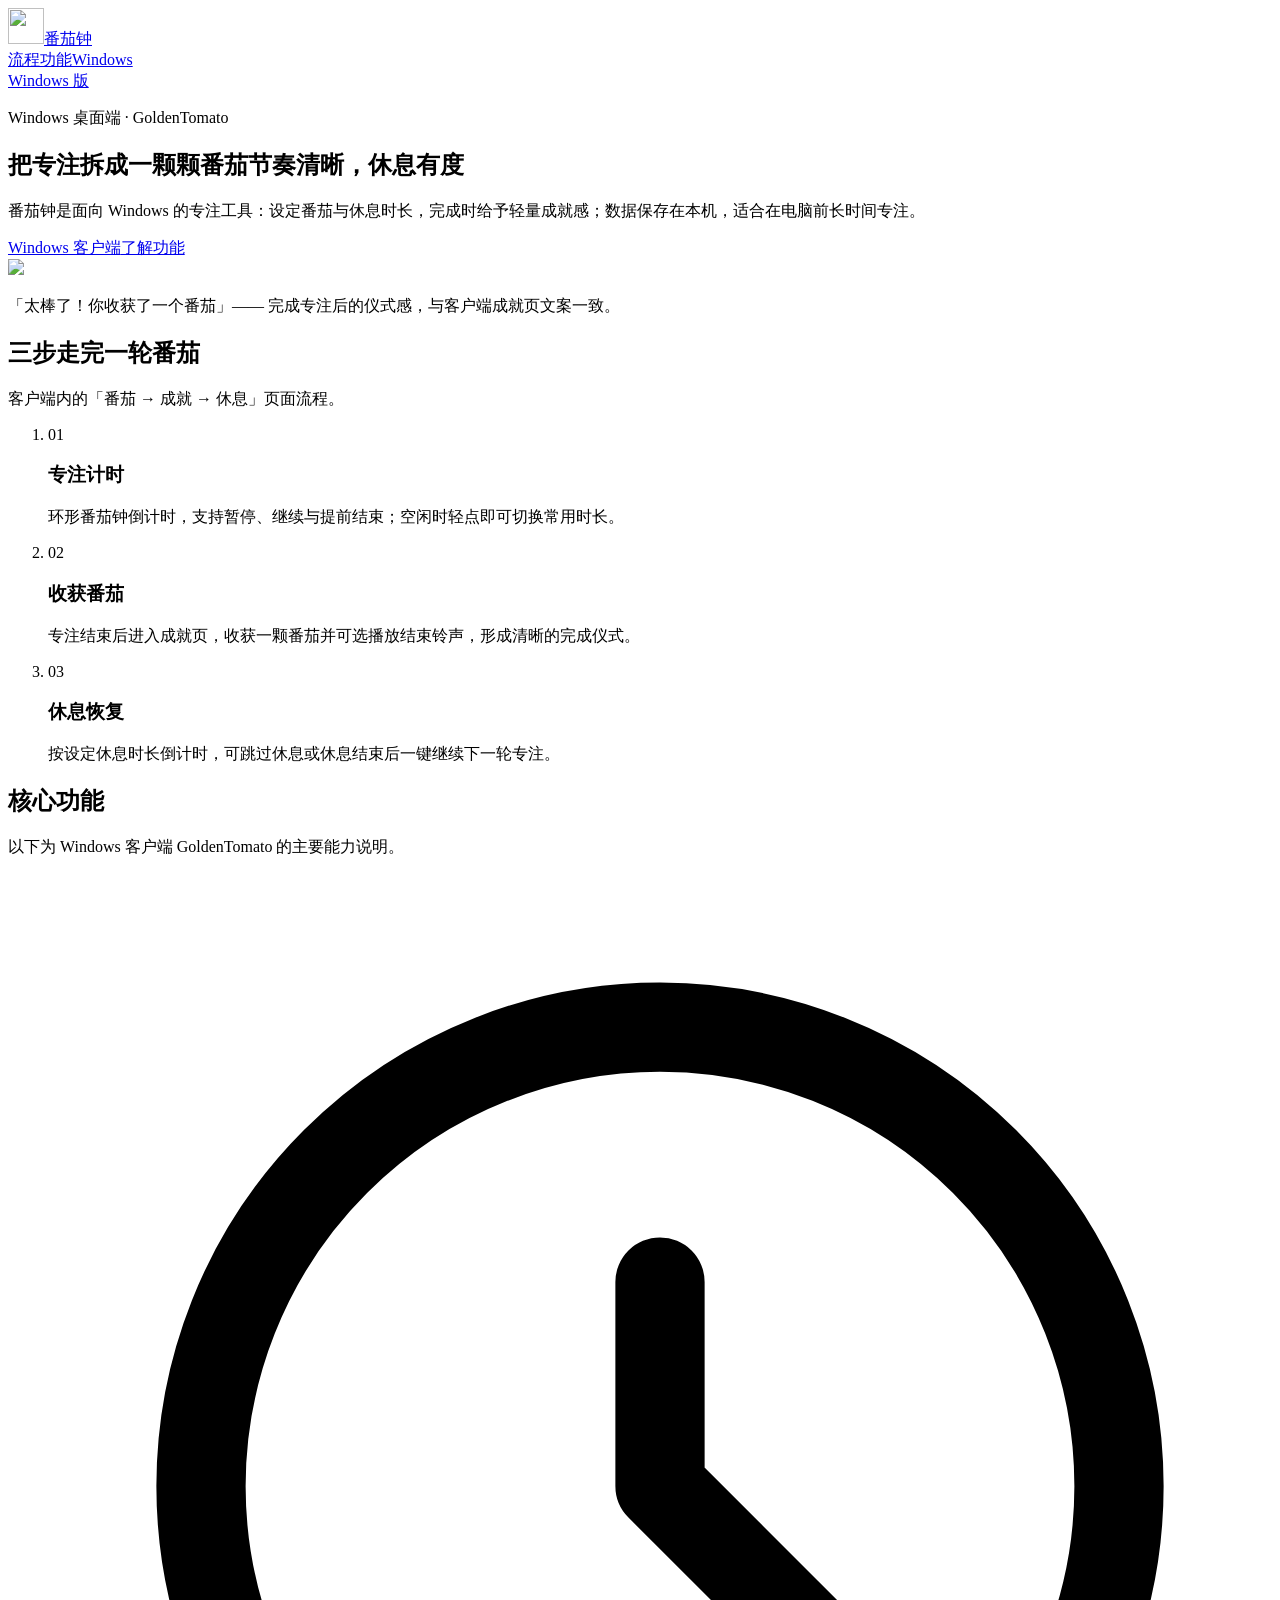
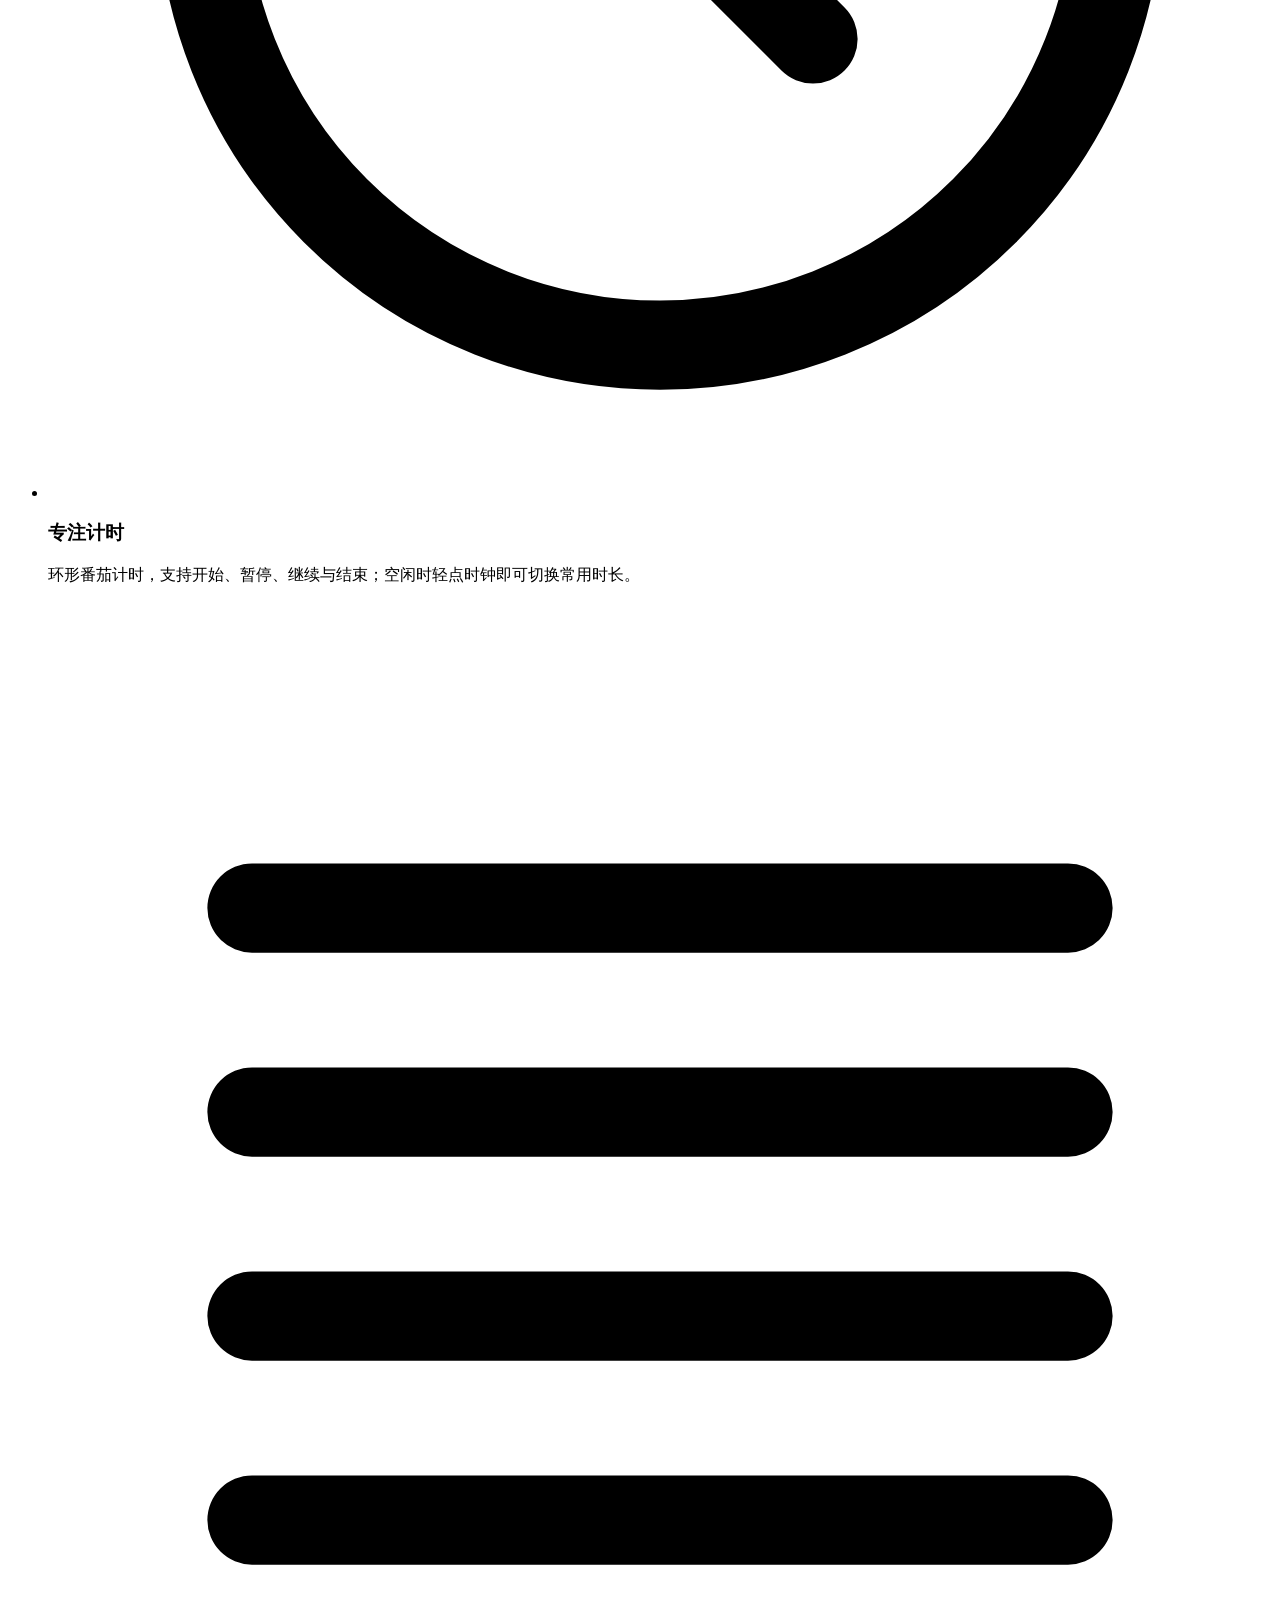
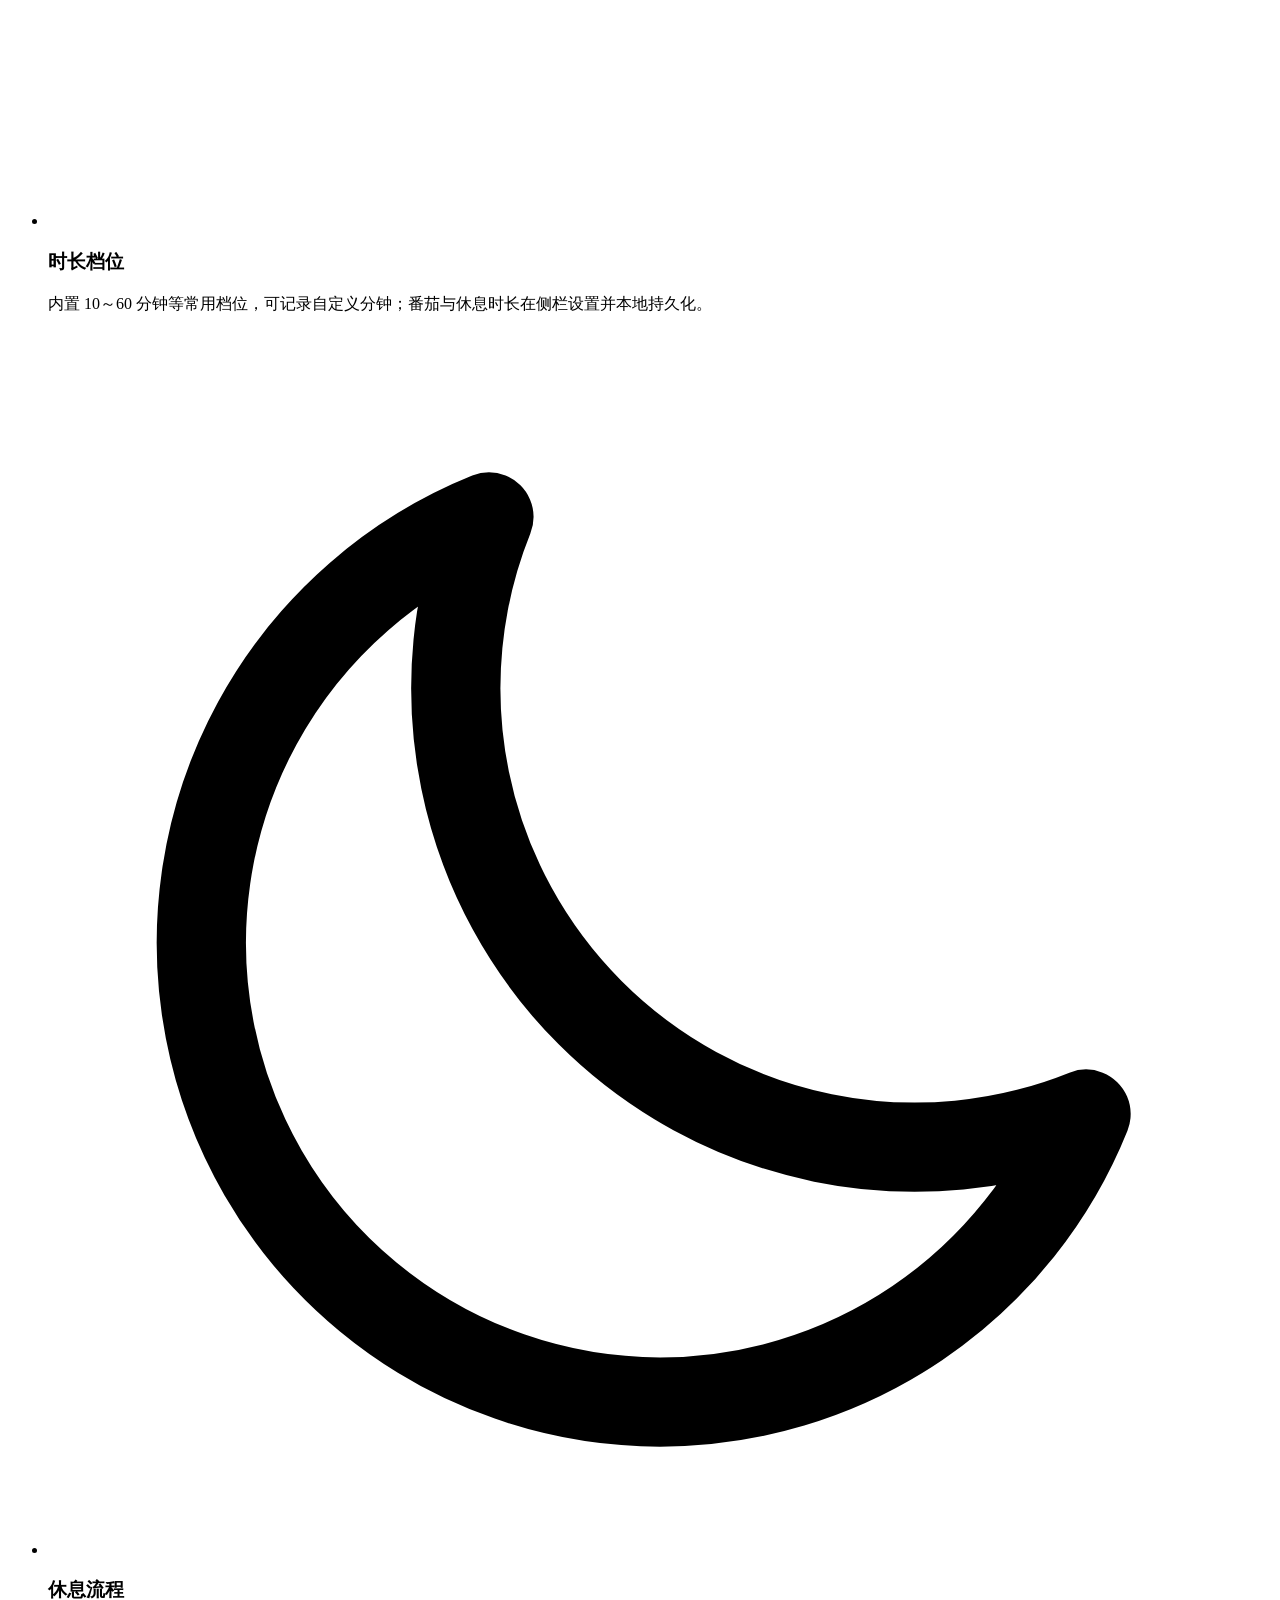
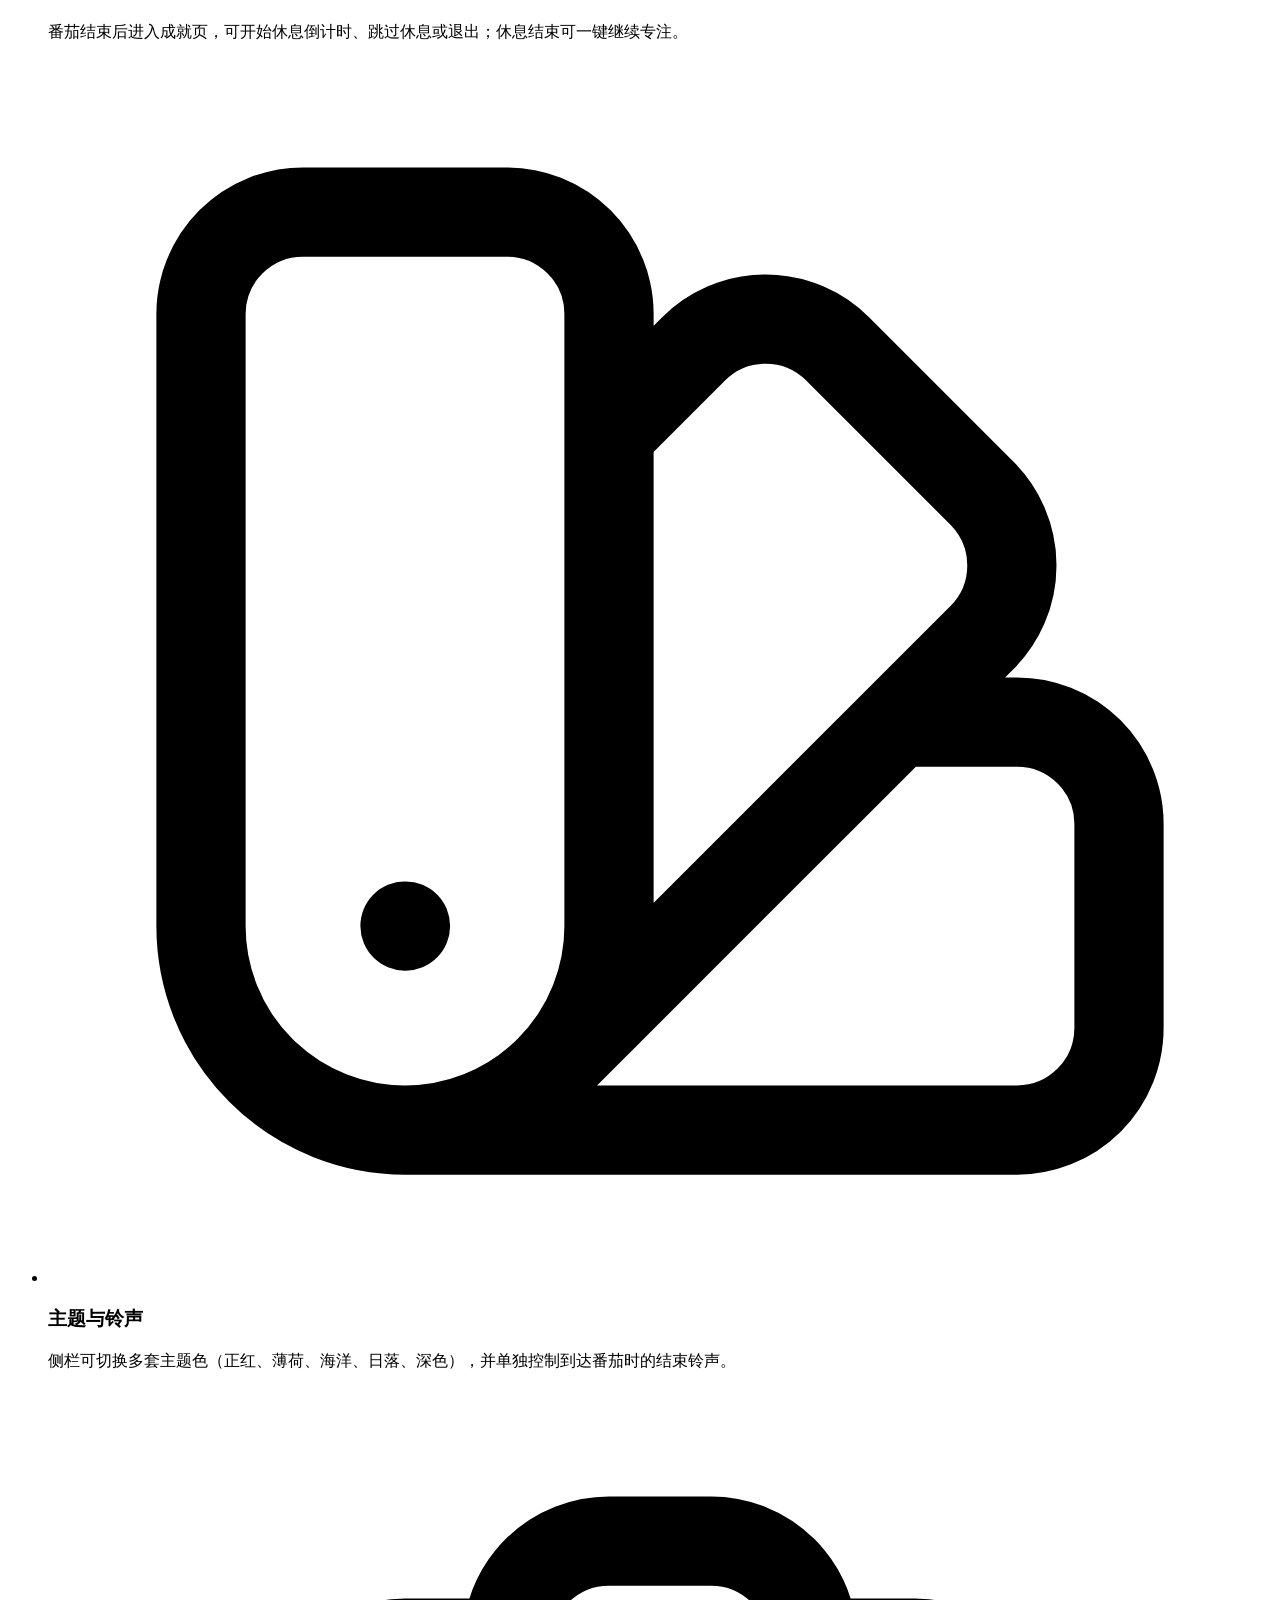
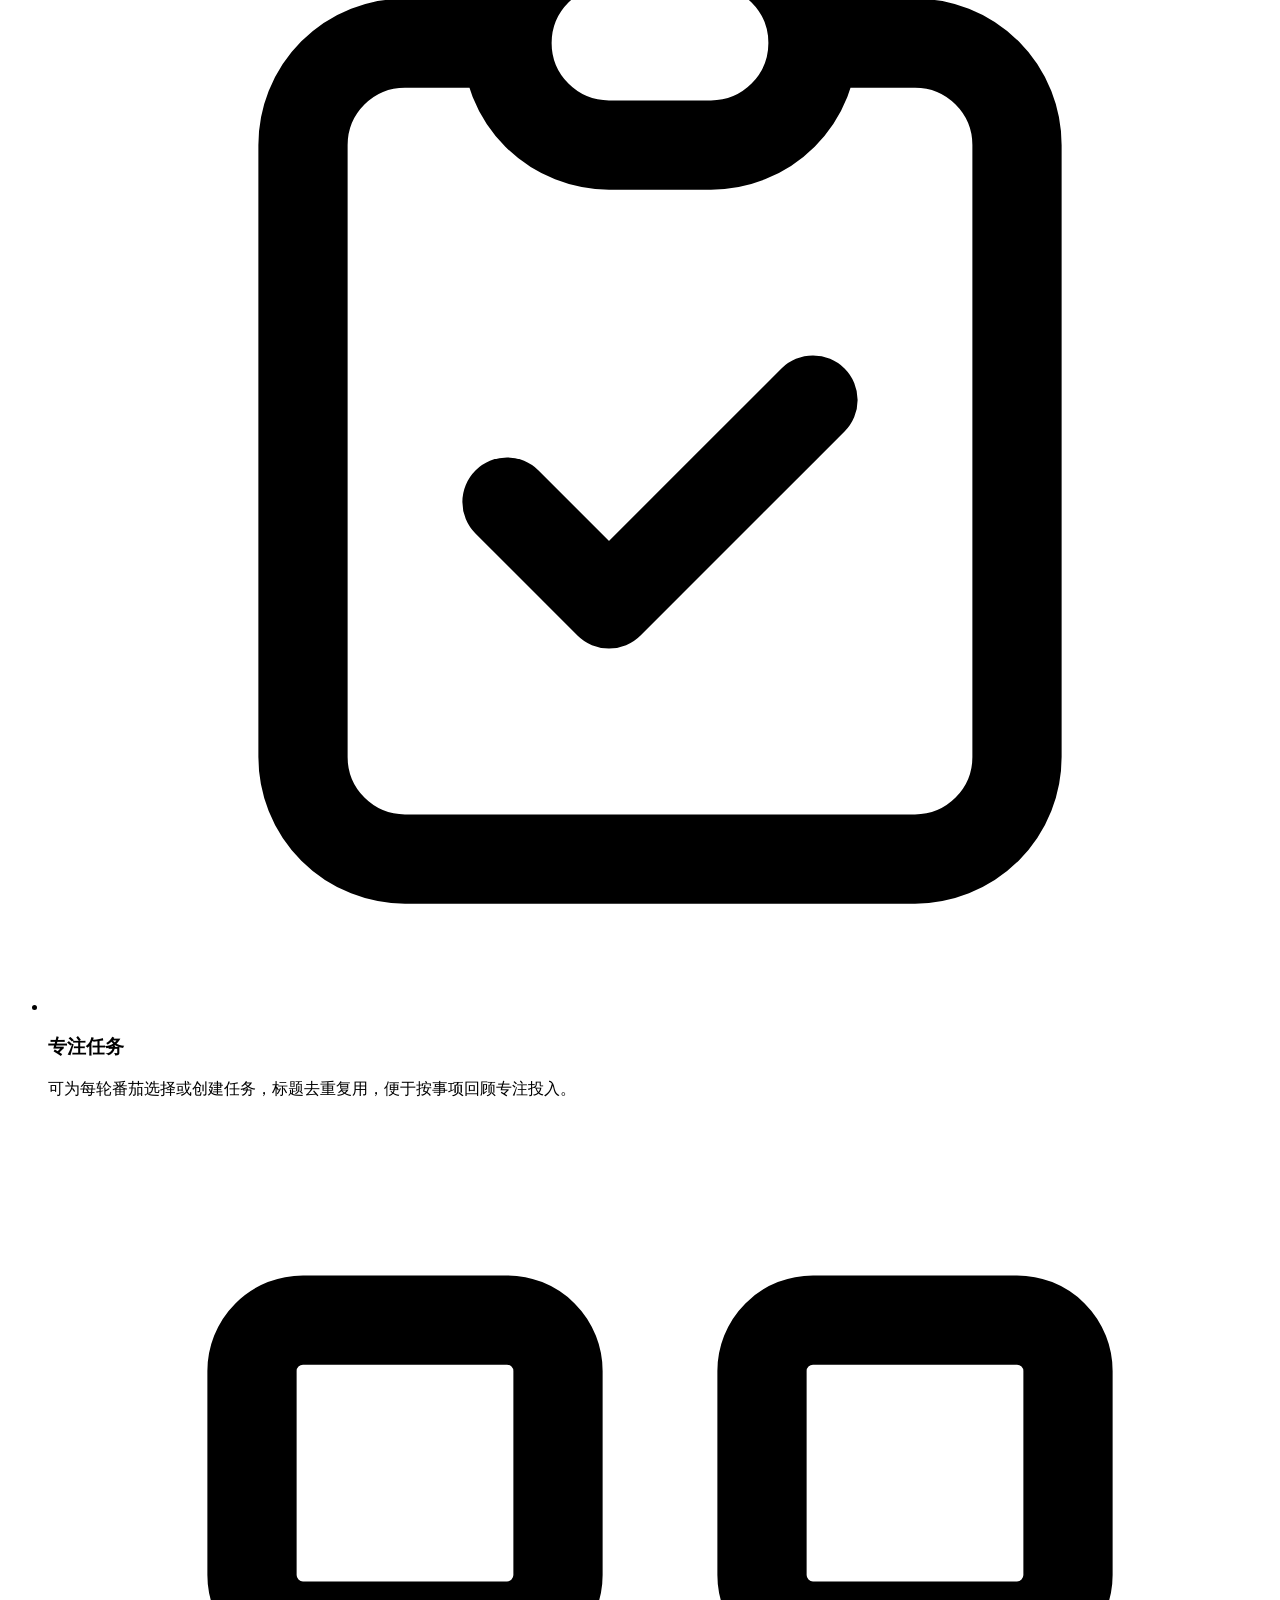
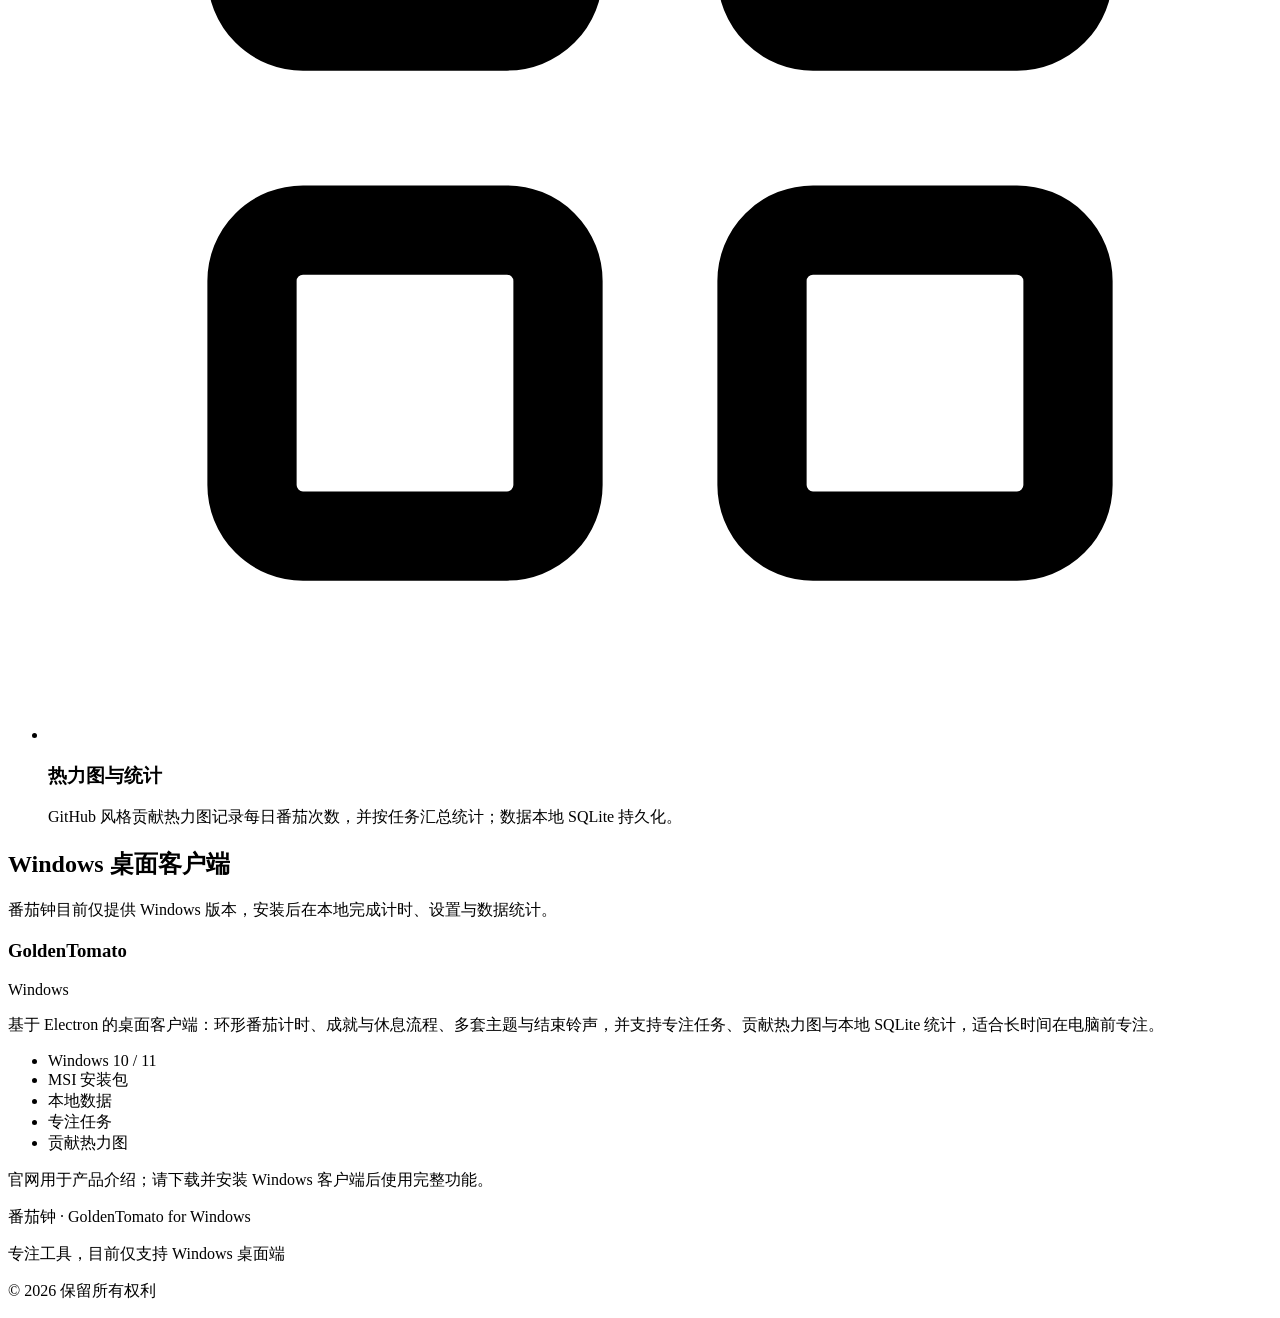
==== index.html @ 4cef04ff "deploy: client-land static site yichong108/tomato-clock@cb731777632e82c578889e515116df7613d7da64" ====
<!DOCTYPE html><html lang="zh-CN" class="noto_sans_sc_7f85dfa7-module__DszMBG__variable h-full scroll-smooth antialiased"><head><meta charSet="utf-8"/><meta name="viewport" content="width=device-width, initial-scale=1"/><link rel="preload" href="/tomato-clock-site/_next/static/media/feb57b2dc8f29018-s.p.13c9k6c3vhklu.woff2" as="font" crossorigin="" type="font/woff2"/><link rel="preload" as="image" href="/tomato-clock-site/_next/static/media/tomato.0mzvtb7v8vgis.png"/><link rel="stylesheet" href="/tomato-clock-site/_next/static/chunks/05omnnjbvzf56.css" data-precedence="next"/><link rel="stylesheet" href="/tomato-clock-site/_next/static/chunks/02rj5yqlphcwo.css" data-precedence="next"/><link rel="preload" as="script" fetchPriority="low" href="/tomato-clock-site/_next/static/chunks/03j1paly3lmio.js"/><script src="/tomato-clock-site/_next/static/chunks/0n_jv~w21wbki.js" async=""></script><script src="/tomato-clock-site/_next/static/chunks/0vzwp6xhvcj3p.js" async=""></script><script src="/tomato-clock-site/_next/static/chunks/0m-qo.~h3.0bn.js" async=""></script><script src="/tomato-clock-site/_next/static/chunks/turbopack-14n-irer5mqsm.js" async=""></script><script src="/tomato-clock-site/_next/static/chunks/09mtdvhr2kq9s.js" async=""></script><script src="/tomato-clock-site/_next/static/chunks/03zwuxim70cu8.js" async=""></script><script src="/tomato-clock-site/_next/static/chunks/01kmy03_sjxc..js" async=""></script><meta name="next-size-adjust" content=""/><title>番茄钟 · 专注每一刻</title><meta name="description" content="番茄钟 GoldenTomato：Windows 桌面专注工具。番茄计时、休息节奏、主题与铃声，以及专注任务、贡献热力图与本地统计。"/><meta name="keywords" content="番茄钟,番茄工作法,专注,休息,Pomodoro,GoldenTomato,Windows,Electron"/><link rel="icon" href="/tomato-clock-site/favicon.ico?favicon.0x3dzn~oxb6tn.ico" sizes="256x256" type="image/x-icon"/><script src="/tomato-clock-site/_next/static/chunks/03~yq9q893hmn.js" noModule=""></script></head><body class="min-h-full flex flex-col bg-[var(--tomato-bg)] font-sans text-[var(--tomato-ink)]"><div hidden=""><!--$--><!--/$--></div><header class="sticky top-0 z-50 border-b border-[var(--tomato-border)] bg-[color-mix(in_srgb,var(--tomato-surface)_88%,transparent)] backdrop-blur-md"><div class="mx-auto flex h-14 max-w-5xl items-center justify-between gap-4 px-4 sm:h-16 sm:px-6"><a class="flex items-center gap-2 font-semibold text-[var(--tomato-ink)]" href="/tomato-clock-site/"><img alt="" width="36" height="36" decoding="async" data-nimg="1" class="size-9 rounded-lg object-contain" style="color:transparent" src="/tomato-clock-site/_next/static/media/tomato.0mzvtb7v8vgis.png"/><span class="text-base sm:text-lg">番茄钟</span></a><nav class="hidden items-center gap-7 text-sm font-medium text-[var(--tomato-muted)] sm:flex"><a href="#workflow" class="transition-colors hover:text-[var(--tomato-primary)]">流程</a><a href="#features" class="transition-colors hover:text-[var(--tomato-primary)]">功能</a><a href="#windows" class="transition-colors hover:text-[var(--tomato-primary)]">Windows</a></nav><a href="#windows" class="rounded-full bg-[var(--tomato-primary)] px-4 py-2 text-sm font-medium text-white shadow-sm transition hover:opacity-95 sm:px-5">Windows 版</a></div></header><main class="flex-1"><section class="relative overflow-hidden px-4 pb-20 pt-14 sm:px-6 sm:pb-28 sm:pt-20"><div class="pointer-events-none absolute inset-0 opacity-[0.35]" aria-hidden="true" style="background:radial-gradient(ellipse 80% 55% at 50% -10%, #ff9a8b 0%, transparent 55%), radial-gradient(ellipse 60% 40% at 100% 20%, #ff6b9d33 0%, transparent 50%)"></div><div class="relative mx-auto flex max-w-5xl flex-col items-center text-center"><p class="mb-4 inline-flex items-center rounded-full border border-[var(--tomato-border)] bg-white/80 px-4 py-1.5 text-xs font-medium tracking-wide text-[var(--tomato-muted)] shadow-sm backdrop-blur sm:text-sm">Windows 桌面端 · GoldenTomato</p><h1 class="max-w-3xl text-balance text-[2rem] font-bold leading-[1.2] tracking-[-0.02em] text-[var(--tomato-ink)] sm:text-5xl md:text-6xl">把专注拆成一颗颗番茄<span class="mt-2 block bg-gradient-to-r from-[#ff416c] to-[#ff461f] bg-clip-text text-transparent">节奏清晰，休息有度</span></h1><p class="mt-6 max-w-2xl text-pretty text-[15px] leading-8 text-[var(--tomato-muted)] sm:text-lg sm:leading-8">番茄钟是面向 Windows 的专注工具：设定番茄与休息时长，完成时给予轻量成就感；数据保存在本机，适合在电脑前长时间专注。</p><div class="mt-10 flex flex-col items-stretch gap-3 sm:flex-row sm:items-center sm:justify-center sm:gap-4"><a href="#windows" class="inline-flex h-12 min-w-[10.5rem] items-center justify-center rounded-full bg-[var(--tomato-primary)] px-8 text-sm font-semibold text-white shadow-[0_8px_24px_-6px_rgba(255,70,31,0.55)] transition hover:translate-y-[-1px] hover:opacity-95 hover:shadow-[0_12px_28px_-6px_rgba(255,70,31,0.5)]">Windows 客户端</a><a href="#features" class="inline-flex h-12 min-w-[10.5rem] items-center justify-center rounded-full border border-[var(--tomato-border)] bg-white/90 px-8 text-sm font-semibold text-[var(--tomato-ink)] transition hover:border-[#ffc9bc] hover:bg-white">了解功能</a></div><div class="relative mt-14 w-full max-w-md sm:mt-16"><div class="absolute inset-0 -z-10 rounded-3xl bg-gradient-to-br from-white via-[#fff8f6] to-[#ffe8e3] shadow-[0_24px_60px_-20px_rgba(255,70,31,0.25)] ring-1 ring-[var(--tomato-border)]"></div><div class="flex flex-col items-center px-6 py-10 sm:py-12"><img alt="番茄钟吉祥物" width="160" height="160" decoding="async" data-nimg="1" class="drop-shadow-md" style="color:transparent" src="/tomato-clock-site/_next/static/media/tomato.0mzvtb7v8vgis.png"/><p class="mt-5 max-w-[20rem] text-center text-sm leading-7 text-[var(--tomato-muted)]">「太棒了！你收获了一个番茄」—— 完成专注后的仪式感，与客户端成就页文案一致。</p></div></div></div></section><section id="workflow" class="scroll-mt-20 border-t border-[var(--tomato-border)] bg-[var(--tomato-surface)] px-4 py-16 sm:px-6 sm:py-20"><div class="mx-auto max-w-5xl"><h2 class="text-center text-2xl font-bold tracking-tight text-[var(--tomato-ink)] sm:text-3xl">三步走完一轮番茄</h2><p class="mx-auto mt-3 max-w-2xl text-center text-[var(--tomato-muted)]">客户端内的「番茄 → 成就 → 休息」页面流程。</p><ol class="mt-12 grid gap-6 md:grid-cols-3"><li class="relative rounded-2xl border border-[var(--tomato-border)] bg-white p-6 shadow-sm"><span class="pointer-events-none absolute -right-3 top-1/2 hidden h-px w-6 -translate-y-1/2 bg-gradient-to-r from-[var(--tomato-border)] to-transparent md:block lg:w-10" aria-hidden="true"></span><span class="inline-flex rounded-full bg-[#fff0ec] px-3 py-1 text-xs font-semibold tracking-wider text-[var(--tomato-primary)]">01</span><h3 class="mt-4 text-lg font-semibold text-[var(--tomato-ink)]">专注计时</h3><p class="mt-2 text-sm leading-relaxed text-[var(--tomato-muted)]">环形番茄钟倒计时，支持暂停、继续与提前结束；空闲时轻点即可切换常用时长。</p></li><li class="relative rounded-2xl border border-[var(--tomato-border)] bg-white p-6 shadow-sm"><span class="pointer-events-none absolute -right-3 top-1/2 hidden h-px w-6 -translate-y-1/2 bg-gradient-to-r from-[var(--tomato-border)] to-transparent md:block lg:w-10" aria-hidden="true"></span><span class="inline-flex rounded-full bg-[#fff0ec] px-3 py-1 text-xs font-semibold tracking-wider text-[var(--tomato-primary)]">02</span><h3 class="mt-4 text-lg font-semibold text-[var(--tomato-ink)]">收获番茄</h3><p class="mt-2 text-sm leading-relaxed text-[var(--tomato-muted)]">专注结束后进入成就页，收获一颗番茄并可选播放结束铃声，形成清晰的完成仪式。</p></li><li class="relative rounded-2xl border border-[var(--tomato-border)] bg-white p-6 shadow-sm"><span class="inline-flex rounded-full bg-[#fff0ec] px-3 py-1 text-xs font-semibold tracking-wider text-[var(--tomato-primary)]">03</span><h3 class="mt-4 text-lg font-semibold text-[var(--tomato-ink)]">休息恢复</h3><p class="mt-2 text-sm leading-relaxed text-[var(--tomato-muted)]">按设定休息时长倒计时，可跳过休息或休息结束后一键继续下一轮专注。</p></li></ol></div></section><section id="features" class="scroll-mt-20 border-t border-[var(--tomato-border)] bg-white px-4 py-16 sm:px-6 sm:py-24"><div class="mx-auto max-w-5xl"><h2 class="text-center text-2xl font-bold tracking-tight text-[var(--tomato-ink)] sm:text-3xl">核心功能</h2><p class="mx-auto mt-3 max-w-2xl text-center text-[var(--tomato-muted)]">以下为 Windows 客户端 GoldenTomato 的主要能力说明。</p><ul class="mt-12 grid gap-5 sm:grid-cols-2 lg:grid-cols-3"><li class="rounded-2xl border border-[var(--tomato-border)] bg-[var(--tomato-surface)] p-6 shadow-sm transition hover:border-[#ffc9bc] hover:shadow-md"><div class="flex size-11 items-center justify-center rounded-xl bg-[#fff0ec] text-[var(--tomato-primary)]"><svg class="size-6" fill="none" viewBox="0 0 24 24" stroke="currentColor" aria-hidden="true"><path stroke-linecap="round" stroke-linejoin="round" stroke-width="1.75" d="M12 8v4l3 3m6-3a9 9 0 11-18 0 9 9 0 0118 0z"></path></svg></div><h3 class="mt-4 text-lg font-semibold text-[var(--tomato-ink)]">专注计时</h3><p class="mt-2 text-sm leading-relaxed text-[var(--tomato-muted)]">环形番茄计时，支持开始、暂停、继续与结束；空闲时轻点时钟即可切换常用时长。</p></li><li class="rounded-2xl border border-[var(--tomato-border)] bg-[var(--tomato-surface)] p-6 shadow-sm transition hover:border-[#ffc9bc] hover:shadow-md"><div class="flex size-11 items-center justify-center rounded-xl bg-[#fff0ec] text-[var(--tomato-primary)]"><svg class="size-6" fill="none" viewBox="0 0 24 24" stroke="currentColor" aria-hidden="true"><path stroke-linecap="round" stroke-linejoin="round" stroke-width="1.75" d="M4 6h16M4 10h16M4 14h16M4 18h16"></path></svg></div><h3 class="mt-4 text-lg font-semibold text-[var(--tomato-ink)]">时长档位</h3><p class="mt-2 text-sm leading-relaxed text-[var(--tomato-muted)]">内置 10～60 分钟等常用档位，可记录自定义分钟；番茄与休息时长在侧栏设置并本地持久化。</p></li><li class="rounded-2xl border border-[var(--tomato-border)] bg-[var(--tomato-surface)] p-6 shadow-sm transition hover:border-[#ffc9bc] hover:shadow-md"><div class="flex size-11 items-center justify-center rounded-xl bg-[#fff0ec] text-[var(--tomato-primary)]"><svg class="size-6" fill="none" viewBox="0 0 24 24" stroke="currentColor" aria-hidden="true"><path stroke-linecap="round" stroke-linejoin="round" stroke-width="1.75" d="M20.354 15.354A9 9 0 018.646 3.646 9.003 9.003 0 0012 21a9.003 9.003 0 008.354-5.646z"></path></svg></div><h3 class="mt-4 text-lg font-semibold text-[var(--tomato-ink)]">休息流程</h3><p class="mt-2 text-sm leading-relaxed text-[var(--tomato-muted)]">番茄结束后进入成就页，可开始休息倒计时、跳过休息或退出；休息结束可一键继续专注。</p></li><li class="rounded-2xl border border-[var(--tomato-border)] bg-[var(--tomato-surface)] p-6 shadow-sm transition hover:border-[#ffc9bc] hover:shadow-md"><div class="flex size-11 items-center justify-center rounded-xl bg-[#fff0ec] text-[var(--tomato-primary)]"><svg class="size-6" fill="none" viewBox="0 0 24 24" stroke="currentColor" aria-hidden="true"><path stroke-linecap="round" stroke-linejoin="round" stroke-width="1.75" d="M7 21a4 4 0 01-4-4V5a2 2 0 012-2h4a2 2 0 012 2v12a4 4 0 01-4 4zm0 0h12a2 2 0 002-2v-4a2 2 0 00-2-2h-2.343M11 7.343l1.657-1.657a2 2 0 012.828 0l2.829 2.829a2 2 0 010 2.828l-8.486 8.485M7 17h.01"></path></svg></div><h3 class="mt-4 text-lg font-semibold text-[var(--tomato-ink)]">主题与铃声</h3><p class="mt-2 text-sm leading-relaxed text-[var(--tomato-muted)]">侧栏可切换多套主题色（正红、薄荷、海洋、日落、深色），并单独控制到达番茄时的结束铃声。</p></li><li class="rounded-2xl border border-[var(--tomato-border)] bg-[var(--tomato-surface)] p-6 shadow-sm transition hover:border-[#ffc9bc] hover:shadow-md"><div class="flex size-11 items-center justify-center rounded-xl bg-[#fff0ec] text-[var(--tomato-primary)]"><svg class="size-6" fill="none" viewBox="0 0 24 24" stroke="currentColor" aria-hidden="true"><path stroke-linecap="round" stroke-linejoin="round" stroke-width="1.75" d="M9 5H7a2 2 0 00-2 2v12a2 2 0 002 2h10a2 2 0 002-2V7a2 2 0 00-2-2h-2M9 5a2 2 0 002 2h2a2 2 0 002-2M9 5a2 2 0 012-2h2a2 2 0 012 2m-6 9l2 2 4-4"></path></svg></div><h3 class="mt-4 text-lg font-semibold text-[var(--tomato-ink)]">专注任务</h3><p class="mt-2 text-sm leading-relaxed text-[var(--tomato-muted)]">可为每轮番茄选择或创建任务，标题去重复用，便于按事项回顾专注投入。</p></li><li class="rounded-2xl border border-[var(--tomato-border)] bg-[var(--tomato-surface)] p-6 shadow-sm transition hover:border-[#ffc9bc] hover:shadow-md"><div class="flex size-11 items-center justify-center rounded-xl bg-[#fff0ec] text-[var(--tomato-primary)]"><svg class="size-6" fill="none" viewBox="0 0 24 24" stroke="currentColor" aria-hidden="true"><path stroke-linecap="round" stroke-linejoin="round" stroke-width="1.75" d="M4 5a1 1 0 011-1h4a1 1 0 011 1v4a1 1 0 01-1 1H5a1 1 0 01-1-1V5zM14 5a1 1 0 011-1h4a1 1 0 011 1v4a1 1 0 01-1 1h-4a1 1 0 01-1-1V5zM4 15a1 1 0 011-1h4a1 1 0 011 1v4a1 1 0 01-1 1H5a1 1 0 01-1-1v-4zM14 15a1 1 0 011-1h4a1 1 0 011 1v4a1 1 0 01-1 1h-4a1 1 0 01-1-1v-4z"></path></svg></div><h3 class="mt-4 text-lg font-semibold text-[var(--tomato-ink)]">热力图与统计</h3><p class="mt-2 text-sm leading-relaxed text-[var(--tomato-muted)]">GitHub 风格贡献热力图记录每日番茄次数，并按任务汇总统计；数据本地 SQLite 持久化。</p></li></ul></div></section><section id="windows" class="scroll-mt-20 border-t border-[var(--tomato-border)] px-4 py-16 sm:px-6 sm:py-24"><div class="mx-auto max-w-5xl"><h2 class="text-center text-2xl font-bold tracking-tight text-[var(--tomato-ink)] sm:text-3xl">Windows 桌面客户端</h2><p class="mx-auto mt-3 max-w-2xl text-center text-[var(--tomato-muted)]">番茄钟目前仅提供 Windows 版本，安装后在本地完成计时、设置与数据统计。</p><div class="mx-auto mt-12 max-w-2xl rounded-2xl border border-[var(--tomato-border)] bg-white p-6 shadow-sm sm:p-8"><div class="flex flex-wrap items-center gap-2"><h3 class="text-xl font-semibold text-[var(--tomato-ink)]">GoldenTomato</h3><span class="inline-flex rounded-full bg-sky-50 px-2.5 py-0.5 text-xs font-semibold text-sky-900 ring-1 ring-inset ring-sky-600/20">Windows</span></div><p class="mt-3 text-sm leading-relaxed text-[var(--tomato-muted)]">基于 Electron 的桌面客户端：环形番茄计时、成就与休息流程、多套主题与结束铃声，并支持专注任务、贡献热力图与本地 SQLite 统计，适合长时间在电脑前专注。</p><ul class="mt-5 flex flex-wrap gap-2 text-xs font-medium text-[var(--tomato-muted)]"><li class="rounded-md bg-[var(--tomato-surface)] px-2.5 py-1">Windows 10 / 11</li><li class="rounded-md bg-[var(--tomato-surface)] px-2.5 py-1">MSI 安装包</li><li class="rounded-md bg-[var(--tomato-surface)] px-2.5 py-1">本地数据</li><li class="rounded-md bg-[var(--tomato-surface)] px-2.5 py-1">专注任务</li><li class="rounded-md bg-[var(--tomato-surface)] px-2.5 py-1">贡献热力图</li></ul><p class="mt-6 text-sm text-[var(--tomato-muted)]">官网用于产品介绍；请下载并安装 Windows 客户端后使用完整功能。</p></div></div></section></main><footer class="border-t border-[var(--tomato-border)] bg-[var(--tomato-ink)] px-4 py-10 text-center text-sm text-white/75 sm:px-6"><p class="font-medium text-white/90">番茄钟 · GoldenTomato for Windows</p><p class="mt-2 text-white/55">专注工具，目前仅支持 Windows 桌面端</p><p class="mt-4 text-white/45">© <!-- -->2026<!-- --> 保留所有权利</p></footer><!--$--><!--/$--><script src="/tomato-clock-site/_next/static/chunks/03j1paly3lmio.js" id="_R_" async=""></script><script>(self.__next_f=self.__next_f||[]).push([0])</script><script>self.__next_f.push([1,"1:\"$Sreact.fragment\"\n2:I[95809,[\"/tomato-clock-site/_next/static/chunks/09mtdvhr2kq9s.js\",\"/tomato-clock-site/_next/static/chunks/03zwuxim70cu8.js\"],\"default\"]\n3:I[34771,[\"/tomato-clock-site/_next/static/chunks/09mtdvhr2kq9s.js\",\"/tomato-clock-site/_next/static/chunks/03zwuxim70cu8.js\"],\"default\"]\n4:I[83501,[\"/tomato-clock-site/_next/static/chunks/09mtdvhr2kq9s.js\",\"/tomato-clock-site/_next/static/chunks/03zwuxim70cu8.js\",\"/tomato-clock-site/_next/static/chunks/01kmy03_sjxc..js\"],\"\"]\n5:I[85220,[\"/tomato-clock-site/_next/static/chunks/09mtdvhr2kq9s.js\",\"/tomato-clock-site/_next/static/chunks/03zwuxim70cu8.js\",\"/tomato-clock-site/_next/static/chunks/01kmy03_sjxc..js\"],\"Image\"]\nb:I[72510,[\"/tomato-clock-site/_next/static/chunks/09mtdvhr2kq9s.js\",\"/tomato-clock-site/_next/static/chunks/03zwuxim70cu8.js\"],\"default\",1]\n:HL[\"/tomato-clock-site/_next/static/chunks/05omnnjbvzf56.css\",\"style\"]\n:HL[\"/tomato-clock-site/_next/static/chunks/02rj5yqlphcwo.css\",\"style\"]\n:HL[\"/tomato-clock-site/_next/static/media/feb57b2dc8f29018-s.p.13c9k6c3vhklu.woff2\",\"font\",{\"crossOrigin\":\"\",\"type\":\"font/woff2\"}]\n"])</script><script>self.__next_f.push([1,"0:{\"P\":null,\"c\":[\"\",\"\"],\"q\":\"\",\"i\":false,\"f\":[[[\"\",{\"children\":[\"__PAGE__\",{}]},\"$undefined\",\"$undefined\",16],[[\"$\",\"$1\",\"c\",{\"children\":[[[\"$\",\"link\",\"0\",{\"rel\":\"stylesheet\",\"href\":\"/tomato-clock-site/_next/static/chunks/05omnnjbvzf56.css\",\"precedence\":\"next\",\"crossOrigin\":\"$undefined\",\"nonce\":\"$undefined\"}],[\"$\",\"link\",\"1\",{\"rel\":\"stylesheet\",\"href\":\"/tomato-clock-site/_next/static/chunks/02rj5yqlphcwo.css\",\"precedence\":\"next\",\"crossOrigin\":\"$undefined\",\"nonce\":\"$undefined\"}],[\"$\",\"script\",\"script-0\",{\"src\":\"/tomato-clock-site/_next/static/chunks/09mtdvhr2kq9s.js\",\"async\":true,\"nonce\":\"$undefined\"}],[\"$\",\"script\",\"script-1\",{\"src\":\"/tomato-clock-site/_next/static/chunks/03zwuxim70cu8.js\",\"async\":true,\"nonce\":\"$undefined\"}]],[\"$\",\"html\",null,{\"lang\":\"zh-CN\",\"className\":\"noto_sans_sc_7f85dfa7-module__DszMBG__variable h-full scroll-smooth antialiased\",\"children\":[\"$\",\"body\",null,{\"className\":\"min-h-full flex flex-col bg-[var(--tomato-bg)] font-sans text-[var(--tomato-ink)]\",\"children\":[\"$\",\"$L2\",null,{\"parallelRouterKey\":\"children\",\"error\":\"$undefined\",\"errorStyles\":\"$undefined\",\"errorScripts\":\"$undefined\",\"template\":[\"$\",\"$L3\",null,{}],\"templateStyles\":\"$undefined\",\"templateScripts\":\"$undefined\",\"notFound\":[[[\"$\",\"title\",null,{\"children\":\"404: This page could not be found.\"}],[\"$\",\"div\",null,{\"style\":{\"fontFamily\":\"system-ui,\\\"Segoe UI\\\",Roboto,Helvetica,Arial,sans-serif,\\\"Apple Color Emoji\\\",\\\"Segoe UI Emoji\\\"\",\"height\":\"100vh\",\"textAlign\":\"center\",\"display\":\"flex\",\"flexDirection\":\"column\",\"alignItems\":\"center\",\"justifyContent\":\"center\"},\"children\":[\"$\",\"div\",null,{\"children\":[[\"$\",\"style\",null,{\"dangerouslySetInnerHTML\":{\"__html\":\"body{color:#000;background:#fff;margin:0}.next-error-h1{border-right:1px solid rgba(0,0,0,.3)}@media (prefers-color-scheme:dark){body{color:#fff;background:#000}.next-error-h1{border-right:1px solid rgba(255,255,255,.3)}}\"}}],[\"$\",\"h1\",null,{\"className\":\"next-error-h1\",\"style\":{\"display\":\"inline-block\",\"margin\":\"0 20px 0 0\",\"padding\":\"0 23px 0 0\",\"fontSize\":24,\"fontWeight\":500,\"verticalAlign\":\"top\",\"lineHeight\":\"49px\"},\"children\":404}],[\"$\",\"div\",null,{\"style\":{\"display\":\"inline-block\"},\"children\":[\"$\",\"h2\",null,{\"style\":{\"fontSize\":14,\"fontWeight\":400,\"lineHeight\":\"49px\",\"margin\":0},\"children\":\"This page could not be found.\"}]}]]}]}]],[]],\"forbidden\":\"$undefined\",\"unauthorized\":\"$undefined\"}]}]}]]}],{\"children\":[[\"$\",\"$1\",\"c\",{\"children\":[[[\"$\",\"header\",null,{\"className\":\"sticky top-0 z-50 border-b border-[var(--tomato-border)] bg-[color-mix(in_srgb,var(--tomato-surface)_88%,transparent)] backdrop-blur-md\",\"children\":[\"$\",\"div\",null,{\"className\":\"mx-auto flex h-14 max-w-5xl items-center justify-between gap-4 px-4 sm:h-16 sm:px-6\",\"children\":[[\"$\",\"$L4\",null,{\"href\":\"/\",\"className\":\"flex items-center gap-2 font-semibold text-[var(--tomato-ink)]\",\"children\":[[\"$\",\"$L5\",null,{\"src\":{\"src\":\"/tomato-clock-site/_next/static/media/tomato.0mzvtb7v8vgis.png\",\"width\":256,\"height\":244,\"blurWidth\":8,\"blurHeight\":8,\"blurDataURL\":\"[data-uri]\"},\"alt\":\"\",\"width\":36,\"height\":36,\"className\":\"size-9 rounded-lg object-contain\",\"priority\":true}],[\"$\",\"span\",null,{\"className\":\"text-base sm:text-lg\",\"children\":\"番茄钟\"}]]}],[\"$\",\"nav\",null,{\"className\":\"hidden items-center gap-7 text-sm font-medium text-[var(--tomato-muted)] sm:flex\",\"children\":[[\"$\",\"a\",\"#workflow\",{\"href\":\"#workflow\",\"className\":\"transition-colors hover:text-[var(--tomato-primary)]\",\"children\":\"流程\"}],[\"$\",\"a\",\"#features\",{\"href\":\"#features\",\"className\":\"transition-colors hover:text-[var(--tomato-primary)]\",\"children\":\"功能\"}],[\"$\",\"a\",\"#windows\",{\"href\":\"#windows\",\"className\":\"transition-colors hover:text-[var(--tomato-primary)]\",\"children\":\"Windows\"}]]}],[\"$\",\"a\",null,{\"href\":\"#windows\",\"className\":\"rounded-full bg-[var(--tomato-primary)] px-4 py-2 text-sm font-medium text-white shadow-sm transition hover:opacity-95 sm:px-5\",\"children\":\"Windows 版\"}]]}]}],\"$L6\",\"$L7\"],[\"$L8\"],\"$L9\"]}],{},null,false,null]},null,false,null],\"$La\",false]],\"m\":\"$undefined\",\"G\":[\"$b\",[\"$Lc\",\"$Ld\"]],\"S\":true,\"h\":null,\"s\":\"$undefined\",\"l\":\"$undefined\",\"p\":\"$undefined\",\"d\":\"$undefined\",\"b\":\"kHNrSaT3CvmxWIp9WeItw\"}\n"])</script><script>self.__next_f.push([1,"14:I[92385,[\"/tomato-clock-site/_next/static/chunks/09mtdvhr2kq9s.js\",\"/tomato-clock-site/_next/static/chunks/03zwuxim70cu8.js\"],\"OutletBoundary\"]\n15:\"$Sreact.suspense\"\n17:I[92385,[\"/tomato-clock-site/_next/static/chunks/09mtdvhr2kq9s.js\",\"/tomato-clock-site/_next/static/chunks/03zwuxim70cu8.js\"],\"ViewportBoundary\"]\n19:I[92385,[\"/tomato-clock-site/_next/static/chunks/09mtdvhr2kq9s.js\",\"/tomato-clock-site/_next/static/chunks/03zwuxim70cu8.js\"],\"MetadataBoundary\"]\n"])</script><script>self.__next_f.push([1,"6:[\"$\",\"main\",null,{\"className\":\"flex-1\",\"children\":[[\"$\",\"section\",null,{\"className\":\"relative overflow-hidden px-4 pb-20 pt-14 sm:px-6 sm:pb-28 sm:pt-20\",\"children\":[[\"$\",\"div\",null,{\"className\":\"pointer-events-none absolute inset-0 opacity-[0.35]\",\"aria-hidden\":true,\"style\":{\"background\":\"radial-gradient(ellipse 80% 55% at 50% -10%, #ff9a8b 0%, transparent 55%), radial-gradient(ellipse 60% 40% at 100% 20%, #ff6b9d33 0%, transparent 50%)\"}}],[\"$\",\"div\",null,{\"className\":\"relative mx-auto flex max-w-5xl flex-col items-center text-center\",\"children\":[[\"$\",\"p\",null,{\"className\":\"mb-4 inline-flex items-center rounded-full border border-[var(--tomato-border)] bg-white/80 px-4 py-1.5 text-xs font-medium tracking-wide text-[var(--tomato-muted)] shadow-sm backdrop-blur sm:text-sm\",\"children\":\"Windows 桌面端 · GoldenTomato\"}],[\"$\",\"h1\",null,{\"className\":\"max-w-3xl text-balance text-[2rem] font-bold leading-[1.2] tracking-[-0.02em] text-[var(--tomato-ink)] sm:text-5xl md:text-6xl\",\"children\":[\"把专注拆成一颗颗番茄\",[\"$\",\"span\",null,{\"className\":\"mt-2 block bg-gradient-to-r from-[#ff416c] to-[#ff461f] bg-clip-text text-transparent\",\"children\":\"节奏清晰，休息有度\"}]]}],[\"$\",\"p\",null,{\"className\":\"mt-6 max-w-2xl text-pretty text-[15px] leading-8 text-[var(--tomato-muted)] sm:text-lg sm:leading-8\",\"children\":\"番茄钟是面向 Windows 的专注工具：设定番茄与休息时长，完成时给予轻量成就感；数据保存在本机，适合在电脑前长时间专注。\"}],[\"$\",\"div\",null,{\"className\":\"mt-10 flex flex-col items-stretch gap-3 sm:flex-row sm:items-center sm:justify-center sm:gap-4\",\"children\":[[\"$\",\"a\",null,{\"href\":\"#windows\",\"className\":\"inline-flex h-12 min-w-[10.5rem] items-center justify-center rounded-full bg-[var(--tomato-primary)] px-8 text-sm font-semibold text-white shadow-[0_8px_24px_-6px_rgba(255,70,31,0.55)] transition hover:translate-y-[-1px] hover:opacity-95 hover:shadow-[0_12px_28px_-6px_rgba(255,70,31,0.5)]\",\"children\":\"Windows 客户端\"}],[\"$\",\"a\",null,{\"href\":\"#features\",\"className\":\"inline-flex h-12 min-w-[10.5rem] items-center justify-center rounded-full border border-[var(--tomato-border)] bg-white/90 px-8 text-sm font-semibold text-[var(--tomato-ink)] transition hover:border-[#ffc9bc] hover:bg-white\",\"children\":\"了解功能\"}]]}],[\"$\",\"div\",null,{\"className\":\"relative mt-14 w-full max-w-md sm:mt-16\",\"children\":[[\"$\",\"div\",null,{\"className\":\"absolute inset-0 -z-10 rounded-3xl bg-gradient-to-br from-white via-[#fff8f6] to-[#ffe8e3] shadow-[0_24px_60px_-20px_rgba(255,70,31,0.25)] ring-1 ring-[var(--tomato-border)]\"}],[\"$\",\"div\",null,{\"className\":\"flex flex-col items-center px-6 py-10 sm:py-12\",\"children\":[[\"$\",\"$L5\",null,{\"src\":\"$0:f:0:1:1:children:0:props:children:0:0:props:children:props:children:0:props:children:0:props:src\",\"alt\":\"番茄钟吉祥物\",\"width\":160,\"height\":160,\"className\":\"drop-shadow-md\",\"priority\":true}],[\"$\",\"p\",null,{\"className\":\"mt-5 max-w-[20rem] text-center text-sm leading-7 text-[var(--tomato-muted)]\",\"children\":\"「太棒了！你收获了一个番茄」—— 完成专注后的仪式感，与客户端成就页文案一致。\"}]]}]]}]]}]]}],[\"$\",\"section\",null,{\"id\":\"workflow\",\"className\":\"scroll-mt-20 border-t border-[var(--tomato-border)] bg-[var(--tomato-surface)] px-4 py-16 sm:px-6 sm:py-20\",\"children\":[\"$\",\"div\",null,{\"className\":\"mx-auto max-w-5xl\",\"children\":[[\"$\",\"h2\",null,{\"className\":\"text-center text-2xl font-bold tracking-tight text-[var(--tomato-ink)] sm:text-3xl\",\"children\":\"三步走完一轮番茄\"}],[\"$\",\"p\",null,{\"className\":\"mx-auto mt-3 max-w-2xl text-center text-[var(--tomato-muted)]\",\"children\":\"客户端内的「番茄 → 成就 → 休息」页面流程。\"}],[\"$\",\"ol\",null,{\"className\":\"mt-12 grid gap-6 md:grid-cols-3\",\"children\":[[\"$\",\"li\",\"01\",{\"className\":\"relative rounded-2xl border border-[var(--tomato-border)] bg-white p-6 shadow-sm\",\"children\":[[\"$\",\"span\",null,{\"className\":\"pointer-events-none absolute -right-3 top-1/2 hidden h-px w-6 -translate-y-1/2 bg-gradient-to-r from-[var(--tomato-border)] to-transparent md:block lg:w-10\",\"aria-hidden\":true}],[\"$\",\"span\",null,{\"className\":\"inline-flex rounded-full bg-[#fff0ec] px-3 py-1 text-xs font-semibold tracking-wider text-[var(--tomato-primary)]\",\"children\":\"01\"}],\"$Le\",\"$Lf\"]}],\"$L10\",\"$L11\"]}]]}]}],\"$L12\",\"$L13\"]}]\n"])</script><script>self.__next_f.push([1,"7:[\"$\",\"footer\",null,{\"className\":\"border-t border-[var(--tomato-border)] bg-[var(--tomato-ink)] px-4 py-10 text-center text-sm text-white/75 sm:px-6\",\"children\":[[\"$\",\"p\",null,{\"className\":\"font-medium text-white/90\",\"children\":\"番茄钟 · GoldenTomato for Windows\"}],[\"$\",\"p\",null,{\"className\":\"mt-2 text-white/55\",\"children\":\"专注工具，目前仅支持 Windows 桌面端\"}],[\"$\",\"p\",null,{\"className\":\"mt-4 text-white/45\",\"children\":[\"© \",2026,\" 保留所有权利\"]}]]}]\n8:[\"$\",\"script\",\"script-0\",{\"src\":\"/tomato-clock-site/_next/static/chunks/01kmy03_sjxc..js\",\"async\":true,\"nonce\":\"$undefined\"}]\n9:[\"$\",\"$L14\",null,{\"children\":[\"$\",\"$15\",null,{\"name\":\"Next.MetadataOutlet\",\"children\":\"$@16\"}]}]\na:[\"$\",\"$1\",\"h\",{\"children\":[null,[\"$\",\"$L17\",null,{\"children\":\"$L18\"}],[\"$\",\"div\",null,{\"hidden\":true,\"children\":[\"$\",\"$L19\",null,{\"children\":[\"$\",\"$15\",null,{\"name\":\"Next.Metadata\",\"children\":\"$L1a\"}]}]}],[\"$\",\"meta\",null,{\"name\":\"next-size-adjust\",\"content\":\"\"}]]}]\nc:[\"$\",\"link\",\"0\",{\"rel\":\"stylesheet\",\"href\":\"/tomato-clock-site/_next/static/chunks/05omnnjbvzf56.css\",\"precedence\":\"next\",\"crossOrigin\":\"$undefined\",\"nonce\":\"$undefined\"}]\nd:[\"$\",\"link\",\"1\",{\"rel\":\"stylesheet\",\"href\":\"/tomato-clock-site/_next/static/chunks/02rj5yqlphcwo.css\",\"precedence\":\"next\",\"crossOrigin\":\"$undefined\",\"nonce\":\"$undefined\"}]\n"])</script><script>self.__next_f.push([1,"e:[\"$\",\"h3\",null,{\"className\":\"mt-4 text-lg font-semibold text-[var(--tomato-ink)]\",\"children\":\"专注计时\"}]\nf:[\"$\",\"p\",null,{\"className\":\"mt-2 text-sm leading-relaxed text-[var(--tomato-muted)]\",\"children\":\"环形番茄钟倒计时，支持暂停、继续与提前结束；空闲时轻点即可切换常用时长。\"}]\n10:[\"$\",\"li\",\"02\",{\"className\":\"relative rounded-2xl border border-[var(--tomato-border)] bg-white p-6 shadow-sm\",\"children\":[[\"$\",\"span\",null,{\"className\":\"pointer-events-none absolute -right-3 top-1/2 hidden h-px w-6 -translate-y-1/2 bg-gradient-to-r from-[var(--tomato-border)] to-transparent md:block lg:w-10\",\"aria-hidden\":true}],[\"$\",\"span\",null,{\"className\":\"inline-flex rounded-full bg-[#fff0ec] px-3 py-1 text-xs font-semibold tracking-wider text-[var(--tomato-primary)]\",\"children\":\"02\"}],[\"$\",\"h3\",null,{\"className\":\"mt-4 text-lg font-semibold text-[var(--tomato-ink)]\",\"children\":\"收获番茄\"}],[\"$\",\"p\",null,{\"className\":\"mt-2 text-sm leading-relaxed text-[var(--tomato-muted)]\",\"children\":\"专注结束后进入成就页，收获一颗番茄并可选播放结束铃声，形成清晰的完成仪式。\"}]]}]\n11:[\"$\",\"li\",\"03\",{\"className\":\"relative rounded-2xl border border-[var(--tomato-border)] bg-white p-6 shadow-sm\",\"children\":[null,[\"$\",\"span\",null,{\"className\":\"inline-flex rounded-full bg-[#fff0ec] px-3 py-1 text-xs font-semibold tracking-wider text-[var(--tomato-primary)]\",\"children\":\"03\"}],[\"$\",\"h3\",null,{\"className\":\"mt-4 text-lg font-semibold text-[var(--tomato-ink)]\",\"children\":\"休息恢复\"}],[\"$\",\"p\",null,{\"className\":\"mt-2 text-sm leading-relaxed text-[var(--tomato-muted)]\",\"children\":\"按设定休息时长倒计时，可跳过休息或休息结束后一键继续下一轮专注。\"}]]}]\n"])</script><script>self.__next_f.push([1,"12:[\"$\",\"section\",null,{\"id\":\"features\",\"className\":\"scroll-mt-20 border-t border-[var(--tomato-border)] bg-white px-4 py-16 sm:px-6 sm:py-24\",\"children\":[\"$\",\"div\",null,{\"className\":\"mx-auto max-w-5xl\",\"children\":[[\"$\",\"h2\",null,{\"className\":\"text-center text-2xl font-bold tracking-tight text-[var(--tomato-ink)] sm:text-3xl\",\"children\":\"核心功能\"}],[\"$\",\"p\",null,{\"className\":\"mx-auto mt-3 max-w-2xl text-center text-[var(--tomato-muted)]\",\"children\":\"以下为 Windows 客户端 GoldenTomato 的主要能力说明。\"}],[\"$\",\"ul\",null,{\"className\":\"mt-12 grid gap-5 sm:grid-cols-2 lg:grid-cols-3\",\"children\":[[\"$\",\"li\",\"专注计时\",{\"className\":\"rounded-2xl border border-[var(--tomato-border)] bg-[var(--tomato-surface)] p-6 shadow-sm transition hover:border-[#ffc9bc] hover:shadow-md\",\"children\":[[\"$\",\"div\",null,{\"className\":\"flex size-11 items-center justify-center rounded-xl bg-[#fff0ec] text-[var(--tomato-primary)]\",\"children\":[\"$\",\"svg\",null,{\"className\":\"size-6\",\"fill\":\"none\",\"viewBox\":\"0 0 24 24\",\"stroke\":\"currentColor\",\"aria-hidden\":true,\"children\":[\"$\",\"path\",null,{\"strokeLinecap\":\"round\",\"strokeLinejoin\":\"round\",\"strokeWidth\":1.75,\"d\":\"M12 8v4l3 3m6-3a9 9 0 11-18 0 9 9 0 0118 0z\"}]}]}],[\"$\",\"h3\",null,{\"className\":\"mt-4 text-lg font-semibold text-[var(--tomato-ink)]\",\"children\":\"专注计时\"}],[\"$\",\"p\",null,{\"className\":\"mt-2 text-sm leading-relaxed text-[var(--tomato-muted)]\",\"children\":\"环形番茄计时，支持开始、暂停、继续与结束；空闲时轻点时钟即可切换常用时长。\"}]]}],[\"$\",\"li\",\"时长档位\",{\"className\":\"rounded-2xl border border-[var(--tomato-border)] bg-[var(--tomato-surface)] p-6 shadow-sm transition hover:border-[#ffc9bc] hover:shadow-md\",\"children\":[[\"$\",\"div\",null,{\"className\":\"flex size-11 items-center justify-center rounded-xl bg-[#fff0ec] text-[var(--tomato-primary)]\",\"children\":[\"$\",\"svg\",null,{\"className\":\"size-6\",\"fill\":\"none\",\"viewBox\":\"0 0 24 24\",\"stroke\":\"currentColor\",\"aria-hidden\":true,\"children\":[\"$\",\"path\",null,{\"strokeLinecap\":\"round\",\"strokeLinejoin\":\"round\",\"strokeWidth\":1.75,\"d\":\"M4 6h16M4 10h16M4 14h16M4 18h16\"}]}]}],[\"$\",\"h3\",null,{\"className\":\"mt-4 text-lg font-semibold text-[var(--tomato-ink)]\",\"children\":\"时长档位\"}],[\"$\",\"p\",null,{\"className\":\"mt-2 text-sm leading-relaxed text-[var(--tomato-muted)]\",\"children\":\"内置 10～60 分钟等常用档位，可记录自定义分钟；番茄与休息时长在侧栏设置并本地持久化。\"}]]}],[\"$\",\"li\",\"休息流程\",{\"className\":\"rounded-2xl border border-[var(--tomato-border)] bg-[var(--tomato-surface)] p-6 shadow-sm transition hover:border-[#ffc9bc] hover:shadow-md\",\"children\":[[\"$\",\"div\",null,{\"className\":\"flex size-11 items-center justify-center rounded-xl bg-[#fff0ec] text-[var(--tomato-primary)]\",\"children\":[\"$\",\"svg\",null,{\"className\":\"size-6\",\"fill\":\"none\",\"viewBox\":\"0 0 24 24\",\"stroke\":\"currentColor\",\"aria-hidden\":true,\"children\":[\"$\",\"path\",null,{\"strokeLinecap\":\"round\",\"strokeLinejoin\":\"round\",\"strokeWidth\":1.75,\"d\":\"M20.354 15.354A9 9 0 018.646 3.646 9.003 9.003 0 0012 21a9.003 9.003 0 008.354-5.646z\"}]}]}],[\"$\",\"h3\",null,{\"className\":\"mt-4 text-lg font-semibold text-[var(--tomato-ink)]\",\"children\":\"休息流程\"}],[\"$\",\"p\",null,{\"className\":\"mt-2 text-sm leading-relaxed text-[var(--tomato-muted)]\",\"children\":\"番茄结束后进入成就页，可开始休息倒计时、跳过休息或退出；休息结束可一键继续专注。\"}]]}],[\"$\",\"li\",\"主题与铃声\",{\"className\":\"rounded-2xl border border-[var(--tomato-border)] bg-[var(--tomato-surface)] p-6 shadow-sm transition hover:border-[#ffc9bc] hover:shadow-md\",\"children\":[[\"$\",\"div\",null,{\"className\":\"flex size-11 items-center justify-center rounded-xl bg-[#fff0ec] text-[var(--tomato-primary)]\",\"children\":[\"$\",\"svg\",null,{\"className\":\"size-6\",\"fill\":\"none\",\"viewBox\":\"0 0 24 24\",\"stroke\":\"currentColor\",\"aria-hidden\":true,\"children\":[\"$\",\"path\",null,{\"strokeLinecap\":\"round\",\"strokeLinejoin\":\"round\",\"strokeWidth\":1.75,\"d\":\"M7 21a4 4 0 01-4-4V5a2 2 0 012-2h4a2 2 0 012 2v12a4 4 0 01-4 4zm0 0h12a2 2 0 002-2v-4a2 2 0 00-2-2h-2.343M11 7.343l1.657-1.657a2 2 0 012.828 0l2.829 2.829a2 2 0 010 2.828l-8.486 8.485M7 17h.01\"}]}]}],[\"$\",\"h3\",null,{\"className\":\"mt-4 text-lg font-semibold text-[var(--tomato-ink)]\",\"children\":\"主题与铃声\"}],[\"$\",\"p\",null,{\"className\":\"mt-2 text-sm leading-relaxed text-[var(--tomato-muted)]\",\"children\":\"侧栏可切换多套主题色（正红、薄荷、海洋、日落、深色），并单独控制到达番茄时的结束铃声。\"}]]}],\"$L1b\",\"$L1c\"]}]]}]}]\n"])</script><script>self.__next_f.push([1,"13:[\"$\",\"section\",null,{\"id\":\"windows\",\"className\":\"scroll-mt-20 border-t border-[var(--tomato-border)] px-4 py-16 sm:px-6 sm:py-24\",\"children\":[\"$\",\"div\",null,{\"className\":\"mx-auto max-w-5xl\",\"children\":[[\"$\",\"h2\",null,{\"className\":\"text-center text-2xl font-bold tracking-tight text-[var(--tomato-ink)] sm:text-3xl\",\"children\":\"Windows 桌面客户端\"}],[\"$\",\"p\",null,{\"className\":\"mx-auto mt-3 max-w-2xl text-center text-[var(--tomato-muted)]\",\"children\":\"番茄钟目前仅提供 Windows 版本，安装后在本地完成计时、设置与数据统计。\"}],[\"$\",\"div\",null,{\"className\":\"mx-auto mt-12 max-w-2xl rounded-2xl border border-[var(--tomato-border)] bg-white p-6 shadow-sm sm:p-8\",\"children\":[[\"$\",\"div\",null,{\"className\":\"flex flex-wrap items-center gap-2\",\"children\":[[\"$\",\"h3\",null,{\"className\":\"text-xl font-semibold text-[var(--tomato-ink)]\",\"children\":\"GoldenTomato\"}],[\"$\",\"span\",null,{\"className\":\"inline-flex rounded-full bg-sky-50 px-2.5 py-0.5 text-xs font-semibold text-sky-900 ring-1 ring-inset ring-sky-600/20\",\"children\":\"Windows\"}]]}],[\"$\",\"p\",null,{\"className\":\"mt-3 text-sm leading-relaxed text-[var(--tomato-muted)]\",\"children\":\"基于 Electron 的桌面客户端：环形番茄计时、成就与休息流程、多套主题与结束铃声，并支持专注任务、贡献热力图与本地 SQLite 统计，适合长时间在电脑前专注。\"}],[\"$\",\"ul\",null,{\"className\":\"mt-5 flex flex-wrap gap-2 text-xs font-medium text-[var(--tomato-muted)]\",\"children\":[[\"$\",\"li\",\"Windows 10 / 11\",{\"className\":\"rounded-md bg-[var(--tomato-surface)] px-2.5 py-1\",\"children\":\"Windows 10 / 11\"}],[\"$\",\"li\",\"MSI 安装包\",{\"className\":\"rounded-md bg-[var(--tomato-surface)] px-2.5 py-1\",\"children\":\"MSI 安装包\"}],[\"$\",\"li\",\"本地数据\",{\"className\":\"rounded-md bg-[var(--tomato-surface)] px-2.5 py-1\",\"children\":\"本地数据\"}],[\"$\",\"li\",\"专注任务\",{\"className\":\"rounded-md bg-[var(--tomato-surface)] px-2.5 py-1\",\"children\":\"专注任务\"}],[\"$\",\"li\",\"贡献热力图\",{\"className\":\"rounded-md bg-[var(--tomato-surface)] px-2.5 py-1\",\"children\":\"贡献热力图\"}]]}],[\"$\",\"p\",null,{\"className\":\"mt-6 text-sm text-[var(--tomato-muted)]\",\"children\":\"官网用于产品介绍；请下载并安装 Windows 客户端后使用完整功能。\"}]]}]]}]}]\n"])</script><script>self.__next_f.push([1,"1b:[\"$\",\"li\",\"专注任务\",{\"className\":\"rounded-2xl border border-[var(--tomato-border)] bg-[var(--tomato-surface)] p-6 shadow-sm transition hover:border-[#ffc9bc] hover:shadow-md\",\"children\":[[\"$\",\"div\",null,{\"className\":\"flex size-11 items-center justify-center rounded-xl bg-[#fff0ec] text-[var(--tomato-primary)]\",\"children\":[\"$\",\"svg\",null,{\"className\":\"size-6\",\"fill\":\"none\",\"viewBox\":\"0 0 24 24\",\"stroke\":\"currentColor\",\"aria-hidden\":true,\"children\":[\"$\",\"path\",null,{\"strokeLinecap\":\"round\",\"strokeLinejoin\":\"round\",\"strokeWidth\":1.75,\"d\":\"M9 5H7a2 2 0 00-2 2v12a2 2 0 002 2h10a2 2 0 002-2V7a2 2 0 00-2-2h-2M9 5a2 2 0 002 2h2a2 2 0 002-2M9 5a2 2 0 012-2h2a2 2 0 012 2m-6 9l2 2 4-4\"}]}]}],[\"$\",\"h3\",null,{\"className\":\"mt-4 text-lg font-semibold text-[var(--tomato-ink)]\",\"children\":\"专注任务\"}],[\"$\",\"p\",null,{\"className\":\"mt-2 text-sm leading-relaxed text-[var(--tomato-muted)]\",\"children\":\"可为每轮番茄选择或创建任务，标题去重复用，便于按事项回顾专注投入。\"}]]}]\n1c:[\"$\",\"li\",\"热力图与统计\",{\"className\":\"rounded-2xl border border-[var(--tomato-border)] bg-[var(--tomato-surface)] p-6 shadow-sm transition hover:border-[#ffc9bc] hover:shadow-md\",\"children\":[[\"$\",\"div\",null,{\"className\":\"flex size-11 items-center justify-center rounded-xl bg-[#fff0ec] text-[var(--tomato-primary)]\",\"children\":[\"$\",\"svg\",null,{\"className\":\"size-6\",\"fill\":\"none\",\"viewBox\":\"0 0 24 24\",\"stroke\":\"currentColor\",\"aria-hidden\":true,\"children\":[\"$\",\"path\",null,{\"strokeLinecap\":\"round\",\"strokeLinejoin\":\"round\",\"strokeWidth\":1.75,\"d\":\"M4 5a1 1 0 011-1h4a1 1 0 011 1v4a1 1 0 01-1 1H5a1 1 0 01-1-1V5zM14 5a1 1 0 011-1h4a1 1 0 011 1v4a1 1 0 01-1 1h-4a1 1 0 01-1-1V5zM4 15a1 1 0 011-1h4a1 1 0 011 1v4a1 1 0 01-1 1H5a1 1 0 01-1-1v-4zM14 15a1 1 0 011-1h4a1 1 0 011 1v4a1 1 0 01-1 1h-4a1 1 0 01-1-1v-4z\"}]}]}],[\"$\",\"h3\",null,{\"className\":\"mt-4 text-lg font-semibold text-[var(--tomato-ink)]\",\"children\":\"热力图与统计\"}],[\"$\",\"p\",null,{\"className\":\"mt-2 text-sm leading-relaxed text-[var(--tomato-muted)]\",\"children\":\"GitHub 风格贡献热力图记录每日番茄次数，并按任务汇总统计；数据本地 SQLite 持久化。\"}]]}]\n"])</script><script>self.__next_f.push([1,"18:[[\"$\",\"meta\",\"0\",{\"charSet\":\"utf-8\"}],[\"$\",\"meta\",\"1\",{\"name\":\"viewport\",\"content\":\"width=device-width, initial-scale=1\"}]]\n"])</script><script>self.__next_f.push([1,"1d:I[19547,[\"/tomato-clock-site/_next/static/chunks/09mtdvhr2kq9s.js\",\"/tomato-clock-site/_next/static/chunks/03zwuxim70cu8.js\"],\"IconMark\"]\n16:null\n1a:[[\"$\",\"title\",\"0\",{\"children\":\"番茄钟 · 专注每一刻\"}],[\"$\",\"meta\",\"1\",{\"name\":\"description\",\"content\":\"番茄钟 GoldenTomato：Windows 桌面专注工具。番茄计时、休息节奏、主题与铃声，以及专注任务、贡献热力图与本地统计。\"}],[\"$\",\"meta\",\"2\",{\"name\":\"keywords\",\"content\":\"番茄钟,番茄工作法,专注,休息,Pomodoro,GoldenTomato,Windows,Electron\"}],[\"$\",\"link\",\"3\",{\"rel\":\"icon\",\"href\":\"/tomato-clock-site/favicon.ico?favicon.0x3dzn~oxb6tn.ico\",\"sizes\":\"256x256\",\"type\":\"image/x-icon\"}],[\"$\",\"$L1d\",\"4\",{}]]\n"])</script></body></html>
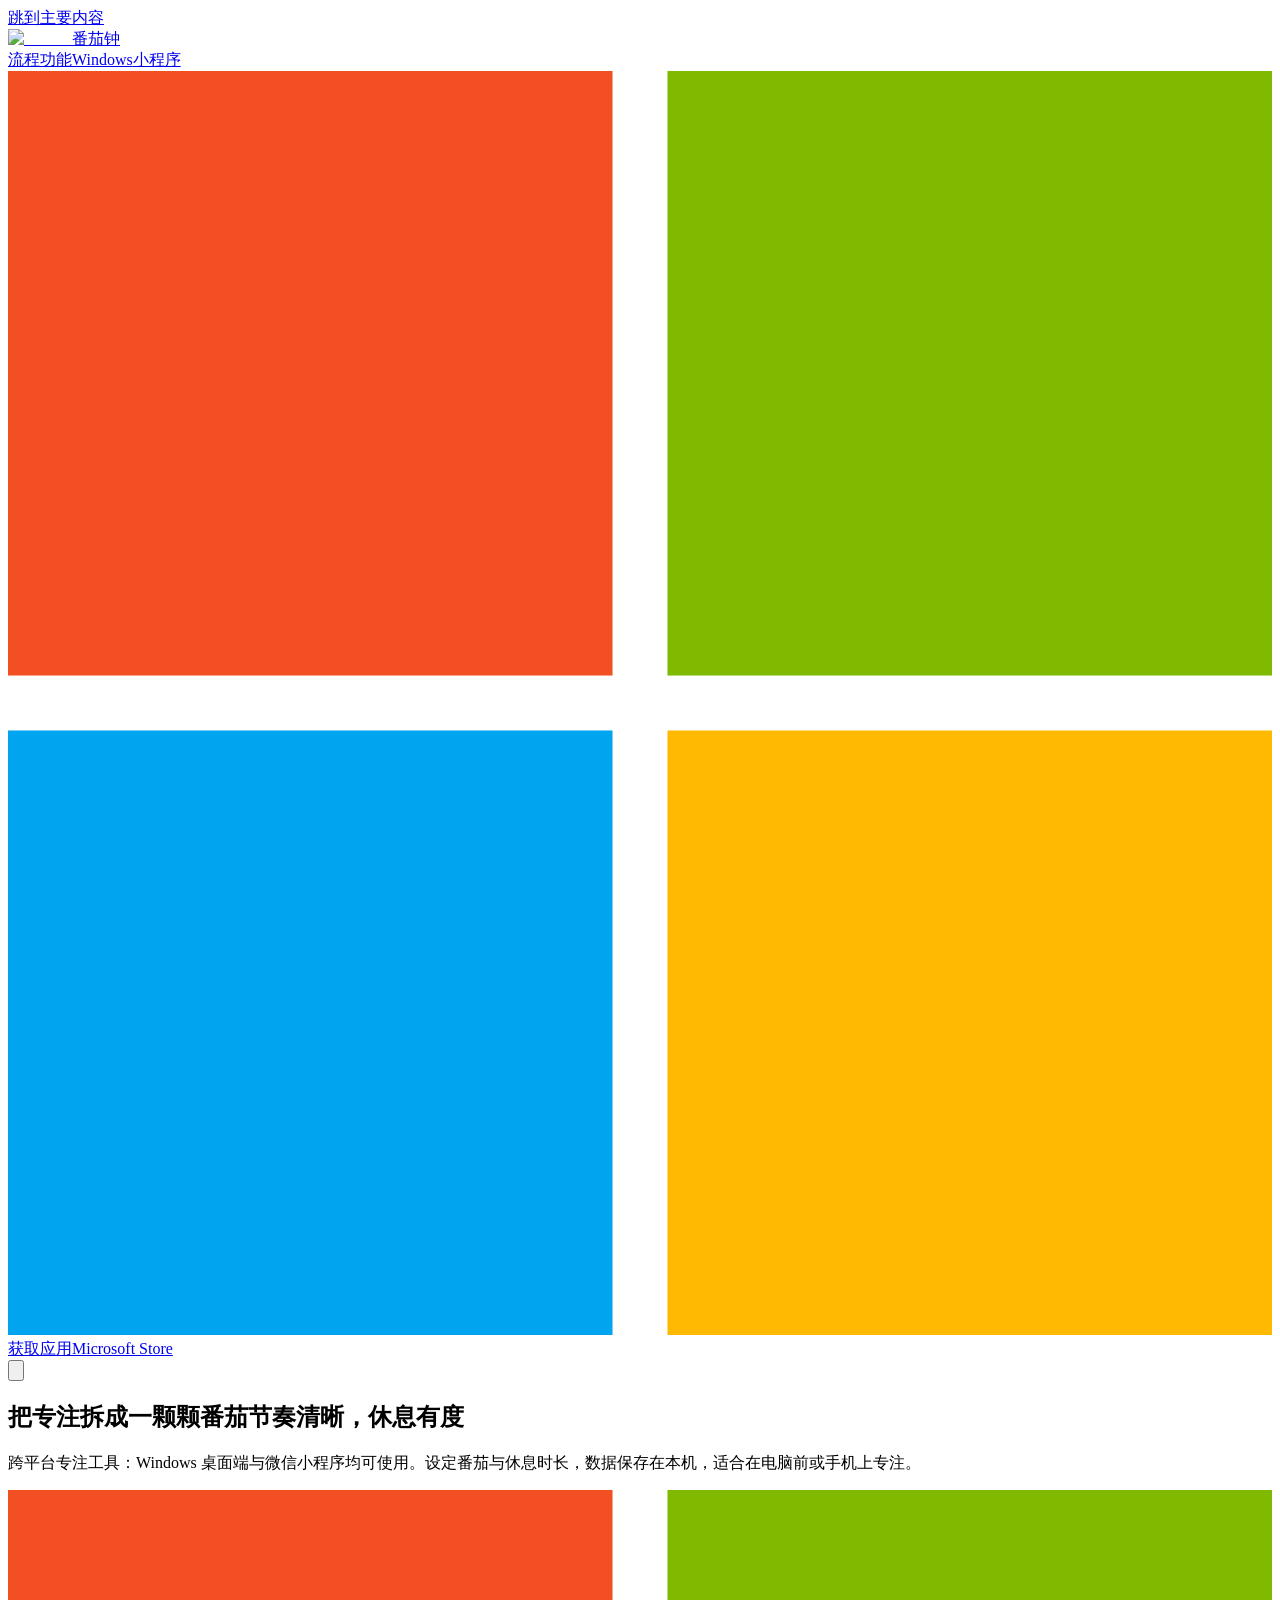
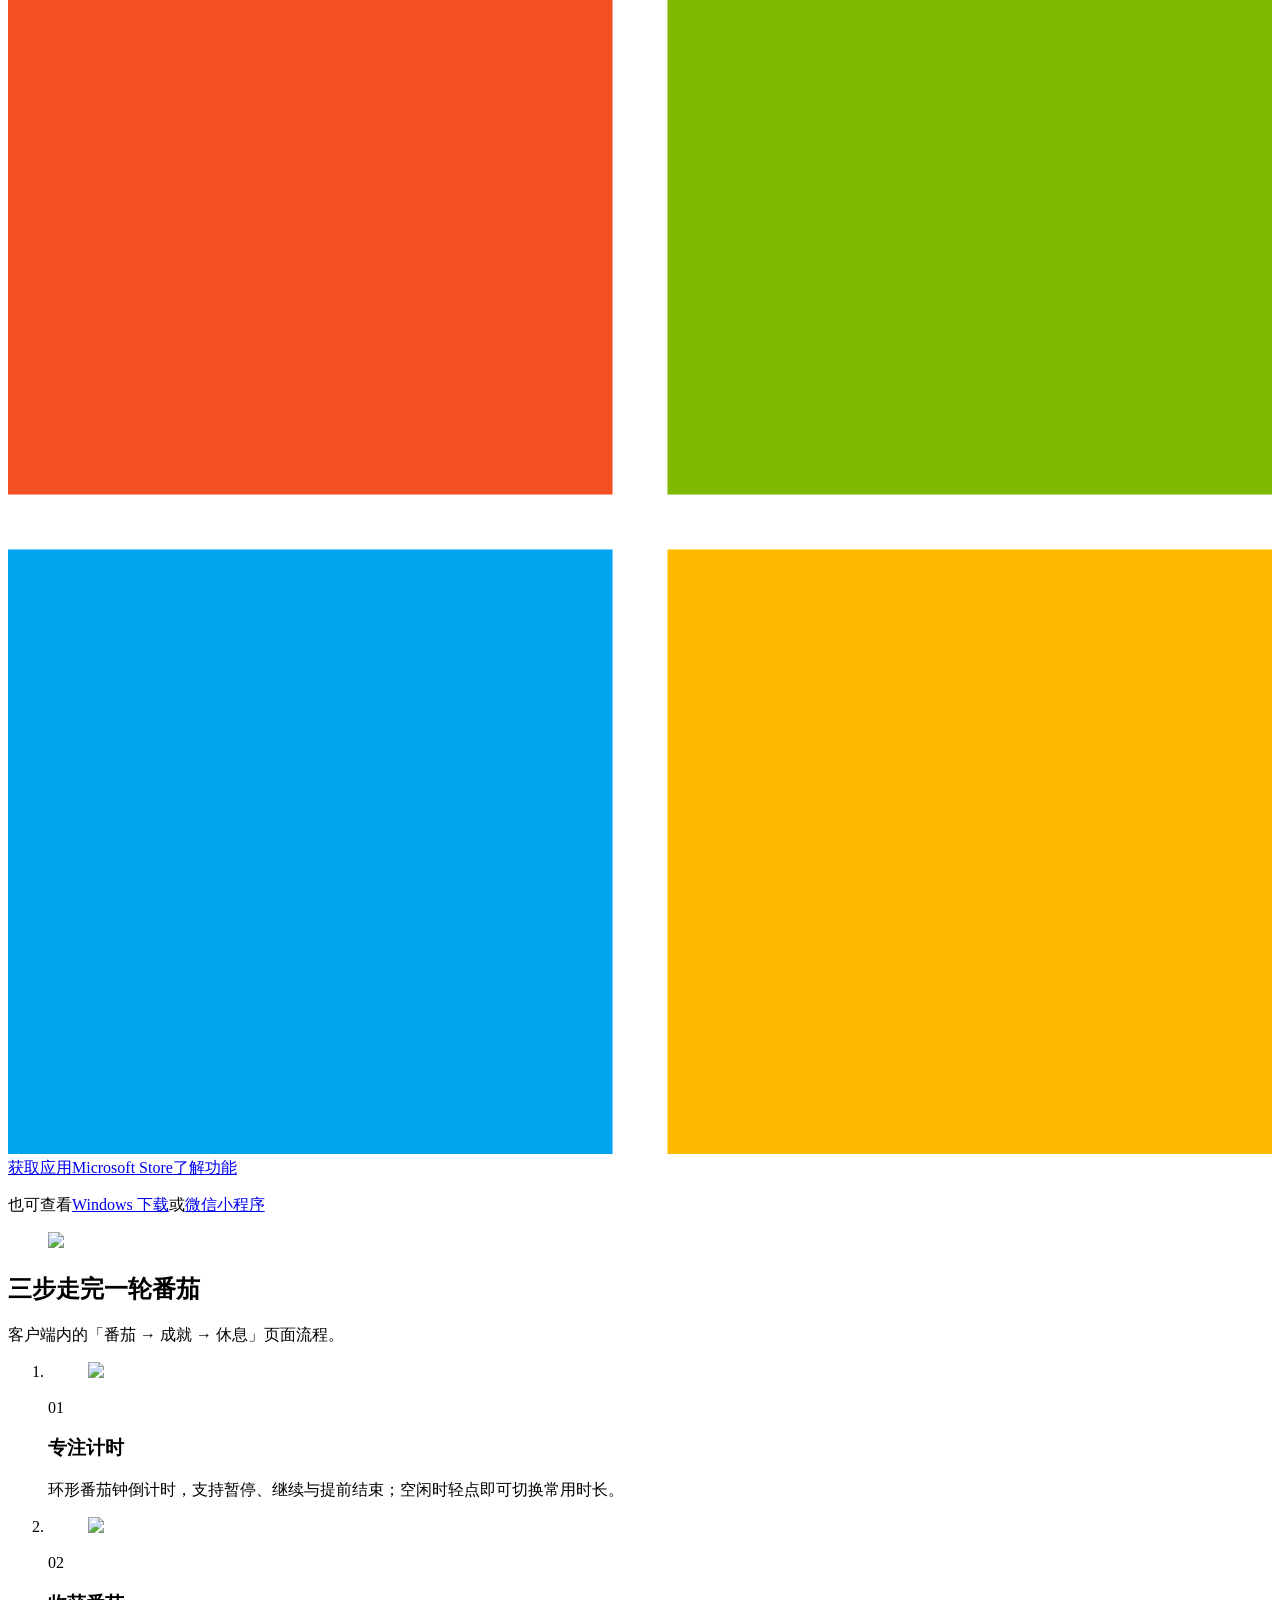
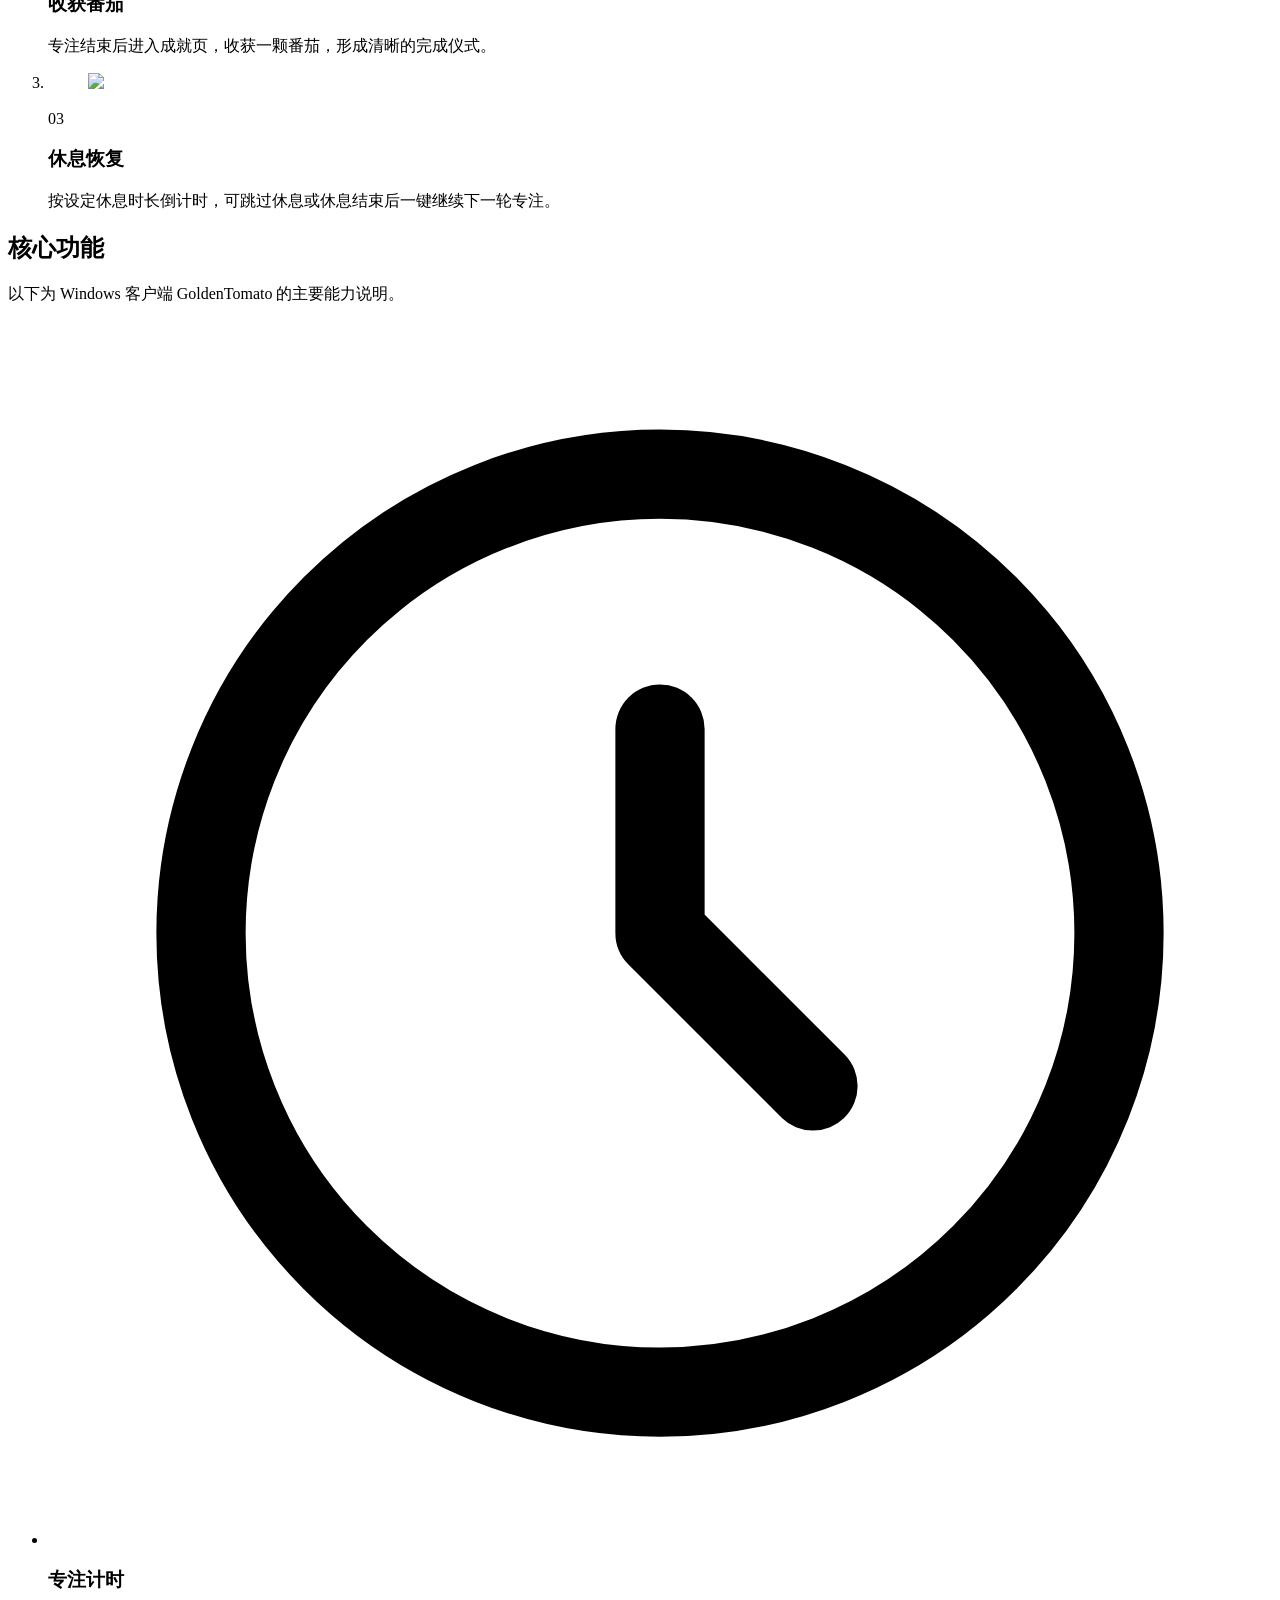
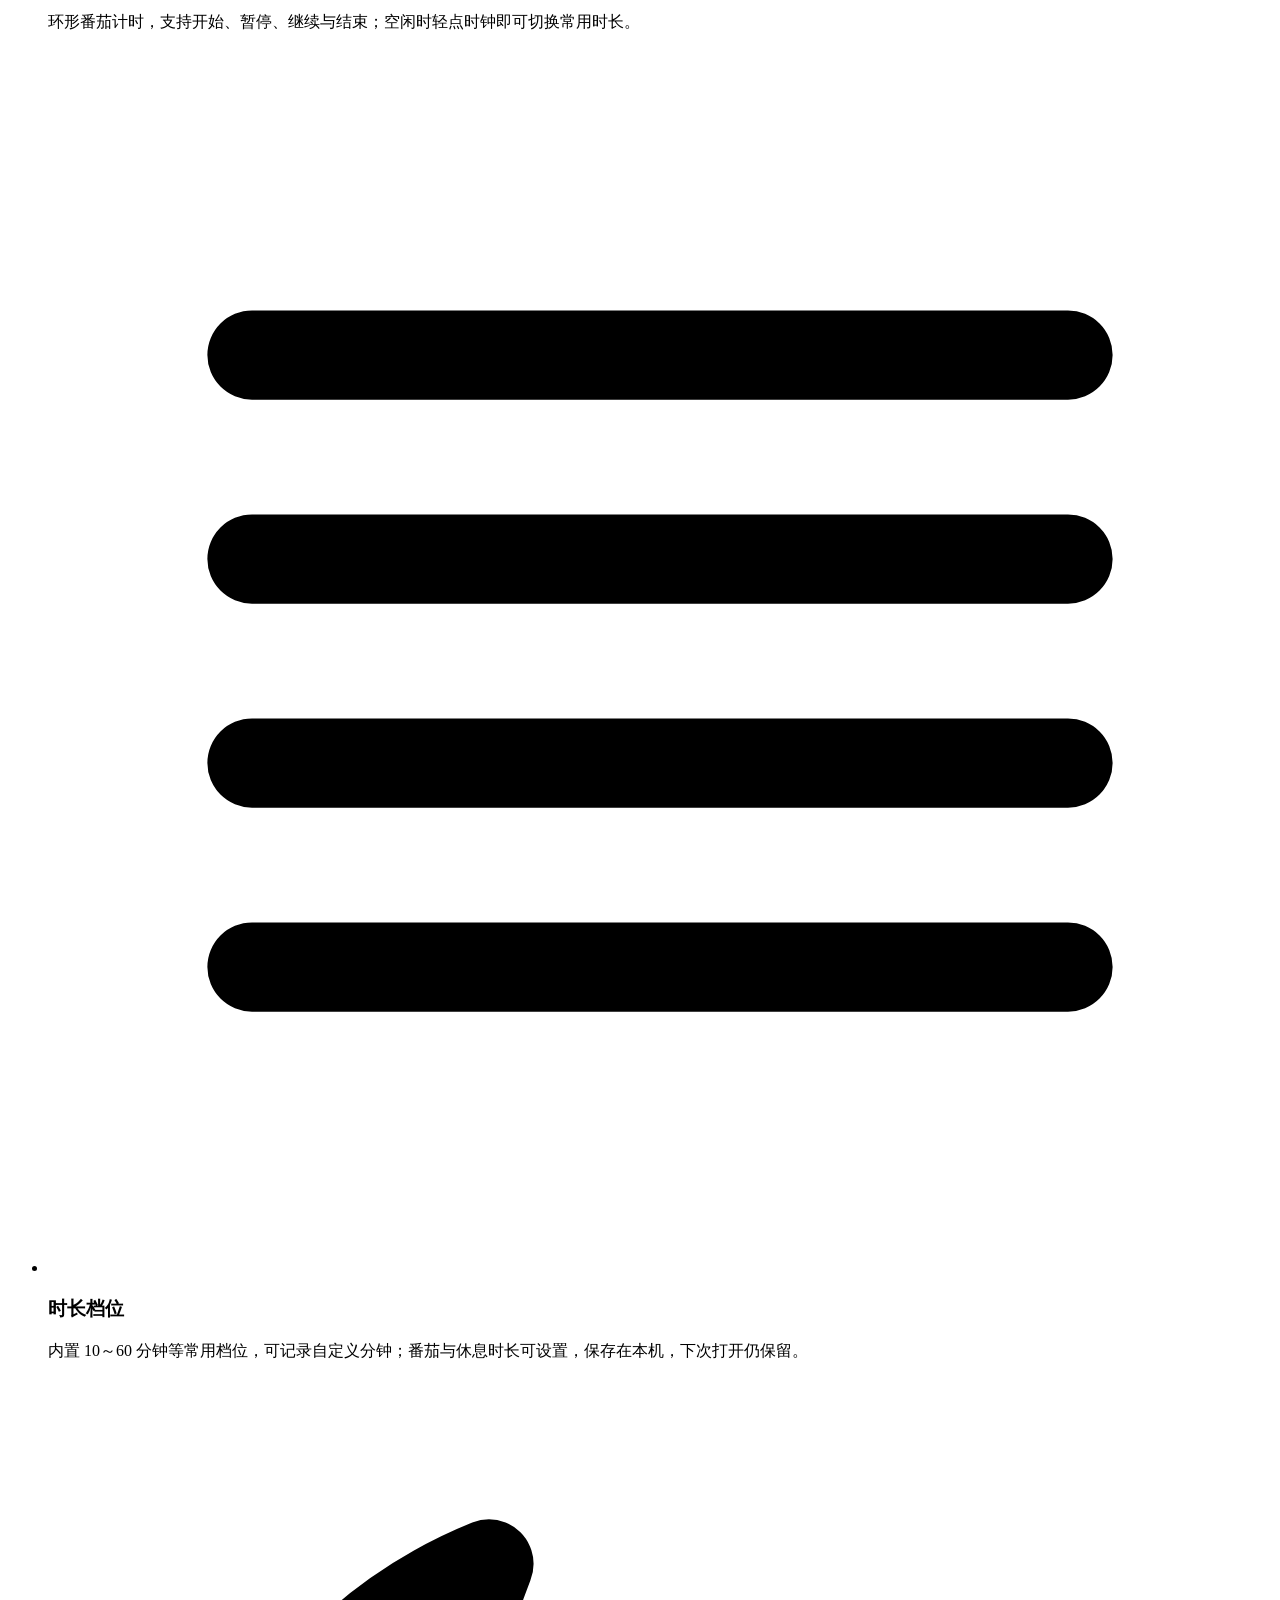
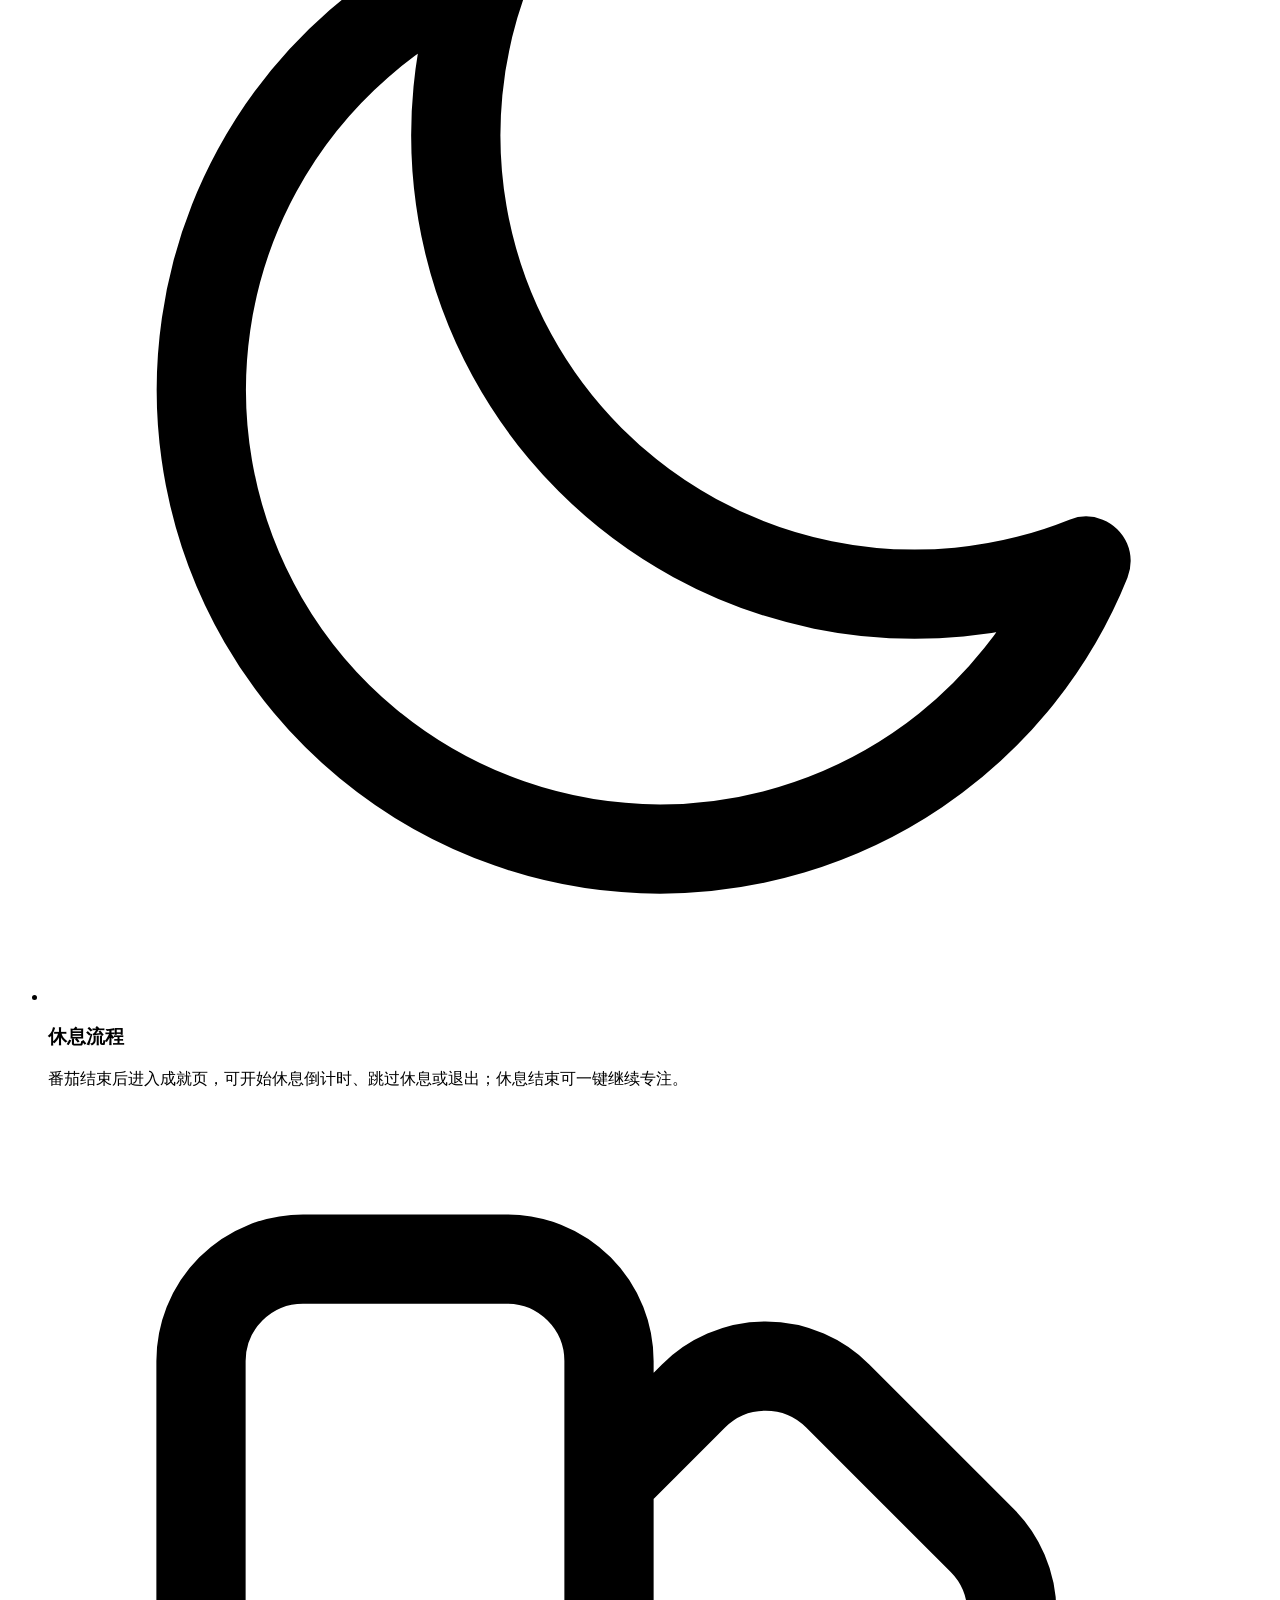
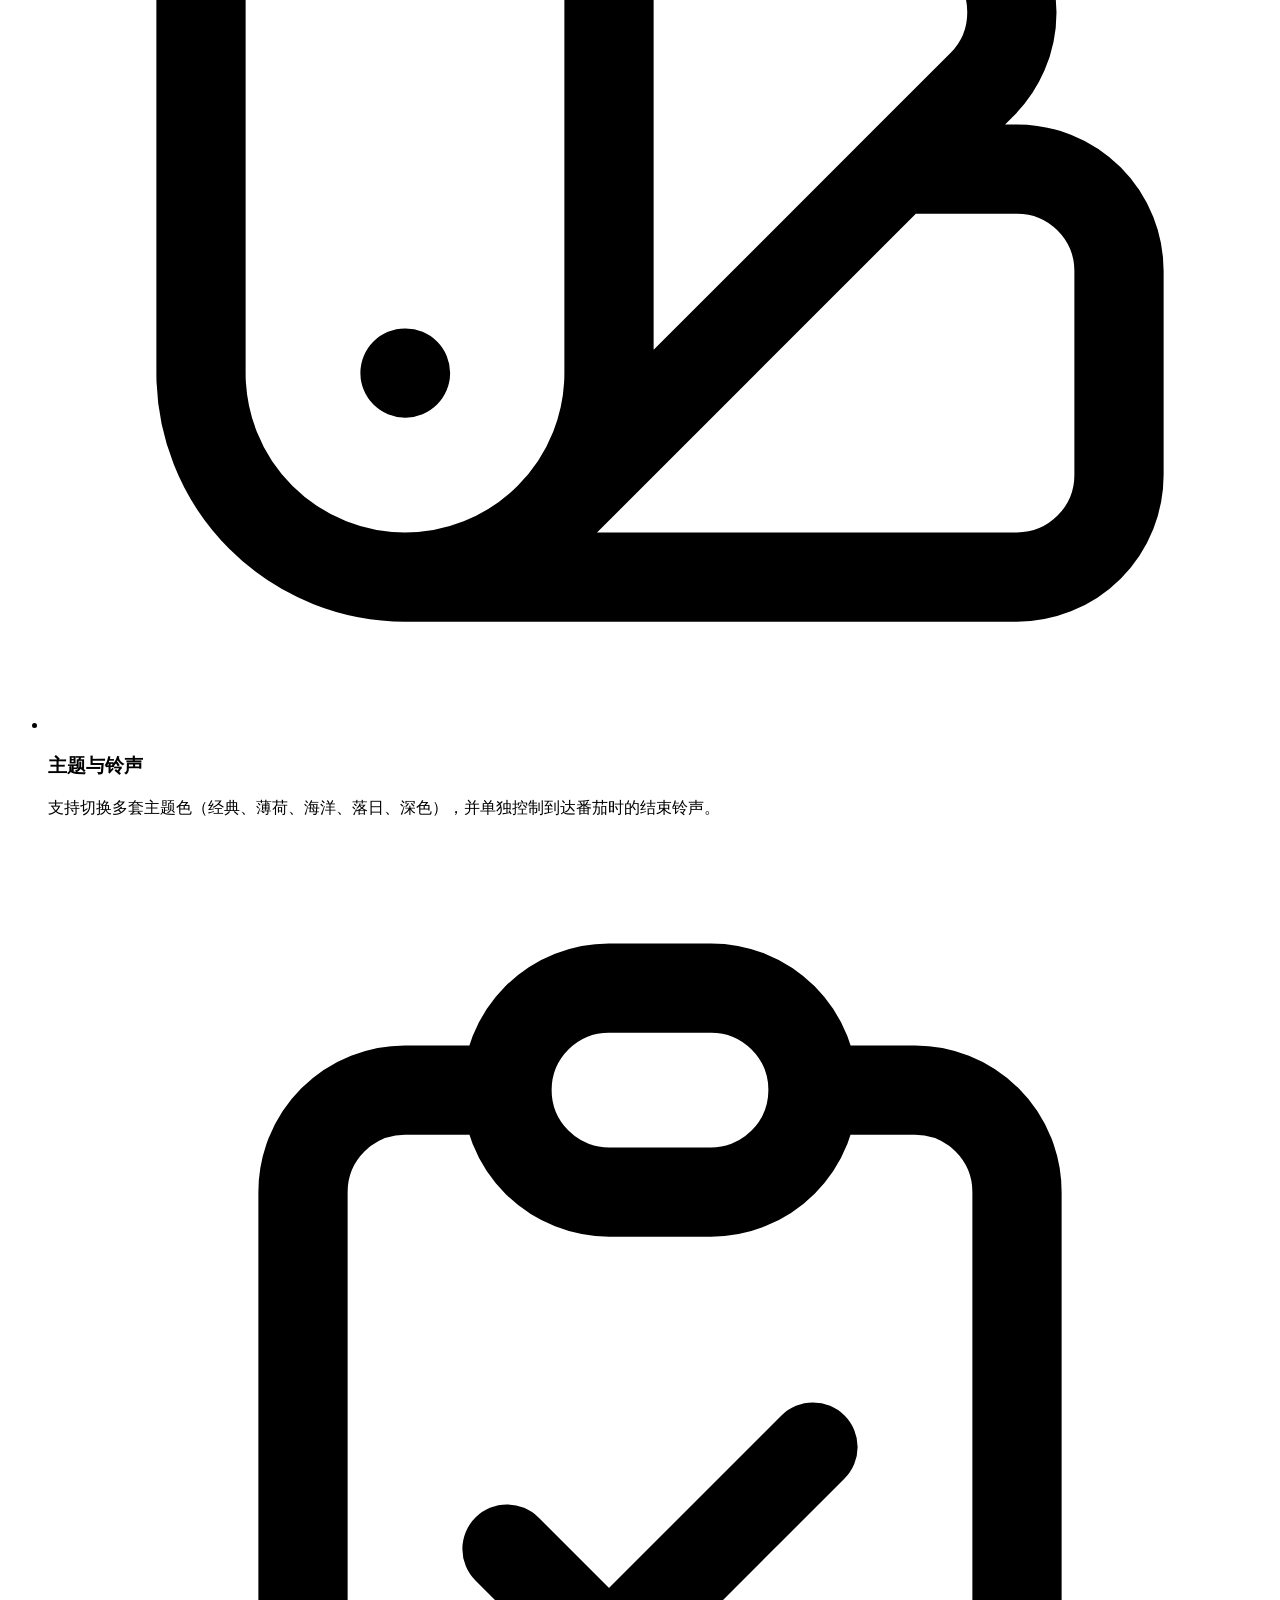
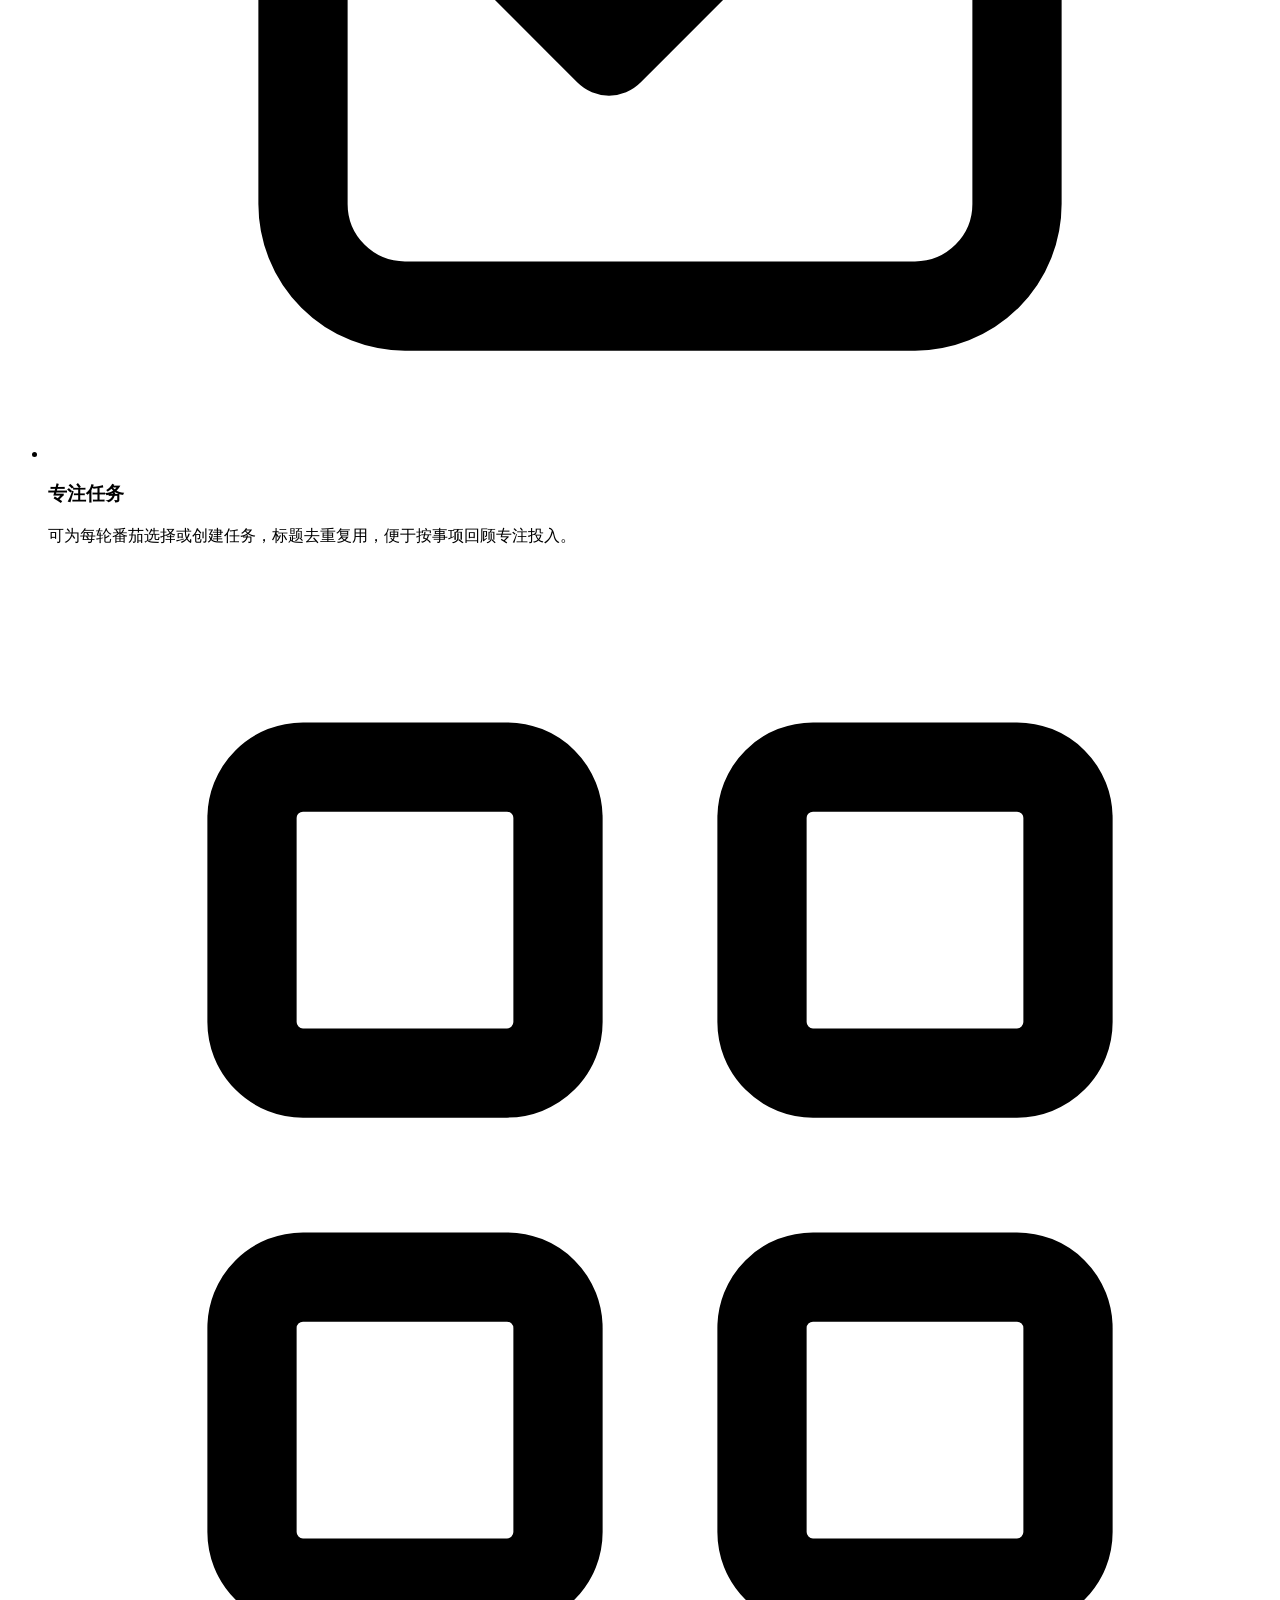
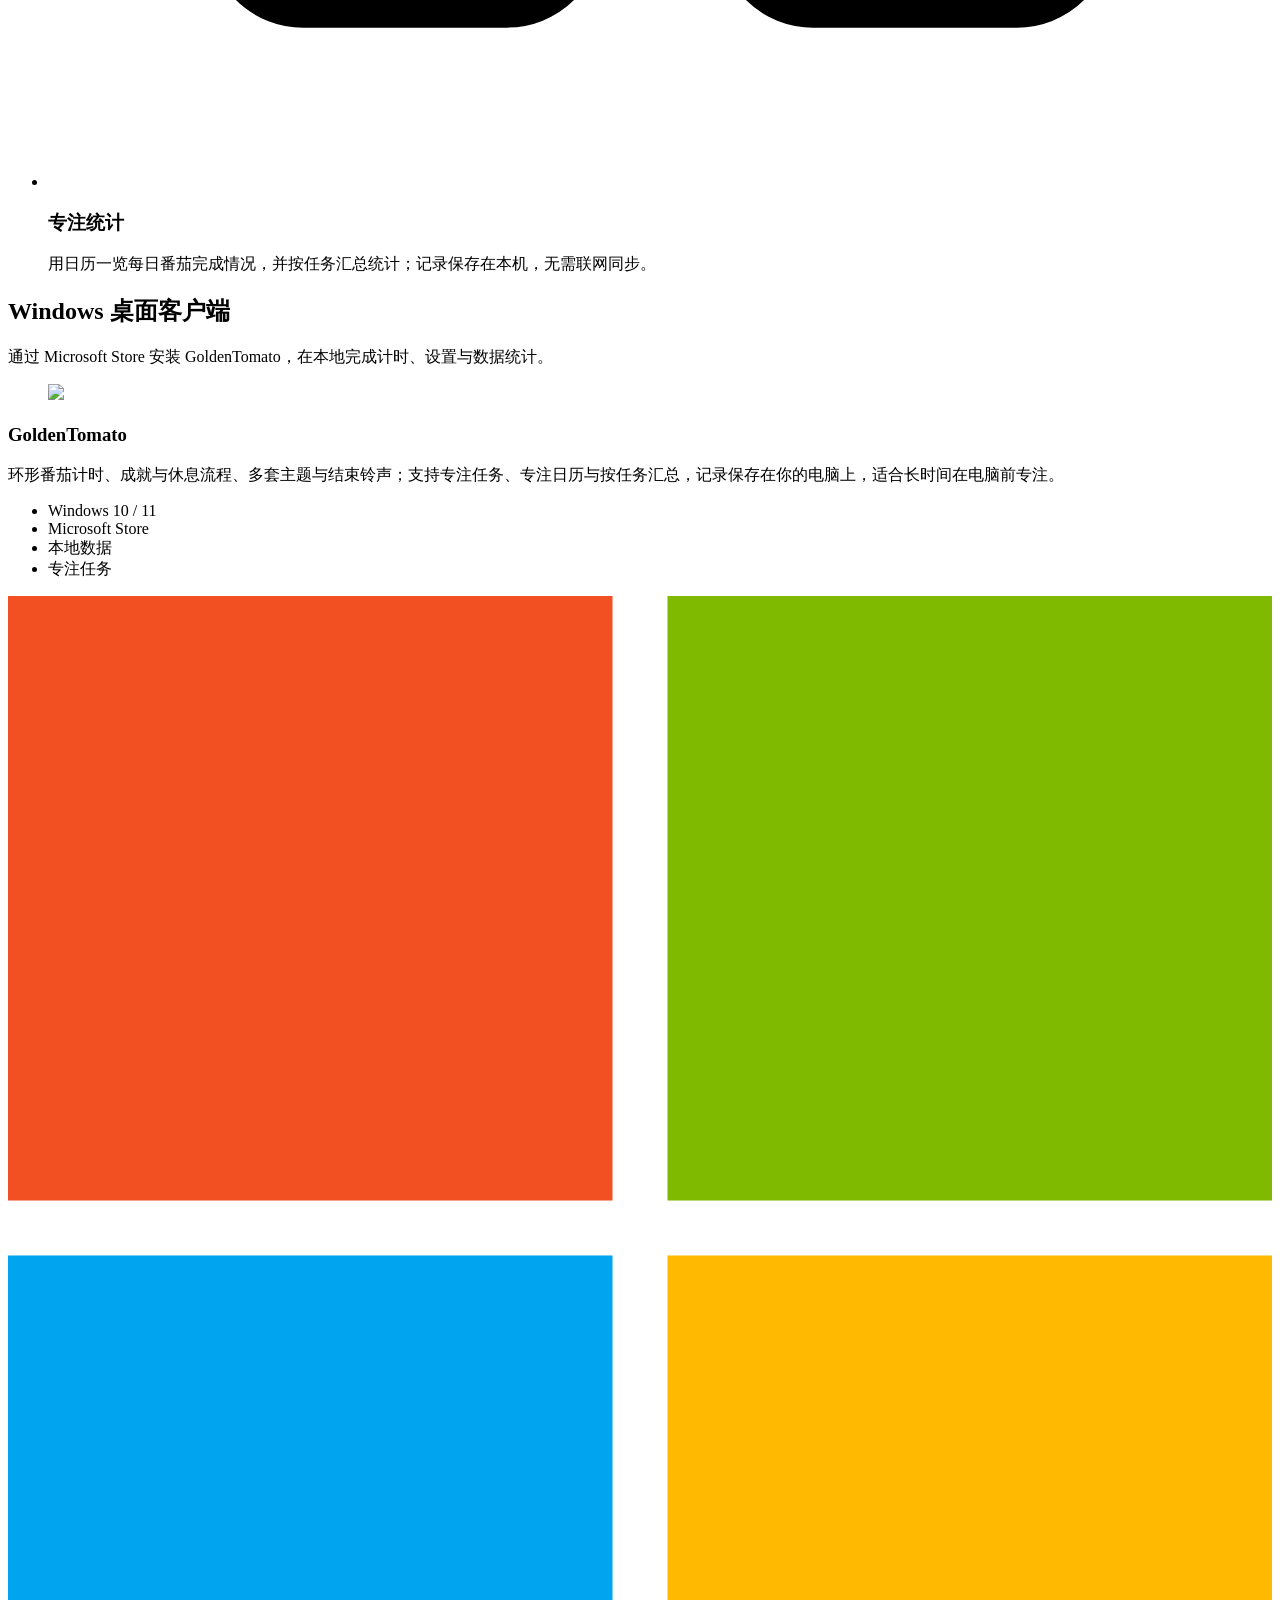
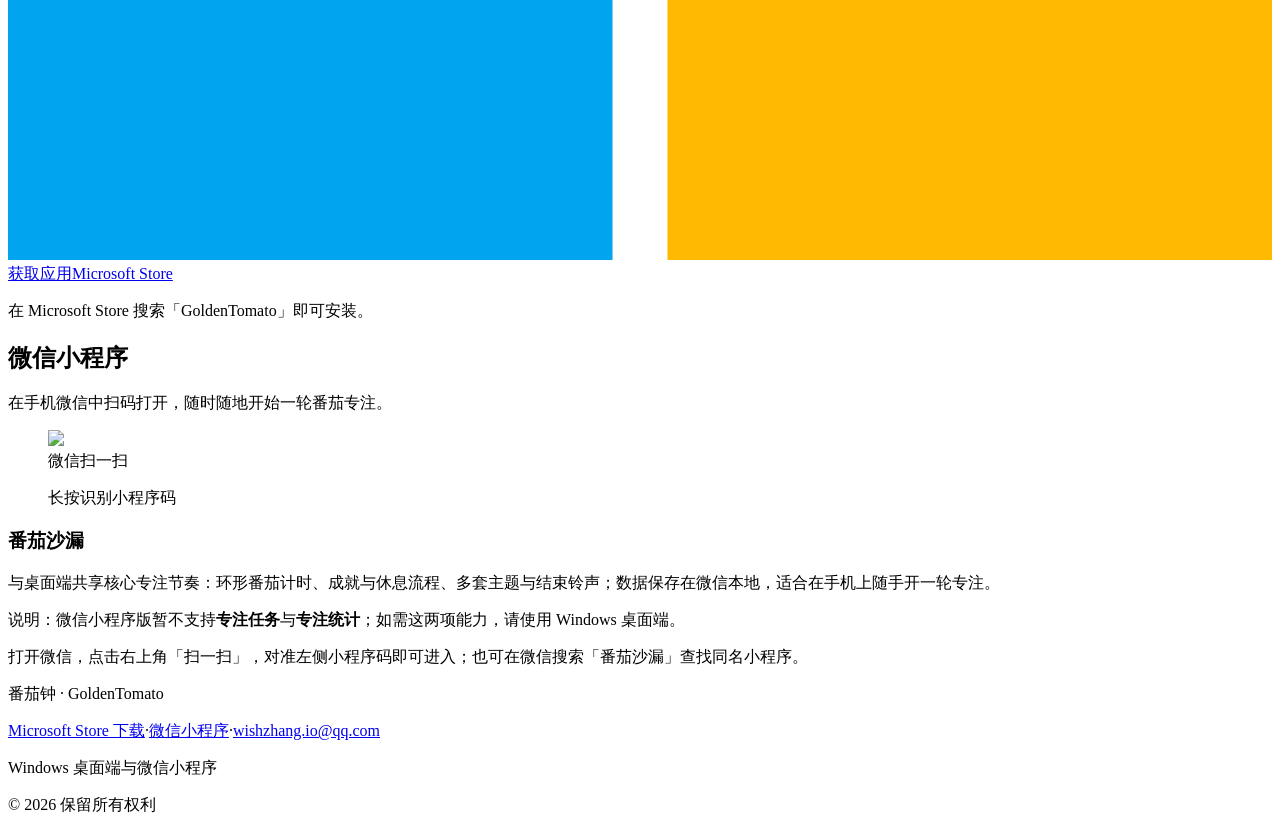
==== commit 122be7f4: "deploy: client-land static site yichong108/tomato-clock@a60c8460b58e54c12f3d9b5bb45e77b46fb08bc7" ====
--- a/index.html
+++ b/index.html
@@ -1 +1 @@
-<!DOCTYPE html><html lang="zh-CN" class="noto_sans_sc_7f85dfa7-module__DszMBG__variable h-full scroll-smooth antialiased"><head><meta charSet="utf-8"/><meta name="viewport" content="width=device-width, initial-scale=1"/><link rel="preload" href="/tomato-clock-site/_next/static/media/feb57b2dc8f29018-s.p.13c9k6c3vhklu.woff2" as="font" crossorigin="" type="font/woff2"/><link rel="preload" as="image" href="/tomato-clock-site/_next/static/media/tomato.0mzvtb7v8vgis.png"/><link rel="stylesheet" href="/tomato-clock-site/_next/static/chunks/05omnnjbvzf56.css" data-precedence="next"/><link rel="stylesheet" href="/tomato-clock-site/_next/static/chunks/02rj5yqlphcwo.css" data-precedence="next"/><link rel="preload" as="script" fetchPriority="low" href="/tomato-clock-site/_next/static/chunks/03j1paly3lmio.js"/><script src="/tomato-clock-site/_next/static/chunks/0n_jv~w21wbki.js" async=""></script><script src="/tomato-clock-site/_next/static/chunks/0vzwp6xhvcj3p.js" async=""></script><script src="/tomato-clock-site/_next/static/chunks/0m-qo.~h3.0bn.js" async=""></script><script src="/tomato-clock-site/_next/static/chunks/turbopack-14n-irer5mqsm.js" async=""></script><script src="/tomato-clock-site/_next/static/chunks/09mtdvhr2kq9s.js" async=""></script><script src="/tomato-clock-site/_next/static/chunks/03zwuxim70cu8.js" async=""></script><script src="/tomato-clock-site/_next/static/chunks/01kmy03_sjxc..js" async=""></script><meta name="next-size-adjust" content=""/><title>番茄钟 · 专注每一刻</title><meta name="description" content="番茄钟 GoldenTomato：Windows 桌面专注工具。番茄计时、休息节奏、主题与铃声，以及专注任务、贡献热力图与本地统计。"/><meta name="keywords" content="番茄钟,番茄工作法,专注,休息,Pomodoro,GoldenTomato,Windows,Electron"/><link rel="icon" href="/tomato-clock-site/favicon.ico?favicon.0x3dzn~oxb6tn.ico" sizes="256x256" type="image/x-icon"/><script src="/tomato-clock-site/_next/static/chunks/03~yq9q893hmn.js" noModule=""></script></head><body class="min-h-full flex flex-col bg-[var(--tomato-bg)] font-sans text-[var(--tomato-ink)]"><div hidden=""><!--$--><!--/$--></div><header class="sticky top-0 z-50 border-b border-[var(--tomato-border)] bg-[color-mix(in_srgb,var(--tomato-surface)_88%,transparent)] backdrop-blur-md"><div class="mx-auto flex h-14 max-w-5xl items-center justify-between gap-4 px-4 sm:h-16 sm:px-6"><a class="flex items-center gap-2 font-semibold text-[var(--tomato-ink)]" href="/tomato-clock-site/"><img alt="" width="36" height="36" decoding="async" data-nimg="1" class="size-9 rounded-lg object-contain" style="color:transparent" src="/tomato-clock-site/_next/static/media/tomato.0mzvtb7v8vgis.png"/><span class="text-base sm:text-lg">番茄钟</span></a><nav class="hidden items-center gap-7 text-sm font-medium text-[var(--tomato-muted)] sm:flex"><a href="#workflow" class="transition-colors hover:text-[var(--tomato-primary)]">流程</a><a href="#features" class="transition-colors hover:text-[var(--tomato-primary)]">功能</a><a href="#windows" class="transition-colors hover:text-[var(--tomato-primary)]">Windows</a></nav><a href="#windows" class="rounded-full bg-[var(--tomato-primary)] px-4 py-2 text-sm font-medium text-white shadow-sm transition hover:opacity-95 sm:px-5">Windows 版</a></div></header><main class="flex-1"><section class="relative overflow-hidden px-4 pb-20 pt-14 sm:px-6 sm:pb-28 sm:pt-20"><div class="pointer-events-none absolute inset-0 opacity-[0.35]" aria-hidden="true" style="background:radial-gradient(ellipse 80% 55% at 50% -10%, #ff9a8b 0%, transparent 55%), radial-gradient(ellipse 60% 40% at 100% 20%, #ff6b9d33 0%, transparent 50%)"></div><div class="relative mx-auto flex max-w-5xl flex-col items-center text-center"><p class="mb-4 inline-flex items-center rounded-full border border-[var(--tomato-border)] bg-white/80 px-4 py-1.5 text-xs font-medium tracking-wide text-[var(--tomato-muted)] shadow-sm backdrop-blur sm:text-sm">Windows 桌面端 · GoldenTomato</p><h1 class="max-w-3xl text-balance text-[2rem] font-bold leading-[1.2] tracking-[-0.02em] text-[var(--tomato-ink)] sm:text-5xl md:text-6xl">把专注拆成一颗颗番茄<span class="mt-2 block bg-gradient-to-r from-[#ff416c] to-[#ff461f] bg-clip-text text-transparent">节奏清晰，休息有度</span></h1><p class="mt-6 max-w-2xl text-pretty text-[15px] leading-8 text-[var(--tomato-muted)] sm:text-lg sm:leading-8">番茄钟是面向 Windows 的专注工具：设定番茄与休息时长，完成时给予轻量成就感；数据保存在本机，适合在电脑前长时间专注。</p><div class="mt-10 flex flex-col items-stretch gap-3 sm:flex-row sm:items-center sm:justify-center sm:gap-4"><a href="#windows" class="inline-flex h-12 min-w-[10.5rem] items-center justify-center rounded-full bg-[var(--tomato-primary)] px-8 text-sm font-semibold text-white shadow-[0_8px_24px_-6px_rgba(255,70,31,0.55)] transition hover:translate-y-[-1px] hover:opacity-95 hover:shadow-[0_12px_28px_-6px_rgba(255,70,31,0.5)]">Windows 客户端</a><a href="#features" class="inline-flex h-12 min-w-[10.5rem] items-center justify-center rounded-full border border-[var(--tomato-border)] bg-white/90 px-8 text-sm font-semibold text-[var(--tomato-ink)] transition hover:border-[#ffc9bc] hover:bg-white">了解功能</a></div><div class="relative mt-14 w-full max-w-md sm:mt-16"><div class="absolute inset-0 -z-10 rounded-3xl bg-gradient-to-br from-white via-[#fff8f6] to-[#ffe8e3] shadow-[0_24px_60px_-20px_rgba(255,70,31,0.25)] ring-1 ring-[var(--tomato-border)]"></div><div class="flex flex-col items-center px-6 py-10 sm:py-12"><img alt="番茄钟吉祥物" width="160" height="160" decoding="async" data-nimg="1" class="drop-shadow-md" style="color:transparent" src="/tomato-clock-site/_next/static/media/tomato.0mzvtb7v8vgis.png"/><p class="mt-5 max-w-[20rem] text-center text-sm leading-7 text-[var(--tomato-muted)]">「太棒了！你收获了一个番茄」—— 完成专注后的仪式感，与客户端成就页文案一致。</p></div></div></div></section><section id="workflow" class="scroll-mt-20 border-t border-[var(--tomato-border)] bg-[var(--tomato-surface)] px-4 py-16 sm:px-6 sm:py-20"><div class="mx-auto max-w-5xl"><h2 class="text-center text-2xl font-bold tracking-tight text-[var(--tomato-ink)] sm:text-3xl">三步走完一轮番茄</h2><p class="mx-auto mt-3 max-w-2xl text-center text-[var(--tomato-muted)]">客户端内的「番茄 → 成就 → 休息」页面流程。</p><ol class="mt-12 grid gap-6 md:grid-cols-3"><li class="relative rounded-2xl border border-[var(--tomato-border)] bg-white p-6 shadow-sm"><span class="pointer-events-none absolute -right-3 top-1/2 hidden h-px w-6 -translate-y-1/2 bg-gradient-to-r from-[var(--tomato-border)] to-transparent md:block lg:w-10" aria-hidden="true"></span><span class="inline-flex rounded-full bg-[#fff0ec] px-3 py-1 text-xs font-semibold tracking-wider text-[var(--tomato-primary)]">01</span><h3 class="mt-4 text-lg font-semibold text-[var(--tomato-ink)]">专注计时</h3><p class="mt-2 text-sm leading-relaxed text-[var(--tomato-muted)]">环形番茄钟倒计时，支持暂停、继续与提前结束；空闲时轻点即可切换常用时长。</p></li><li class="relative rounded-2xl border border-[var(--tomato-border)] bg-white p-6 shadow-sm"><span class="pointer-events-none absolute -right-3 top-1/2 hidden h-px w-6 -translate-y-1/2 bg-gradient-to-r from-[var(--tomato-border)] to-transparent md:block lg:w-10" aria-hidden="true"></span><span class="inline-flex rounded-full bg-[#fff0ec] px-3 py-1 text-xs font-semibold tracking-wider text-[var(--tomato-primary)]">02</span><h3 class="mt-4 text-lg font-semibold text-[var(--tomato-ink)]">收获番茄</h3><p class="mt-2 text-sm leading-relaxed text-[var(--tomato-muted)]">专注结束后进入成就页，收获一颗番茄并可选播放结束铃声，形成清晰的完成仪式。</p></li><li class="relative rounded-2xl border border-[var(--tomato-border)] bg-white p-6 shadow-sm"><span class="inline-flex rounded-full bg-[#fff0ec] px-3 py-1 text-xs font-semibold tracking-wider text-[var(--tomato-primary)]">03</span><h3 class="mt-4 text-lg font-semibold text-[var(--tomato-ink)]">休息恢复</h3><p class="mt-2 text-sm leading-relaxed text-[var(--tomato-muted)]">按设定休息时长倒计时，可跳过休息或休息结束后一键继续下一轮专注。</p></li></ol></div></section><section id="features" class="scroll-mt-20 border-t border-[var(--tomato-border)] bg-white px-4 py-16 sm:px-6 sm:py-24"><div class="mx-auto max-w-5xl"><h2 class="text-center text-2xl font-bold tracking-tight text-[var(--tomato-ink)] sm:text-3xl">核心功能</h2><p class="mx-auto mt-3 max-w-2xl text-center text-[var(--tomato-muted)]">以下为 Windows 客户端 GoldenTomato 的主要能力说明。</p><ul class="mt-12 grid gap-5 sm:grid-cols-2 lg:grid-cols-3"><li class="rounded-2xl border border-[var(--tomato-border)] bg-[var(--tomato-surface)] p-6 shadow-sm transition hover:border-[#ffc9bc] hover:shadow-md"><div class="flex size-11 items-center justify-center rounded-xl bg-[#fff0ec] text-[var(--tomato-primary)]"><svg class="size-6" fill="none" viewBox="0 0 24 24" stroke="currentColor" aria-hidden="true"><path stroke-linecap="round" stroke-linejoin="round" stroke-width="1.75" d="M12 8v4l3 3m6-3a9 9 0 11-18 0 9 9 0 0118 0z"></path></svg></div><h3 class="mt-4 text-lg font-semibold text-[var(--tomato-ink)]">专注计时</h3><p class="mt-2 text-sm leading-relaxed text-[var(--tomato-muted)]">环形番茄计时，支持开始、暂停、继续与结束；空闲时轻点时钟即可切换常用时长。</p></li><li class="rounded-2xl border border-[var(--tomato-border)] bg-[var(--tomato-surface)] p-6 shadow-sm transition hover:border-[#ffc9bc] hover:shadow-md"><div class="flex size-11 items-center justify-center rounded-xl bg-[#fff0ec] text-[var(--tomato-primary)]"><svg class="size-6" fill="none" viewBox="0 0 24 24" stroke="currentColor" aria-hidden="true"><path stroke-linecap="round" stroke-linejoin="round" stroke-width="1.75" d="M4 6h16M4 10h16M4 14h16M4 18h16"></path></svg></div><h3 class="mt-4 text-lg font-semibold text-[var(--tomato-ink)]">时长档位</h3><p class="mt-2 text-sm leading-relaxed text-[var(--tomato-muted)]">内置 10～60 分钟等常用档位，可记录自定义分钟；番茄与休息时长在侧栏设置并本地持久化。</p></li><li class="rounded-2xl border border-[var(--tomato-border)] bg-[var(--tomato-surface)] p-6 shadow-sm transition hover:border-[#ffc9bc] hover:shadow-md"><div class="flex size-11 items-center justify-center rounded-xl bg-[#fff0ec] text-[var(--tomato-primary)]"><svg class="size-6" fill="none" viewBox="0 0 24 24" stroke="currentColor" aria-hidden="true"><path stroke-linecap="round" stroke-linejoin="round" stroke-width="1.75" d="M20.354 15.354A9 9 0 018.646 3.646 9.003 9.003 0 0012 21a9.003 9.003 0 008.354-5.646z"></path></svg></div><h3 class="mt-4 text-lg font-semibold text-[var(--tomato-ink)]">休息流程</h3><p class="mt-2 text-sm leading-relaxed text-[var(--tomato-muted)]">番茄结束后进入成就页，可开始休息倒计时、跳过休息或退出；休息结束可一键继续专注。</p></li><li class="rounded-2xl border border-[var(--tomato-border)] bg-[var(--tomato-surface)] p-6 shadow-sm transition hover:border-[#ffc9bc] hover:shadow-md"><div class="flex size-11 items-center justify-center rounded-xl bg-[#fff0ec] text-[var(--tomato-primary)]"><svg class="size-6" fill="none" viewBox="0 0 24 24" stroke="currentColor" aria-hidden="true"><path stroke-linecap="round" stroke-linejoin="round" stroke-width="1.75" d="M7 21a4 4 0 01-4-4V5a2 2 0 012-2h4a2 2 0 012 2v12a4 4 0 01-4 4zm0 0h12a2 2 0 002-2v-4a2 2 0 00-2-2h-2.343M11 7.343l1.657-1.657a2 2 0 012.828 0l2.829 2.829a2 2 0 010 2.828l-8.486 8.485M7 17h.01"></path></svg></div><h3 class="mt-4 text-lg font-semibold text-[var(--tomato-ink)]">主题与铃声</h3><p class="mt-2 text-sm leading-relaxed text-[var(--tomato-muted)]">侧栏可切换多套主题色（正红、薄荷、海洋、日落、深色），并单独控制到达番茄时的结束铃声。</p></li><li class="rounded-2xl border border-[var(--tomato-border)] bg-[var(--tomato-surface)] p-6 shadow-sm transition hover:border-[#ffc9bc] hover:shadow-md"><div class="flex size-11 items-center justify-center rounded-xl bg-[#fff0ec] text-[var(--tomato-primary)]"><svg class="size-6" fill="none" viewBox="0 0 24 24" stroke="currentColor" aria-hidden="true"><path stroke-linecap="round" stroke-linejoin="round" stroke-width="1.75" d="M9 5H7a2 2 0 00-2 2v12a2 2 0 002 2h10a2 2 0 002-2V7a2 2 0 00-2-2h-2M9 5a2 2 0 002 2h2a2 2 0 002-2M9 5a2 2 0 012-2h2a2 2 0 012 2m-6 9l2 2 4-4"></path></svg></div><h3 class="mt-4 text-lg font-semibold text-[var(--tomato-ink)]">专注任务</h3><p class="mt-2 text-sm leading-relaxed text-[var(--tomato-muted)]">可为每轮番茄选择或创建任务，标题去重复用，便于按事项回顾专注投入。</p></li><li class="rounded-2xl border border-[var(--tomato-border)] bg-[var(--tomato-surface)] p-6 shadow-sm transition hover:border-[#ffc9bc] hover:shadow-md"><div class="flex size-11 items-center justify-center rounded-xl bg-[#fff0ec] text-[var(--tomato-primary)]"><svg class="size-6" fill="none" viewBox="0 0 24 24" stroke="currentColor" aria-hidden="true"><path stroke-linecap="round" stroke-linejoin="round" stroke-width="1.75" d="M4 5a1 1 0 011-1h4a1 1 0 011 1v4a1 1 0 01-1 1H5a1 1 0 01-1-1V5zM14 5a1 1 0 011-1h4a1 1 0 011 1v4a1 1 0 01-1 1h-4a1 1 0 01-1-1V5zM4 15a1 1 0 011-1h4a1 1 0 011 1v4a1 1 0 01-1 1H5a1 1 0 01-1-1v-4zM14 15a1 1 0 011-1h4a1 1 0 011 1v4a1 1 0 01-1 1h-4a1 1 0 01-1-1v-4z"></path></svg></div><h3 class="mt-4 text-lg font-semibold text-[var(--tomato-ink)]">热力图与统计</h3><p class="mt-2 text-sm leading-relaxed text-[var(--tomato-muted)]">GitHub 风格贡献热力图记录每日番茄次数，并按任务汇总统计；数据本地 SQLite 持久化。</p></li></ul></div></section><section id="windows" class="scroll-mt-20 border-t border-[var(--tomato-border)] px-4 py-16 sm:px-6 sm:py-24"><div class="mx-auto max-w-5xl"><h2 class="text-center text-2xl font-bold tracking-tight text-[var(--tomato-ink)] sm:text-3xl">Windows 桌面客户端</h2><p class="mx-auto mt-3 max-w-2xl text-center text-[var(--tomato-muted)]">番茄钟目前仅提供 Windows 版本，安装后在本地完成计时、设置与数据统计。</p><div class="mx-auto mt-12 max-w-2xl rounded-2xl border border-[var(--tomato-border)] bg-white p-6 shadow-sm sm:p-8"><div class="flex flex-wrap items-center gap-2"><h3 class="text-xl font-semibold text-[var(--tomato-ink)]">GoldenTomato</h3><span class="inline-flex rounded-full bg-sky-50 px-2.5 py-0.5 text-xs font-semibold text-sky-900 ring-1 ring-inset ring-sky-600/20">Windows</span></div><p class="mt-3 text-sm leading-relaxed text-[var(--tomato-muted)]">基于 Electron 的桌面客户端：环形番茄计时、成就与休息流程、多套主题与结束铃声，并支持专注任务、贡献热力图与本地 SQLite 统计，适合长时间在电脑前专注。</p><ul class="mt-5 flex flex-wrap gap-2 text-xs font-medium text-[var(--tomato-muted)]"><li class="rounded-md bg-[var(--tomato-surface)] px-2.5 py-1">Windows 10 / 11</li><li class="rounded-md bg-[var(--tomato-surface)] px-2.5 py-1">MSI 安装包</li><li class="rounded-md bg-[var(--tomato-surface)] px-2.5 py-1">本地数据</li><li class="rounded-md bg-[var(--tomato-surface)] px-2.5 py-1">专注任务</li><li class="rounded-md bg-[var(--tomato-surface)] px-2.5 py-1">贡献热力图</li></ul><p class="mt-6 text-sm text-[var(--tomato-muted)]">官网用于产品介绍；请下载并安装 Windows 客户端后使用完整功能。</p></div></div></section></main><footer class="border-t border-[var(--tomato-border)] bg-[var(--tomato-ink)] px-4 py-10 text-center text-sm text-white/75 sm:px-6"><p class="font-medium text-white/90">番茄钟 · GoldenTomato for Windows</p><p class="mt-2 text-white/55">专注工具，目前仅支持 Windows 桌面端</p><p class="mt-4 text-white/45">© <!-- -->2026<!-- --> 保留所有权利</p></footer><!--$--><!--/$--><script src="/tomato-clock-site/_next/static/chunks/03j1paly3lmio.js" id="_R_" async=""></script><script>(self.__next_f=self.__next_f||[]).push([0])</script><script>self.__next_f.push([1,"1:\"$Sreact.fragment\"\n2:I[95809,[\"/tomato-clock-site/_next/static/chunks/09mtdvhr2kq9s.js\",\"/tomato-clock-site/_next/static/chunks/03zwuxim70cu8.js\"],\"default\"]\n3:I[34771,[\"/tomato-clock-site/_next/static/chunks/09mtdvhr2kq9s.js\",\"/tomato-clock-site/_next/static/chunks/03zwuxim70cu8.js\"],\"default\"]\n4:I[83501,[\"/tomato-clock-site/_next/static/chunks/09mtdvhr2kq9s.js\",\"/tomato-clock-site/_next/static/chunks/03zwuxim70cu8.js\",\"/tomato-clock-site/_next/static/chunks/01kmy03_sjxc..js\"],\"\"]\n5:I[85220,[\"/tomato-clock-site/_next/static/chunks/09mtdvhr2kq9s.js\",\"/tomato-clock-site/_next/static/chunks/03zwuxim70cu8.js\",\"/tomato-clock-site/_next/static/chunks/01kmy03_sjxc..js\"],\"Image\"]\nb:I[72510,[\"/tomato-clock-site/_next/static/chunks/09mtdvhr2kq9s.js\",\"/tomato-clock-site/_next/static/chunks/03zwuxim70cu8.js\"],\"default\",1]\n:HL[\"/tomato-clock-site/_next/static/chunks/05omnnjbvzf56.css\",\"style\"]\n:HL[\"/tomato-clock-site/_next/static/chunks/02rj5yqlphcwo.css\",\"style\"]\n:HL[\"/tomato-clock-site/_next/static/media/feb57b2dc8f29018-s.p.13c9k6c3vhklu.woff2\",\"font\",{\"crossOrigin\":\"\",\"type\":\"font/woff2\"}]\n"])</script><script>self.__next_f.push([1,"0:{\"P\":null,\"c\":[\"\",\"\"],\"q\":\"\",\"i\":false,\"f\":[[[\"\",{\"children\":[\"__PAGE__\",{}]},\"$undefined\",\"$undefined\",16],[[\"$\",\"$1\",\"c\",{\"children\":[[[\"$\",\"link\",\"0\",{\"rel\":\"stylesheet\",\"href\":\"/tomato-clock-site/_next/static/chunks/05omnnjbvzf56.css\",\"precedence\":\"next\",\"crossOrigin\":\"$undefined\",\"nonce\":\"$undefined\"}],[\"$\",\"link\",\"1\",{\"rel\":\"stylesheet\",\"href\":\"/tomato-clock-site/_next/static/chunks/02rj5yqlphcwo.css\",\"precedence\":\"next\",\"crossOrigin\":\"$undefined\",\"nonce\":\"$undefined\"}],[\"$\",\"script\",\"script-0\",{\"src\":\"/tomato-clock-site/_next/static/chunks/09mtdvhr2kq9s.js\",\"async\":true,\"nonce\":\"$undefined\"}],[\"$\",\"script\",\"script-1\",{\"src\":\"/tomato-clock-site/_next/static/chunks/03zwuxim70cu8.js\",\"async\":true,\"nonce\":\"$undefined\"}]],[\"$\",\"html\",null,{\"lang\":\"zh-CN\",\"className\":\"noto_sans_sc_7f85dfa7-module__DszMBG__variable h-full scroll-smooth antialiased\",\"children\":[\"$\",\"body\",null,{\"className\":\"min-h-full flex flex-col bg-[var(--tomato-bg)] font-sans text-[var(--tomato-ink)]\",\"children\":[\"$\",\"$L2\",null,{\"parallelRouterKey\":\"children\",\"error\":\"$undefined\",\"errorStyles\":\"$undefined\",\"errorScripts\":\"$undefined\",\"template\":[\"$\",\"$L3\",null,{}],\"templateStyles\":\"$undefined\",\"templateScripts\":\"$undefined\",\"notFound\":[[[\"$\",\"title\",null,{\"children\":\"404: This page could not be found.\"}],[\"$\",\"div\",null,{\"style\":{\"fontFamily\":\"system-ui,\\\"Segoe UI\\\",Roboto,Helvetica,Arial,sans-serif,\\\"Apple Color Emoji\\\",\\\"Segoe UI Emoji\\\"\",\"height\":\"100vh\",\"textAlign\":\"center\",\"display\":\"flex\",\"flexDirection\":\"column\",\"alignItems\":\"center\",\"justifyContent\":\"center\"},\"children\":[\"$\",\"div\",null,{\"children\":[[\"$\",\"style\",null,{\"dangerouslySetInnerHTML\":{\"__html\":\"body{color:#000;background:#fff;margin:0}.next-error-h1{border-right:1px solid rgba(0,0,0,.3)}@media (prefers-color-scheme:dark){body{color:#fff;background:#000}.next-error-h1{border-right:1px solid rgba(255,255,255,.3)}}\"}}],[\"$\",\"h1\",null,{\"className\":\"next-error-h1\",\"style\":{\"display\":\"inline-block\",\"margin\":\"0 20px 0 0\",\"padding\":\"0 23px 0 0\",\"fontSize\":24,\"fontWeight\":500,\"verticalAlign\":\"top\",\"lineHeight\":\"49px\"},\"children\":404}],[\"$\",\"div\",null,{\"style\":{\"display\":\"inline-block\"},\"children\":[\"$\",\"h2\",null,{\"style\":{\"fontSize\":14,\"fontWeight\":400,\"lineHeight\":\"49px\",\"margin\":0},\"children\":\"This page could not be found.\"}]}]]}]}]],[]],\"forbidden\":\"$undefined\",\"unauthorized\":\"$undefined\"}]}]}]]}],{\"children\":[[\"$\",\"$1\",\"c\",{\"children\":[[[\"$\",\"header\",null,{\"className\":\"sticky top-0 z-50 border-b border-[var(--tomato-border)] bg-[color-mix(in_srgb,var(--tomato-surface)_88%,transparent)] backdrop-blur-md\",\"children\":[\"$\",\"div\",null,{\"className\":\"mx-auto flex h-14 max-w-5xl items-center justify-between gap-4 px-4 sm:h-16 sm:px-6\",\"children\":[[\"$\",\"$L4\",null,{\"href\":\"/\",\"className\":\"flex items-center gap-2 font-semibold text-[var(--tomato-ink)]\",\"children\":[[\"$\",\"$L5\",null,{\"src\":{\"src\":\"/tomato-clock-site/_next/static/media/tomato.0mzvtb7v8vgis.png\",\"width\":256,\"height\":244,\"blurWidth\":8,\"blurHeight\":8,\"blurDataURL\":\"[data-uri]\"},\"alt\":\"\",\"width\":36,\"height\":36,\"className\":\"size-9 rounded-lg object-contain\",\"priority\":true}],[\"$\",\"span\",null,{\"className\":\"text-base sm:text-lg\",\"children\":\"番茄钟\"}]]}],[\"$\",\"nav\",null,{\"className\":\"hidden items-center gap-7 text-sm font-medium text-[var(--tomato-muted)] sm:flex\",\"children\":[[\"$\",\"a\",\"#workflow\",{\"href\":\"#workflow\",\"className\":\"transition-colors hover:text-[var(--tomato-primary)]\",\"children\":\"流程\"}],[\"$\",\"a\",\"#features\",{\"href\":\"#features\",\"className\":\"transition-colors hover:text-[var(--tomato-primary)]\",\"children\":\"功能\"}],[\"$\",\"a\",\"#windows\",{\"href\":\"#windows\",\"className\":\"transition-colors hover:text-[var(--tomato-primary)]\",\"children\":\"Windows\"}]]}],[\"$\",\"a\",null,{\"href\":\"#windows\",\"className\":\"rounded-full bg-[var(--tomato-primary)] px-4 py-2 text-sm font-medium text-white shadow-sm transition hover:opacity-95 sm:px-5\",\"children\":\"Windows 版\"}]]}]}],\"$L6\",\"$L7\"],[\"$L8\"],\"$L9\"]}],{},null,false,null]},null,false,null],\"$La\",false]],\"m\":\"$undefined\",\"G\":[\"$b\",[\"$Lc\",\"$Ld\"]],\"S\":true,\"h\":null,\"s\":\"$undefined\",\"l\":\"$undefined\",\"p\":\"$undefined\",\"d\":\"$undefined\",\"b\":\"kHNrSaT3CvmxWIp9WeItw\"}\n"])</script><script>self.__next_f.push([1,"14:I[92385,[\"/tomato-clock-site/_next/static/chunks/09mtdvhr2kq9s.js\",\"/tomato-clock-site/_next/static/chunks/03zwuxim70cu8.js\"],\"OutletBoundary\"]\n15:\"$Sreact.suspense\"\n17:I[92385,[\"/tomato-clock-site/_next/static/chunks/09mtdvhr2kq9s.js\",\"/tomato-clock-site/_next/static/chunks/03zwuxim70cu8.js\"],\"ViewportBoundary\"]\n19:I[92385,[\"/tomato-clock-site/_next/static/chunks/09mtdvhr2kq9s.js\",\"/tomato-clock-site/_next/static/chunks/03zwuxim70cu8.js\"],\"MetadataBoundary\"]\n"])</script><script>self.__next_f.push([1,"6:[\"$\",\"main\",null,{\"className\":\"flex-1\",\"children\":[[\"$\",\"section\",null,{\"className\":\"relative overflow-hidden px-4 pb-20 pt-14 sm:px-6 sm:pb-28 sm:pt-20\",\"children\":[[\"$\",\"div\",null,{\"className\":\"pointer-events-none absolute inset-0 opacity-[0.35]\",\"aria-hidden\":true,\"style\":{\"background\":\"radial-gradient(ellipse 80% 55% at 50% -10%, #ff9a8b 0%, transparent 55%), radial-gradient(ellipse 60% 40% at 100% 20%, #ff6b9d33 0%, transparent 50%)\"}}],[\"$\",\"div\",null,{\"className\":\"relative mx-auto flex max-w-5xl flex-col items-center text-center\",\"children\":[[\"$\",\"p\",null,{\"className\":\"mb-4 inline-flex items-center rounded-full border border-[var(--tomato-border)] bg-white/80 px-4 py-1.5 text-xs font-medium tracking-wide text-[var(--tomato-muted)] shadow-sm backdrop-blur sm:text-sm\",\"children\":\"Windows 桌面端 · GoldenTomato\"}],[\"$\",\"h1\",null,{\"className\":\"max-w-3xl text-balance text-[2rem] font-bold leading-[1.2] tracking-[-0.02em] text-[var(--tomato-ink)] sm:text-5xl md:text-6xl\",\"children\":[\"把专注拆成一颗颗番茄\",[\"$\",\"span\",null,{\"className\":\"mt-2 block bg-gradient-to-r from-[#ff416c] to-[#ff461f] bg-clip-text text-transparent\",\"children\":\"节奏清晰，休息有度\"}]]}],[\"$\",\"p\",null,{\"className\":\"mt-6 max-w-2xl text-pretty text-[15px] leading-8 text-[var(--tomato-muted)] sm:text-lg sm:leading-8\",\"children\":\"番茄钟是面向 Windows 的专注工具：设定番茄与休息时长，完成时给予轻量成就感；数据保存在本机，适合在电脑前长时间专注。\"}],[\"$\",\"div\",null,{\"className\":\"mt-10 flex flex-col items-stretch gap-3 sm:flex-row sm:items-center sm:justify-center sm:gap-4\",\"children\":[[\"$\",\"a\",null,{\"href\":\"#windows\",\"className\":\"inline-flex h-12 min-w-[10.5rem] items-center justify-center rounded-full bg-[var(--tomato-primary)] px-8 text-sm font-semibold text-white shadow-[0_8px_24px_-6px_rgba(255,70,31,0.55)] transition hover:translate-y-[-1px] hover:opacity-95 hover:shadow-[0_12px_28px_-6px_rgba(255,70,31,0.5)]\",\"children\":\"Windows 客户端\"}],[\"$\",\"a\",null,{\"href\":\"#features\",\"className\":\"inline-flex h-12 min-w-[10.5rem] items-center justify-center rounded-full border border-[var(--tomato-border)] bg-white/90 px-8 text-sm font-semibold text-[var(--tomato-ink)] transition hover:border-[#ffc9bc] hover:bg-white\",\"children\":\"了解功能\"}]]}],[\"$\",\"div\",null,{\"className\":\"relative mt-14 w-full max-w-md sm:mt-16\",\"children\":[[\"$\",\"div\",null,{\"className\":\"absolute inset-0 -z-10 rounded-3xl bg-gradient-to-br from-white via-[#fff8f6] to-[#ffe8e3] shadow-[0_24px_60px_-20px_rgba(255,70,31,0.25)] ring-1 ring-[var(--tomato-border)]\"}],[\"$\",\"div\",null,{\"className\":\"flex flex-col items-center px-6 py-10 sm:py-12\",\"children\":[[\"$\",\"$L5\",null,{\"src\":\"$0:f:0:1:1:children:0:props:children:0:0:props:children:props:children:0:props:children:0:props:src\",\"alt\":\"番茄钟吉祥物\",\"width\":160,\"height\":160,\"className\":\"drop-shadow-md\",\"priority\":true}],[\"$\",\"p\",null,{\"className\":\"mt-5 max-w-[20rem] text-center text-sm leading-7 text-[var(--tomato-muted)]\",\"children\":\"「太棒了！你收获了一个番茄」—— 完成专注后的仪式感，与客户端成就页文案一致。\"}]]}]]}]]}]]}],[\"$\",\"section\",null,{\"id\":\"workflow\",\"className\":\"scroll-mt-20 border-t border-[var(--tomato-border)] bg-[var(--tomato-surface)] px-4 py-16 sm:px-6 sm:py-20\",\"children\":[\"$\",\"div\",null,{\"className\":\"mx-auto max-w-5xl\",\"children\":[[\"$\",\"h2\",null,{\"className\":\"text-center text-2xl font-bold tracking-tight text-[var(--tomato-ink)] sm:text-3xl\",\"children\":\"三步走完一轮番茄\"}],[\"$\",\"p\",null,{\"className\":\"mx-auto mt-3 max-w-2xl text-center text-[var(--tomato-muted)]\",\"children\":\"客户端内的「番茄 → 成就 → 休息」页面流程。\"}],[\"$\",\"ol\",null,{\"className\":\"mt-12 grid gap-6 md:grid-cols-3\",\"children\":[[\"$\",\"li\",\"01\",{\"className\":\"relative rounded-2xl border border-[var(--tomato-border)] bg-white p-6 shadow-sm\",\"children\":[[\"$\",\"span\",null,{\"className\":\"pointer-events-none absolute -right-3 top-1/2 hidden h-px w-6 -translate-y-1/2 bg-gradient-to-r from-[var(--tomato-border)] to-transparent md:block lg:w-10\",\"aria-hidden\":true}],[\"$\",\"span\",null,{\"className\":\"inline-flex rounded-full bg-[#fff0ec] px-3 py-1 text-xs font-semibold tracking-wider text-[var(--tomato-primary)]\",\"children\":\"01\"}],\"$Le\",\"$Lf\"]}],\"$L10\",\"$L11\"]}]]}]}],\"$L12\",\"$L13\"]}]\n"])</script><script>self.__next_f.push([1,"7:[\"$\",\"footer\",null,{\"className\":\"border-t border-[var(--tomato-border)] bg-[var(--tomato-ink)] px-4 py-10 text-center text-sm text-white/75 sm:px-6\",\"children\":[[\"$\",\"p\",null,{\"className\":\"font-medium text-white/90\",\"children\":\"番茄钟 · GoldenTomato for Windows\"}],[\"$\",\"p\",null,{\"className\":\"mt-2 text-white/55\",\"children\":\"专注工具，目前仅支持 Windows 桌面端\"}],[\"$\",\"p\",null,{\"className\":\"mt-4 text-white/45\",\"children\":[\"© \",2026,\" 保留所有权利\"]}]]}]\n8:[\"$\",\"script\",\"script-0\",{\"src\":\"/tomato-clock-site/_next/static/chunks/01kmy03_sjxc..js\",\"async\":true,\"nonce\":\"$undefined\"}]\n9:[\"$\",\"$L14\",null,{\"children\":[\"$\",\"$15\",null,{\"name\":\"Next.MetadataOutlet\",\"children\":\"$@16\"}]}]\na:[\"$\",\"$1\",\"h\",{\"children\":[null,[\"$\",\"$L17\",null,{\"children\":\"$L18\"}],[\"$\",\"div\",null,{\"hidden\":true,\"children\":[\"$\",\"$L19\",null,{\"children\":[\"$\",\"$15\",null,{\"name\":\"Next.Metadata\",\"children\":\"$L1a\"}]}]}],[\"$\",\"meta\",null,{\"name\":\"next-size-adjust\",\"content\":\"\"}]]}]\nc:[\"$\",\"link\",\"0\",{\"rel\":\"stylesheet\",\"href\":\"/tomato-clock-site/_next/static/chunks/05omnnjbvzf56.css\",\"precedence\":\"next\",\"crossOrigin\":\"$undefined\",\"nonce\":\"$undefined\"}]\nd:[\"$\",\"link\",\"1\",{\"rel\":\"stylesheet\",\"href\":\"/tomato-clock-site/_next/static/chunks/02rj5yqlphcwo.css\",\"precedence\":\"next\",\"crossOrigin\":\"$undefined\",\"nonce\":\"$undefined\"}]\n"])</script><script>self.__next_f.push([1,"e:[\"$\",\"h3\",null,{\"className\":\"mt-4 text-lg font-semibold text-[var(--tomato-ink)]\",\"children\":\"专注计时\"}]\nf:[\"$\",\"p\",null,{\"className\":\"mt-2 text-sm leading-relaxed text-[var(--tomato-muted)]\",\"children\":\"环形番茄钟倒计时，支持暂停、继续与提前结束；空闲时轻点即可切换常用时长。\"}]\n10:[\"$\",\"li\",\"02\",{\"className\":\"relative rounded-2xl border border-[var(--tomato-border)] bg-white p-6 shadow-sm\",\"children\":[[\"$\",\"span\",null,{\"className\":\"pointer-events-none absolute -right-3 top-1/2 hidden h-px w-6 -translate-y-1/2 bg-gradient-to-r from-[var(--tomato-border)] to-transparent md:block lg:w-10\",\"aria-hidden\":true}],[\"$\",\"span\",null,{\"className\":\"inline-flex rounded-full bg-[#fff0ec] px-3 py-1 text-xs font-semibold tracking-wider text-[var(--tomato-primary)]\",\"children\":\"02\"}],[\"$\",\"h3\",null,{\"className\":\"mt-4 text-lg font-semibold text-[var(--tomato-ink)]\",\"children\":\"收获番茄\"}],[\"$\",\"p\",null,{\"className\":\"mt-2 text-sm leading-relaxed text-[var(--tomato-muted)]\",\"children\":\"专注结束后进入成就页，收获一颗番茄并可选播放结束铃声，形成清晰的完成仪式。\"}]]}]\n11:[\"$\",\"li\",\"03\",{\"className\":\"relative rounded-2xl border border-[var(--tomato-border)] bg-white p-6 shadow-sm\",\"children\":[null,[\"$\",\"span\",null,{\"className\":\"inline-flex rounded-full bg-[#fff0ec] px-3 py-1 text-xs font-semibold tracking-wider text-[var(--tomato-primary)]\",\"children\":\"03\"}],[\"$\",\"h3\",null,{\"className\":\"mt-4 text-lg font-semibold text-[var(--tomato-ink)]\",\"children\":\"休息恢复\"}],[\"$\",\"p\",null,{\"className\":\"mt-2 text-sm leading-relaxed text-[var(--tomato-muted)]\",\"children\":\"按设定休息时长倒计时，可跳过休息或休息结束后一键继续下一轮专注。\"}]]}]\n"])</script><script>self.__next_f.push([1,"12:[\"$\",\"section\",null,{\"id\":\"features\",\"className\":\"scroll-mt-20 border-t border-[var(--tomato-border)] bg-white px-4 py-16 sm:px-6 sm:py-24\",\"children\":[\"$\",\"div\",null,{\"className\":\"mx-auto max-w-5xl\",\"children\":[[\"$\",\"h2\",null,{\"className\":\"text-center text-2xl font-bold tracking-tight text-[var(--tomato-ink)] sm:text-3xl\",\"children\":\"核心功能\"}],[\"$\",\"p\",null,{\"className\":\"mx-auto mt-3 max-w-2xl text-center text-[var(--tomato-muted)]\",\"children\":\"以下为 Windows 客户端 GoldenTomato 的主要能力说明。\"}],[\"$\",\"ul\",null,{\"className\":\"mt-12 grid gap-5 sm:grid-cols-2 lg:grid-cols-3\",\"children\":[[\"$\",\"li\",\"专注计时\",{\"className\":\"rounded-2xl border border-[var(--tomato-border)] bg-[var(--tomato-surface)] p-6 shadow-sm transition hover:border-[#ffc9bc] hover:shadow-md\",\"children\":[[\"$\",\"div\",null,{\"className\":\"flex size-11 items-center justify-center rounded-xl bg-[#fff0ec] text-[var(--tomato-primary)]\",\"children\":[\"$\",\"svg\",null,{\"className\":\"size-6\",\"fill\":\"none\",\"viewBox\":\"0 0 24 24\",\"stroke\":\"currentColor\",\"aria-hidden\":true,\"children\":[\"$\",\"path\",null,{\"strokeLinecap\":\"round\",\"strokeLinejoin\":\"round\",\"strokeWidth\":1.75,\"d\":\"M12 8v4l3 3m6-3a9 9 0 11-18 0 9 9 0 0118 0z\"}]}]}],[\"$\",\"h3\",null,{\"className\":\"mt-4 text-lg font-semibold text-[var(--tomato-ink)]\",\"children\":\"专注计时\"}],[\"$\",\"p\",null,{\"className\":\"mt-2 text-sm leading-relaxed text-[var(--tomato-muted)]\",\"children\":\"环形番茄计时，支持开始、暂停、继续与结束；空闲时轻点时钟即可切换常用时长。\"}]]}],[\"$\",\"li\",\"时长档位\",{\"className\":\"rounded-2xl border border-[var(--tomato-border)] bg-[var(--tomato-surface)] p-6 shadow-sm transition hover:border-[#ffc9bc] hover:shadow-md\",\"children\":[[\"$\",\"div\",null,{\"className\":\"flex size-11 items-center justify-center rounded-xl bg-[#fff0ec] text-[var(--tomato-primary)]\",\"children\":[\"$\",\"svg\",null,{\"className\":\"size-6\",\"fill\":\"none\",\"viewBox\":\"0 0 24 24\",\"stroke\":\"currentColor\",\"aria-hidden\":true,\"children\":[\"$\",\"path\",null,{\"strokeLinecap\":\"round\",\"strokeLinejoin\":\"round\",\"strokeWidth\":1.75,\"d\":\"M4 6h16M4 10h16M4 14h16M4 18h16\"}]}]}],[\"$\",\"h3\",null,{\"className\":\"mt-4 text-lg font-semibold text-[var(--tomato-ink)]\",\"children\":\"时长档位\"}],[\"$\",\"p\",null,{\"className\":\"mt-2 text-sm leading-relaxed text-[var(--tomato-muted)]\",\"children\":\"内置 10～60 分钟等常用档位，可记录自定义分钟；番茄与休息时长在侧栏设置并本地持久化。\"}]]}],[\"$\",\"li\",\"休息流程\",{\"className\":\"rounded-2xl border border-[var(--tomato-border)] bg-[var(--tomato-surface)] p-6 shadow-sm transition hover:border-[#ffc9bc] hover:shadow-md\",\"children\":[[\"$\",\"div\",null,{\"className\":\"flex size-11 items-center justify-center rounded-xl bg-[#fff0ec] text-[var(--tomato-primary)]\",\"children\":[\"$\",\"svg\",null,{\"className\":\"size-6\",\"fill\":\"none\",\"viewBox\":\"0 0 24 24\",\"stroke\":\"currentColor\",\"aria-hidden\":true,\"children\":[\"$\",\"path\",null,{\"strokeLinecap\":\"round\",\"strokeLinejoin\":\"round\",\"strokeWidth\":1.75,\"d\":\"M20.354 15.354A9 9 0 018.646 3.646 9.003 9.003 0 0012 21a9.003 9.003 0 008.354-5.646z\"}]}]}],[\"$\",\"h3\",null,{\"className\":\"mt-4 text-lg font-semibold text-[var(--tomato-ink)]\",\"children\":\"休息流程\"}],[\"$\",\"p\",null,{\"className\":\"mt-2 text-sm leading-relaxed text-[var(--tomato-muted)]\",\"children\":\"番茄结束后进入成就页，可开始休息倒计时、跳过休息或退出；休息结束可一键继续专注。\"}]]}],[\"$\",\"li\",\"主题与铃声\",{\"className\":\"rounded-2xl border border-[var(--tomato-border)] bg-[var(--tomato-surface)] p-6 shadow-sm transition hover:border-[#ffc9bc] hover:shadow-md\",\"children\":[[\"$\",\"div\",null,{\"className\":\"flex size-11 items-center justify-center rounded-xl bg-[#fff0ec] text-[var(--tomato-primary)]\",\"children\":[\"$\",\"svg\",null,{\"className\":\"size-6\",\"fill\":\"none\",\"viewBox\":\"0 0 24 24\",\"stroke\":\"currentColor\",\"aria-hidden\":true,\"children\":[\"$\",\"path\",null,{\"strokeLinecap\":\"round\",\"strokeLinejoin\":\"round\",\"strokeWidth\":1.75,\"d\":\"M7 21a4 4 0 01-4-4V5a2 2 0 012-2h4a2 2 0 012 2v12a4 4 0 01-4 4zm0 0h12a2 2 0 002-2v-4a2 2 0 00-2-2h-2.343M11 7.343l1.657-1.657a2 2 0 012.828 0l2.829 2.829a2 2 0 010 2.828l-8.486 8.485M7 17h.01\"}]}]}],[\"$\",\"h3\",null,{\"className\":\"mt-4 text-lg font-semibold text-[var(--tomato-ink)]\",\"children\":\"主题与铃声\"}],[\"$\",\"p\",null,{\"className\":\"mt-2 text-sm leading-relaxed text-[var(--tomato-muted)]\",\"children\":\"侧栏可切换多套主题色（正红、薄荷、海洋、日落、深色），并单独控制到达番茄时的结束铃声。\"}]]}],\"$L1b\",\"$L1c\"]}]]}]}]\n"])</script><script>self.__next_f.push([1,"13:[\"$\",\"section\",null,{\"id\":\"windows\",\"className\":\"scroll-mt-20 border-t border-[var(--tomato-border)] px-4 py-16 sm:px-6 sm:py-24\",\"children\":[\"$\",\"div\",null,{\"className\":\"mx-auto max-w-5xl\",\"children\":[[\"$\",\"h2\",null,{\"className\":\"text-center text-2xl font-bold tracking-tight text-[var(--tomato-ink)] sm:text-3xl\",\"children\":\"Windows 桌面客户端\"}],[\"$\",\"p\",null,{\"className\":\"mx-auto mt-3 max-w-2xl text-center text-[var(--tomato-muted)]\",\"children\":\"番茄钟目前仅提供 Windows 版本，安装后在本地完成计时、设置与数据统计。\"}],[\"$\",\"div\",null,{\"className\":\"mx-auto mt-12 max-w-2xl rounded-2xl border border-[var(--tomato-border)] bg-white p-6 shadow-sm sm:p-8\",\"children\":[[\"$\",\"div\",null,{\"className\":\"flex flex-wrap items-center gap-2\",\"children\":[[\"$\",\"h3\",null,{\"className\":\"text-xl font-semibold text-[var(--tomato-ink)]\",\"children\":\"GoldenTomato\"}],[\"$\",\"span\",null,{\"className\":\"inline-flex rounded-full bg-sky-50 px-2.5 py-0.5 text-xs font-semibold text-sky-900 ring-1 ring-inset ring-sky-600/20\",\"children\":\"Windows\"}]]}],[\"$\",\"p\",null,{\"className\":\"mt-3 text-sm leading-relaxed text-[var(--tomato-muted)]\",\"children\":\"基于 Electron 的桌面客户端：环形番茄计时、成就与休息流程、多套主题与结束铃声，并支持专注任务、贡献热力图与本地 SQLite 统计，适合长时间在电脑前专注。\"}],[\"$\",\"ul\",null,{\"className\":\"mt-5 flex flex-wrap gap-2 text-xs font-medium text-[var(--tomato-muted)]\",\"children\":[[\"$\",\"li\",\"Windows 10 / 11\",{\"className\":\"rounded-md bg-[var(--tomato-surface)] px-2.5 py-1\",\"children\":\"Windows 10 / 11\"}],[\"$\",\"li\",\"MSI 安装包\",{\"className\":\"rounded-md bg-[var(--tomato-surface)] px-2.5 py-1\",\"children\":\"MSI 安装包\"}],[\"$\",\"li\",\"本地数据\",{\"className\":\"rounded-md bg-[var(--tomato-surface)] px-2.5 py-1\",\"children\":\"本地数据\"}],[\"$\",\"li\",\"专注任务\",{\"className\":\"rounded-md bg-[var(--tomato-surface)] px-2.5 py-1\",\"children\":\"专注任务\"}],[\"$\",\"li\",\"贡献热力图\",{\"className\":\"rounded-md bg-[var(--tomato-surface)] px-2.5 py-1\",\"children\":\"贡献热力图\"}]]}],[\"$\",\"p\",null,{\"className\":\"mt-6 text-sm text-[var(--tomato-muted)]\",\"children\":\"官网用于产品介绍；请下载并安装 Windows 客户端后使用完整功能。\"}]]}]]}]}]\n"])</script><script>self.__next_f.push([1,"1b:[\"$\",\"li\",\"专注任务\",{\"className\":\"rounded-2xl border border-[var(--tomato-border)] bg-[var(--tomato-surface)] p-6 shadow-sm transition hover:border-[#ffc9bc] hover:shadow-md\",\"children\":[[\"$\",\"div\",null,{\"className\":\"flex size-11 items-center justify-center rounded-xl bg-[#fff0ec] text-[var(--tomato-primary)]\",\"children\":[\"$\",\"svg\",null,{\"className\":\"size-6\",\"fill\":\"none\",\"viewBox\":\"0 0 24 24\",\"stroke\":\"currentColor\",\"aria-hidden\":true,\"children\":[\"$\",\"path\",null,{\"strokeLinecap\":\"round\",\"strokeLinejoin\":\"round\",\"strokeWidth\":1.75,\"d\":\"M9 5H7a2 2 0 00-2 2v12a2 2 0 002 2h10a2 2 0 002-2V7a2 2 0 00-2-2h-2M9 5a2 2 0 002 2h2a2 2 0 002-2M9 5a2 2 0 012-2h2a2 2 0 012 2m-6 9l2 2 4-4\"}]}]}],[\"$\",\"h3\",null,{\"className\":\"mt-4 text-lg font-semibold text-[var(--tomato-ink)]\",\"children\":\"专注任务\"}],[\"$\",\"p\",null,{\"className\":\"mt-2 text-sm leading-relaxed text-[var(--tomato-muted)]\",\"children\":\"可为每轮番茄选择或创建任务，标题去重复用，便于按事项回顾专注投入。\"}]]}]\n1c:[\"$\",\"li\",\"热力图与统计\",{\"className\":\"rounded-2xl border border-[var(--tomato-border)] bg-[var(--tomato-surface)] p-6 shadow-sm transition hover:border-[#ffc9bc] hover:shadow-md\",\"children\":[[\"$\",\"div\",null,{\"className\":\"flex size-11 items-center justify-center rounded-xl bg-[#fff0ec] text-[var(--tomato-primary)]\",\"children\":[\"$\",\"svg\",null,{\"className\":\"size-6\",\"fill\":\"none\",\"viewBox\":\"0 0 24 24\",\"stroke\":\"currentColor\",\"aria-hidden\":true,\"children\":[\"$\",\"path\",null,{\"strokeLinecap\":\"round\",\"strokeLinejoin\":\"round\",\"strokeWidth\":1.75,\"d\":\"M4 5a1 1 0 011-1h4a1 1 0 011 1v4a1 1 0 01-1 1H5a1 1 0 01-1-1V5zM14 5a1 1 0 011-1h4a1 1 0 011 1v4a1 1 0 01-1 1h-4a1 1 0 01-1-1V5zM4 15a1 1 0 011-1h4a1 1 0 011 1v4a1 1 0 01-1 1H5a1 1 0 01-1-1v-4zM14 15a1 1 0 011-1h4a1 1 0 011 1v4a1 1 0 01-1 1h-4a1 1 0 01-1-1v-4z\"}]}]}],[\"$\",\"h3\",null,{\"className\":\"mt-4 text-lg font-semibold text-[var(--tomato-ink)]\",\"children\":\"热力图与统计\"}],[\"$\",\"p\",null,{\"className\":\"mt-2 text-sm leading-relaxed text-[var(--tomato-muted)]\",\"children\":\"GitHub 风格贡献热力图记录每日番茄次数，并按任务汇总统计；数据本地 SQLite 持久化。\"}]]}]\n"])</script><script>self.__next_f.push([1,"18:[[\"$\",\"meta\",\"0\",{\"charSet\":\"utf-8\"}],[\"$\",\"meta\",\"1\",{\"name\":\"viewport\",\"content\":\"width=device-width, initial-scale=1\"}]]\n"])</script><script>self.__next_f.push([1,"1d:I[19547,[\"/tomato-clock-site/_next/static/chunks/09mtdvhr2kq9s.js\",\"/tomato-clock-site/_next/static/chunks/03zwuxim70cu8.js\"],\"IconMark\"]\n16:null\n1a:[[\"$\",\"title\",\"0\",{\"children\":\"番茄钟 · 专注每一刻\"}],[\"$\",\"meta\",\"1\",{\"name\":\"description\",\"content\":\"番茄钟 GoldenTomato：Windows 桌面专注工具。番茄计时、休息节奏、主题与铃声，以及专注任务、贡献热力图与本地统计。\"}],[\"$\",\"meta\",\"2\",{\"name\":\"keywords\",\"content\":\"番茄钟,番茄工作法,专注,休息,Pomodoro,GoldenTomato,Windows,Electron\"}],[\"$\",\"link\",\"3\",{\"rel\":\"icon\",\"href\":\"/tomato-clock-site/favicon.ico?favicon.0x3dzn~oxb6tn.ico\",\"sizes\":\"256x256\",\"type\":\"image/x-icon\"}],[\"$\",\"$L1d\",\"4\",{}]]\n"])</script></body></html>+<!DOCTYPE html><html lang="zh-CN" class="noto_sans_sc_7f85dfa7-module__DszMBG__variable h-full antialiased"><head><meta charSet="utf-8"/><meta name="viewport" content="width=device-width, initial-scale=1"/><link rel="preload" href="/tomato-clock-site/_next/static/media/feb57b2dc8f29018-s.p.13c9k6c3vhklu.woff2" as="font" crossorigin="" type="font/woff2"/><link rel="preload" as="image" href="/tomato-clock-site/_next/static/media/tomato.0mzvtb7v8vgis.png"/><link rel="preload" as="image" href="/tomato-clock-site/_next/static/media/tomato-page.01uxn5.0-kk7u.png"/><link rel="stylesheet" href="/tomato-clock-site/_next/static/chunks/05omnnjbvzf56.css" data-precedence="next"/><link rel="stylesheet" href="/tomato-clock-site/_next/static/chunks/0dhpcso.dg3.b.css" data-precedence="next"/><link rel="preload" as="script" fetchPriority="low" href="/tomato-clock-site/_next/static/chunks/03j1paly3lmio.js"/><script src="/tomato-clock-site/_next/static/chunks/0n_jv~w21wbki.js" async=""></script><script src="/tomato-clock-site/_next/static/chunks/0vzwp6xhvcj3p.js" async=""></script><script src="/tomato-clock-site/_next/static/chunks/0m-qo.~h3.0bn.js" async=""></script><script src="/tomato-clock-site/_next/static/chunks/turbopack-14n-irer5mqsm.js" async=""></script><script src="/tomato-clock-site/_next/static/chunks/09mtdvhr2kq9s.js" async=""></script><script src="/tomato-clock-site/_next/static/chunks/03zwuxim70cu8.js" async=""></script><script src="/tomato-clock-site/_next/static/chunks/0einq.4_mmf-8.js" async=""></script><script src="/tomato-clock-site/_next/static/chunks/04w5e2mxnu.9_.js" async=""></script><meta name="next-size-adjust" content=""/><title>番茄钟 · 专注每一刻</title><meta name="description" content="番茄钟 GoldenTomato：Windows 桌面与微信小程序专注工具。番茄计时、休息节奏、主题与铃声，以及专注任务、专注日历与本地统计。"/><meta name="keywords" content="番茄钟,番茄工作法,专注,休息,Pomodoro,GoldenTomato,Windows,微信小程序,桌面应用"/><link rel="icon" href="/tomato-clock-site/_next/static/media/tomato.0mzvtb7v8vgis.png" type="image/png" sizes="any"/><link rel="apple-touch-icon" href="/tomato-clock-site/_next/static/media/tomato.0mzvtb7v8vgis.png"/><script src="/tomato-clock-site/_next/static/chunks/03~yq9q893hmn.js" noModule=""></script></head><body class="tomato-themed-scrollbar flex h-full flex-col overflow-y-auto scroll-smooth bg-[var(--tomato-bg)] font-sans text-[var(--tomato-ink)]"><div hidden=""><!--$--><!--/$--></div><a href="#main-content" class="tomato-focus sr-only focus:not-sr-only focus:absolute focus:left-4 focus:top-4 focus:z-[100] focus:rounded-lg focus:bg-white focus:px-4 focus:py-2 focus:text-sm focus:font-medium focus:text-[var(--tomato-ink)] focus:shadow-lg">跳到主要内容</a><header class="fixed inset-x-0 top-0 z-50 border-b border-[var(--tomato-border)] bg-white/90 backdrop-blur-md"><div class="mx-auto flex h-14 max-w-6xl items-center justify-between gap-4 px-4 sm:h-16 sm:px-6"><a class="tomato-link tomato-focus flex shrink-0 items-center gap-2 rounded-lg font-semibold text-[var(--tomato-ink)]" href="/tomato-clock-site/"><img alt="番茄钟" width="36" height="36" decoding="async" data-nimg="1" class="size-9 rounded-lg object-contain" style="color:transparent" src="/tomato-clock-site/_next/static/media/tomato.0mzvtb7v8vgis.png"/><span class="text-base sm:text-lg">番茄钟</span></a><nav class="hidden items-center gap-7 text-sm font-medium text-[var(--tomato-muted)] sm:flex" aria-label="页面导航"><a href="#workflow" class="tomato-link tomato-focus rounded-md hover:text-[var(--tomato-primary)]">流程</a><a href="#features" class="tomato-link tomato-focus rounded-md hover:text-[var(--tomato-primary)]">功能</a><a href="#windows" class="tomato-link tomato-focus rounded-md hover:text-[var(--tomato-primary)]">Windows</a><a href="#weapp" class="tomato-link tomato-focus rounded-md hover:text-[var(--tomato-primary)]">小程序</a></nav><div class="flex items-center gap-2"><div class="hidden shrink-0 sm:block"><a href="https://apps.microsoft.com/detail/9P3PWHT9V5M2" target="_blank" rel="noopener noreferrer" class="tomato-link tomato-focus inline-flex cursor-pointer items-center rounded-md bg-[#0f0f0f] font-semibold text-white shadow-[0_4px_14px_-4px_rgba(0,0,0,0.45)] hover:bg-[#1a1a1a] hover:shadow-[0_8px_20px_-6px_rgba(0,0,0,0.4)] h-9 gap-2 px-3 text-[11px] " aria-label="在 Microsoft Store 获取 GoldenTomato"><svg class="size-4" viewBox="0 0 23 23" aria-hidden="true"><rect width="11" height="11" fill="#f25022"></rect><rect x="12" width="11" height="11" fill="#7fba00"></rect><rect y="12" width="11" height="11" fill="#00a4ef"></rect><rect x="12" y="12" width="11" height="11" fill="#ffb900"></rect></svg><span class="flex flex-col items-start leading-none"><span class="text-[0.65em] font-normal uppercase tracking-wide text-white/70">获取应用</span><span>Microsoft Store</span></span></a></div><button type="button" class="tomato-link tomato-focus inline-flex size-10 items-center justify-center rounded-lg text-[var(--tomato-ink)] sm:hidden" aria-expanded="false" aria-controls="mobile-nav" aria-label="打开导航菜单"><svg class="size-5" viewBox="0 0 24 24" fill="none" stroke="currentColor" aria-hidden="true"><path stroke-linecap="round" stroke-linejoin="round" stroke-width="1.75" d="M4 7h16M4 12h16M4 17h16"></path></svg></button></div></div></header><main id="main-content" class="flex-1 pt-14 sm:pt-16"><section id="hero" class="wheel-scroll-section section-anchor relative overflow-hidden px-4 pb-16 pt-12 sm:px-6 sm:pb-20 sm:pt-14 lg:pb-24 lg:pt-16"><div class="pointer-events-none absolute inset-0 opacity-30" aria-hidden="true" style="background:radial-gradient(ellipse 55% 45% at 20% 10%, #ff9a8b 0%, transparent 55%), radial-gradient(ellipse 45% 40% at 85% 30%, #ff6b9d22 0%, transparent 50%)"></div><div class="relative mx-auto grid max-w-6xl items-center gap-10 lg:grid-cols-[1.1fr_0.9fr] lg:gap-11 xl:gap-14"><div class="flex flex-col items-center text-center lg:items-start lg:text-left"><h1 class="max-w-xl text-balance text-[2rem] font-bold leading-tight tracking-tight text-[var(--tomato-ink)] sm:text-[2.75rem] lg:text-5xl xl:text-[3.25rem]">把专注拆成一颗颗番茄<span class="mt-2 block text-[var(--tomato-primary)]">节奏清晰，休息有度</span></h1><p class="mt-5 max-w-lg text-pretty text-[15px] leading-7 text-[var(--tomato-muted)] sm:text-base sm:leading-8 lg:max-w-none lg:text-lg">跨平台专注工具：Windows 桌面端与微信小程序均可使用。设定番茄与休息时长，数据保存在本机，适合在电脑前或手机上专注。</p><div class="mt-8 flex w-full flex-col gap-3 sm:w-auto sm:flex-row sm:items-center"><a href="https://apps.microsoft.com/detail/9P3PWHT9V5M2" target="_blank" rel="noopener noreferrer" class="tomato-link tomato-focus inline-flex cursor-pointer items-center rounded-md bg-[#0f0f0f] font-semibold text-white shadow-[0_4px_14px_-4px_rgba(0,0,0,0.45)] hover:bg-[#1a1a1a] hover:shadow-[0_8px_20px_-6px_rgba(0,0,0,0.4)] h-12 gap-3 px-5 text-sm min-w-[12.5rem] justify-center sm:min-w-[14rem]" aria-label="在 Microsoft Store 获取 GoldenTomato"><svg class="size-5" viewBox="0 0 23 23" aria-hidden="true"><rect width="11" height="11" fill="#f25022"></rect><rect x="12" width="11" height="11" fill="#7fba00"></rect><rect y="12" width="11" height="11" fill="#00a4ef"></rect><rect x="12" y="12" width="11" height="11" fill="#ffb900"></rect></svg><span class="flex flex-col items-start leading-none"><span class="text-[0.65em] font-normal uppercase tracking-wide text-white/70">获取应用</span><span>Microsoft Store</span></span></a><a href="#features" class="tomato-link tomato-focus inline-flex h-12 min-w-[10.5rem] items-center justify-center rounded-full border border-[var(--tomato-border)] bg-white px-8 text-sm font-semibold text-[var(--tomato-ink)] hover:border-[#ffc9bc]">了解功能</a></div><p class="mt-4 text-xs text-[var(--tomato-muted)] lg:text-sm">也可查看<a href="#windows" class="tomato-link tomato-focus mx-1 font-medium text-[var(--tomato-primary)] underline-offset-2 hover:underline">Windows 下载</a>或<a href="#weapp" class="tomato-link tomato-focus mx-1 font-medium text-[var(--tomato-primary)] underline-offset-2 hover:underline">微信小程序</a></p></div><div class="flex justify-center lg:justify-end"><figure class="w-full max-w-[15rem] sm:max-w-[16rem] lg:max-w-[18rem] xl:max-w-sm"><img alt="GoldenTomato 桌面端主界面：环形番茄钟、开始专注与任务输入" width="553" height="898" decoding="async" data-nimg="1" class="h-auto w-full rounded-2xl shadow-[0_18px_45px_-22px_rgba(255,70,31,0.32)] ring-1 ring-[var(--tomato-border)]" style="color:transparent" src="/tomato-clock-site/_next/static/media/tomato-page.01uxn5.0-kk7u.png"/></figure></div></div></section><section id="workflow" class="wheel-scroll-section section-anchor border-t border-[var(--tomato-border)] bg-[var(--tomato-surface)] px-4 py-16 sm:px-6 sm:py-20"><div class="mx-auto max-w-6xl"><header class="mx-auto max-w-2xl text-center"><h2 class="text-2xl font-bold tracking-tight text-[var(--tomato-ink)] sm:text-3xl">三步走完一轮番茄</h2><p class="mt-3 text-pretty leading-7 text-[var(--tomato-muted)]">客户端内的「番茄 → 成就 → 休息」页面流程。</p></header><ol class="mt-12 grid items-start gap-8 md:grid-cols-3 md:gap-6 lg:gap-8"><li class="group relative"><span class="pointer-events-none absolute -right-3 top-1/2 z-10 hidden h-px w-6 -translate-y-1/2 bg-gradient-to-r from-[var(--tomato-border)] to-transparent md:block lg:w-10" aria-hidden="true"></span><article class="flex flex-col overflow-hidden rounded-2xl border border-[var(--tomato-border)] bg-white shadow-[0_8px_30px_-18px_rgba(15,23,42,0.12)] transition-shadow duration-300 group-hover:shadow-[0_16px_40px_-20px_rgba(255,70,31,0.18)]"><figure class="relative flex justify-center bg-[var(--tomato-surface)] px-5 py-6 sm:px-6 sm:py-7"><div class="pointer-events-none absolute inset-x-8 top-4 h-20 rounded-full bg-[var(--tomato-primary-soft)] opacity-70 blur-2xl" aria-hidden="true"></div><img alt="GoldenTomato 专注页：环形倒计时、开始专注与任务输入" loading="lazy" width="553" height="898" decoding="async" data-nimg="1" class="relative h-auto w-full max-w-[10.5rem] rounded-xl shadow-sm ring-1 ring-[var(--tomato-border)] sm:max-w-[11.5rem]" style="color:transparent" src="/tomato-clock-site/_next/static/media/focus-page.0tojz7~vhsyt6.png"/></figure><div class="flex flex-col px-5 py-5 sm:px-6 sm:py-6"><div class="flex items-baseline gap-2.5"><span class="inline-flex shrink-0 rounded-md bg-[var(--tomato-primary-soft)] px-2 py-0.5 text-xs font-semibold tabular-nums tracking-wider text-[var(--tomato-primary)]">01</span><h3 class="text-lg font-semibold text-[var(--tomato-ink)]">专注计时</h3></div><p class="mt-2.5 text-sm leading-relaxed text-[var(--tomato-muted)]">环形番茄钟倒计时，支持暂停、继续与提前结束；空闲时轻点即可切换常用时长。</p></div></article></li><li class="group relative"><span class="pointer-events-none absolute -right-3 top-1/2 z-10 hidden h-px w-6 -translate-y-1/2 bg-gradient-to-r from-[var(--tomato-border)] to-transparent md:block lg:w-10" aria-hidden="true"></span><article class="flex flex-col overflow-hidden rounded-2xl border border-[var(--tomato-border)] bg-white shadow-[0_8px_30px_-18px_rgba(15,23,42,0.12)] transition-shadow duration-300 group-hover:shadow-[0_16px_40px_-20px_rgba(255,70,31,0.18)]"><figure class="relative flex justify-center bg-[var(--tomato-surface)] px-5 py-6 sm:px-6 sm:py-7"><div class="pointer-events-none absolute inset-x-8 top-4 h-20 rounded-full bg-[var(--tomato-primary-soft)] opacity-70 blur-2xl" aria-hidden="true"></div><img alt="GoldenTomato 成就页：收获番茄、开始休息或跳过休息" loading="lazy" width="553" height="898" decoding="async" data-nimg="1" class="relative h-auto w-full max-w-[10.5rem] rounded-xl shadow-sm ring-1 ring-[var(--tomato-border)] sm:max-w-[11.5rem]" style="color:transparent" src="/tomato-clock-site/_next/static/media/result-page.16ax1393c0m_g.png"/></figure><div class="flex flex-col px-5 py-5 sm:px-6 sm:py-6"><div class="flex items-baseline gap-2.5"><span class="inline-flex shrink-0 rounded-md bg-[var(--tomato-primary-soft)] px-2 py-0.5 text-xs font-semibold tabular-nums tracking-wider text-[var(--tomato-primary)]">02</span><h3 class="text-lg font-semibold text-[var(--tomato-ink)]">收获番茄</h3></div><p class="mt-2.5 text-sm leading-relaxed text-[var(--tomato-muted)]">专注结束后进入成就页，收获一颗番茄，形成清晰的完成仪式。</p></div></article></li><li class="group relative"><article class="flex flex-col overflow-hidden rounded-2xl border border-[var(--tomato-border)] bg-white shadow-[0_8px_30px_-18px_rgba(15,23,42,0.12)] transition-shadow duration-300 group-hover:shadow-[0_16px_40px_-20px_rgba(255,70,31,0.18)]"><figure class="relative flex justify-center bg-[var(--tomato-surface)] px-5 py-6 sm:px-6 sm:py-7"><div class="pointer-events-none absolute inset-x-8 top-4 h-20 rounded-full bg-[var(--tomato-primary-soft)] opacity-70 blur-2xl" aria-hidden="true"></div><img alt="GoldenTomato 休息页：休息倒计时与休息完成操作" loading="lazy" width="553" height="898" decoding="async" data-nimg="1" class="relative h-auto w-full max-w-[10.5rem] rounded-xl shadow-sm ring-1 ring-[var(--tomato-border)] sm:max-w-[11.5rem]" style="color:transparent" src="/tomato-clock-site/_next/static/media/rest-page.0p8axjd3422gn.png"/></figure><div class="flex flex-col px-5 py-5 sm:px-6 sm:py-6"><div class="flex items-baseline gap-2.5"><span class="inline-flex shrink-0 rounded-md bg-[var(--tomato-primary-soft)] px-2 py-0.5 text-xs font-semibold tabular-nums tracking-wider text-[var(--tomato-primary)]">03</span><h3 class="text-lg font-semibold text-[var(--tomato-ink)]">休息恢复</h3></div><p class="mt-2.5 text-sm leading-relaxed text-[var(--tomato-muted)]">按设定休息时长倒计时，可跳过休息或休息结束后一键继续下一轮专注。</p></div></article></li></ol></div></section><section id="features" class="wheel-scroll-section section-anchor border-t border-[var(--tomato-border)] bg-white px-4 py-16 sm:px-6 sm:py-20"><div class="mx-auto max-w-6xl"><header class="mx-auto max-w-2xl text-center"><h2 class="text-2xl font-bold tracking-tight text-[var(--tomato-ink)] sm:text-3xl">核心功能</h2><p class="mt-3 text-pretty leading-7 text-[var(--tomato-muted)]">以下为 Windows 客户端 GoldenTomato 的主要能力说明。</p></header><ul class="mt-12 grid gap-5 sm:grid-cols-2 lg:grid-cols-3"><li class="rounded-2xl border border-[var(--tomato-border)] bg-[var(--tomato-surface)] p-6"><div class="flex items-center gap-3"><div class="flex size-10 shrink-0 items-center justify-center rounded-xl bg-[var(--tomato-primary-soft)] text-[var(--tomato-primary)]"><svg class="size-6" fill="none" viewBox="0 0 24 24" stroke="currentColor" aria-hidden="true"><path stroke-linecap="round" stroke-linejoin="round" stroke-width="1.75" d="M12 8v4l3 3m6-3a9 9 0 11-18 0 9 9 0 0118 0z"></path></svg></div><h3 class="text-lg font-semibold text-[var(--tomato-ink)]">专注计时</h3></div><p class="mt-3 text-sm leading-relaxed text-[var(--tomato-muted)]">环形番茄计时，支持开始、暂停、继续与结束；空闲时轻点时钟即可切换常用时长。</p></li><li class="rounded-2xl border border-[var(--tomato-border)] bg-[var(--tomato-surface)] p-6"><div class="flex items-center gap-3"><div class="flex size-10 shrink-0 items-center justify-center rounded-xl bg-[var(--tomato-primary-soft)] text-[var(--tomato-primary)]"><svg class="size-6" fill="none" viewBox="0 0 24 24" stroke="currentColor" aria-hidden="true"><path stroke-linecap="round" stroke-linejoin="round" stroke-width="1.75" d="M4 6h16M4 10h16M4 14h16M4 18h16"></path></svg></div><h3 class="text-lg font-semibold text-[var(--tomato-ink)]">时长档位</h3></div><p class="mt-3 text-sm leading-relaxed text-[var(--tomato-muted)]">内置 10～60 分钟等常用档位，可记录自定义分钟；番茄与休息时长可设置，保存在本机，下次打开仍保留。</p></li><li class="rounded-2xl border border-[var(--tomato-border)] bg-[var(--tomato-surface)] p-6"><div class="flex items-center gap-3"><div class="flex size-10 shrink-0 items-center justify-center rounded-xl bg-[var(--tomato-primary-soft)] text-[var(--tomato-primary)]"><svg class="size-6" fill="none" viewBox="0 0 24 24" stroke="currentColor" aria-hidden="true"><path stroke-linecap="round" stroke-linejoin="round" stroke-width="1.75" d="M20.354 15.354A9 9 0 018.646 3.646 9.003 9.003 0 0012 21a9.003 9.003 0 008.354-5.646z"></path></svg></div><h3 class="text-lg font-semibold text-[var(--tomato-ink)]">休息流程</h3></div><p class="mt-3 text-sm leading-relaxed text-[var(--tomato-muted)]">番茄结束后进入成就页，可开始休息倒计时、跳过休息或退出；休息结束可一键继续专注。</p></li><li class="rounded-2xl border border-[var(--tomato-border)] bg-[var(--tomato-surface)] p-6"><div class="flex items-center gap-3"><div class="flex size-10 shrink-0 items-center justify-center rounded-xl bg-[var(--tomato-primary-soft)] text-[var(--tomato-primary)]"><svg class="size-6" fill="none" viewBox="0 0 24 24" stroke="currentColor" aria-hidden="true"><path stroke-linecap="round" stroke-linejoin="round" stroke-width="1.75" d="M7 21a4 4 0 01-4-4V5a2 2 0 012-2h4a2 2 0 012 2v12a4 4 0 01-4 4zm0 0h12a2 2 0 002-2v-4a2 2 0 00-2-2h-2.343M11 7.343l1.657-1.657a2 2 0 012.828 0l2.829 2.829a2 2 0 010 2.828l-8.486 8.485M7 17h.01"></path></svg></div><h3 class="text-lg font-semibold text-[var(--tomato-ink)]">主题与铃声</h3></div><p class="mt-3 text-sm leading-relaxed text-[var(--tomato-muted)]">支持切换多套主题色（经典、薄荷、海洋、落日、深色），并单独控制到达番茄时的结束铃声。</p></li><li class="rounded-2xl border border-[var(--tomato-border)] bg-[var(--tomato-surface)] p-6"><div class="flex items-center gap-3"><div class="flex size-10 shrink-0 items-center justify-center rounded-xl bg-[var(--tomato-primary-soft)] text-[var(--tomato-primary)]"><svg class="size-6" fill="none" viewBox="0 0 24 24" stroke="currentColor" aria-hidden="true"><path stroke-linecap="round" stroke-linejoin="round" stroke-width="1.75" d="M9 5H7a2 2 0 00-2 2v12a2 2 0 002 2h10a2 2 0 002-2V7a2 2 0 00-2-2h-2M9 5a2 2 0 002 2h2a2 2 0 002-2M9 5a2 2 0 012-2h2a2 2 0 012 2m-6 9l2 2 4-4"></path></svg></div><h3 class="text-lg font-semibold text-[var(--tomato-ink)]">专注任务</h3></div><p class="mt-3 text-sm leading-relaxed text-[var(--tomato-muted)]">可为每轮番茄选择或创建任务，标题去重复用，便于按事项回顾专注投入。</p></li><li class="rounded-2xl border border-[var(--tomato-border)] bg-[var(--tomato-surface)] p-6"><div class="flex items-center gap-3"><div class="flex size-10 shrink-0 items-center justify-center rounded-xl bg-[var(--tomato-primary-soft)] text-[var(--tomato-primary)]"><svg class="size-6" fill="none" viewBox="0 0 24 24" stroke="currentColor" aria-hidden="true"><path stroke-linecap="round" stroke-linejoin="round" stroke-width="1.75" d="M4 5a1 1 0 011-1h4a1 1 0 011 1v4a1 1 0 01-1 1H5a1 1 0 01-1-1V5zM14 5a1 1 0 011-1h4a1 1 0 011 1v4a1 1 0 01-1 1h-4a1 1 0 01-1-1V5zM4 15a1 1 0 011-1h4a1 1 0 011 1v4a1 1 0 01-1 1H5a1 1 0 01-1-1v-4zM14 15a1 1 0 011-1h4a1 1 0 011 1v4a1 1 0 01-1 1h-4a1 1 0 01-1-1v-4z"></path></svg></div><h3 class="text-lg font-semibold text-[var(--tomato-ink)]">专注统计</h3></div><p class="mt-3 text-sm leading-relaxed text-[var(--tomato-muted)]">用日历一览每日番茄完成情况，并按任务汇总统计；记录保存在本机，无需联网同步。</p></li></ul></div></section><section id="windows" class="wheel-scroll-section section-anchor border-t border-[var(--tomato-border)] px-4 py-16 sm:px-6 sm:py-20"><div class="mx-auto max-w-6xl"><header class="mx-auto max-w-2xl text-center"><h2 class="text-2xl font-bold tracking-tight text-[var(--tomato-ink)] sm:text-3xl">Windows 桌面客户端</h2><p class="mt-3 text-pretty leading-7 text-[var(--tomato-muted)]">通过 Microsoft Store 安装 GoldenTomato，在本地完成计时、设置与数据统计。</p></header><div class="mx-auto mt-10 grid max-w-4xl gap-8 rounded-2xl border border-[var(--tomato-border)] bg-white p-6 sm:grid-cols-[auto_1fr] sm:items-center sm:gap-10 sm:p-8 lg:max-w-5xl"><figure class="mx-auto flex flex-col items-center sm:mx-0 sm:items-start"><div class="relative overflow-hidden rounded-2xl bg-[var(--tomato-surface)] p-3 ring-1 ring-[var(--tomato-border)]"><div class="pointer-events-none absolute inset-x-4 top-3 h-16 rounded-full bg-[var(--tomato-primary-soft)] opacity-80 blur-2xl" aria-hidden="true"></div><img alt="GoldenTomato Windows 客户端主界面：环形番茄钟、开始专注与任务输入" loading="lazy" width="553" height="898" decoding="async" data-nimg="1" class="relative h-auto w-[10.5rem] rounded-xl shadow-[0_12px_32px_-16px_rgba(255,70,31,0.28)] sm:w-[11.5rem] lg:w-[12.5rem]" style="color:transparent" src="/tomato-clock-site/_next/static/media/tomato-page.01uxn5.0-kk7u.png"/></div></figure><div><h3 class="text-xl font-semibold text-[var(--tomato-ink)]">GoldenTomato</h3><p class="mt-3 text-sm leading-relaxed text-[var(--tomato-muted)]">环形番茄计时、成就与休息流程、多套主题与结束铃声；支持专注任务、专注日历与按任务汇总，记录保存在你的电脑上，适合长时间在电脑前专注。</p><ul class="mt-5 flex flex-wrap gap-2 text-xs font-medium text-[var(--tomato-muted)]"><li class="rounded-md bg-[var(--tomato-surface)] px-2.5 py-1">Windows 10 / 11</li><li class="rounded-md bg-[var(--tomato-surface)] px-2.5 py-1">Microsoft Store</li><li class="rounded-md bg-[var(--tomato-surface)] px-2.5 py-1">本地数据</li><li class="rounded-md bg-[var(--tomato-surface)] px-2.5 py-1">专注任务</li></ul><div class="mt-6 flex flex-col gap-4 border-t border-[var(--tomato-border)] pt-6 sm:flex-row sm:flex-wrap sm:items-center sm:gap-5"><a href="https://apps.microsoft.com/detail/9P3PWHT9V5M2" target="_blank" rel="noopener noreferrer" class="tomato-link tomato-focus inline-flex cursor-pointer items-center rounded-md bg-[#0f0f0f] font-semibold text-white shadow-[0_4px_14px_-4px_rgba(0,0,0,0.45)] hover:bg-[#1a1a1a] hover:shadow-[0_8px_20px_-6px_rgba(0,0,0,0.4)] h-12 gap-3 px-5 text-sm " aria-label="在 Microsoft Store 获取 GoldenTomato"><svg class="size-5" viewBox="0 0 23 23" aria-hidden="true"><rect width="11" height="11" fill="#f25022"></rect><rect x="12" width="11" height="11" fill="#7fba00"></rect><rect y="12" width="11" height="11" fill="#00a4ef"></rect><rect x="12" y="12" width="11" height="11" fill="#ffb900"></rect></svg><span class="flex flex-col items-start leading-none"><span class="text-[0.65em] font-normal uppercase tracking-wide text-white/70">获取应用</span><span>Microsoft Store</span></span></a><p class="text-sm leading-relaxed text-[var(--tomato-muted)]">在 Microsoft Store 搜索「GoldenTomato」即可安装。</p></div></div></div></div></section><section id="weapp" class="wheel-scroll-section section-anchor border-t border-[var(--tomato-border)] bg-[var(--tomato-surface)] px-4 py-16 sm:px-6 sm:py-20"><div class="mx-auto max-w-6xl"><header class="mx-auto max-w-2xl text-center"><h2 class="text-2xl font-bold tracking-tight text-[var(--tomato-ink)] sm:text-3xl">微信小程序</h2><p class="mt-3 text-pretty leading-7 text-[var(--tomato-muted)]">在手机微信中扫码打开，随时随地开始一轮番茄专注。</p></header><div class="mx-auto mt-10 grid max-w-3xl gap-8 rounded-2xl border border-[var(--tomato-border)] bg-white p-6 sm:grid-cols-[auto_1fr] sm:items-center sm:gap-10 sm:p-8"><figure class="mx-auto flex flex-col items-center sm:mx-0"><div class="rounded-2xl bg-white p-3 ring-1 ring-[var(--tomato-border)]"><img alt="番茄钟微信小程序码，使用微信扫一扫即可打开" loading="lazy" width="220" height="220" decoding="async" data-nimg="1" class="size-[11.25rem] object-contain sm:size-[13.75rem]" style="color:transparent" src="/tomato-clock-site/_next/static/media/weapp-qrcode.12kd4l7alx~4b.png"/></div><figcaption class="mt-4 text-center text-sm font-medium text-[var(--tomato-ink)]">微信扫一扫</figcaption><p class="mt-1 text-center text-xs text-[var(--tomato-muted)]">长按识别小程序码</p></figure><div><h3 class="text-xl font-semibold text-[var(--tomato-ink)]">番茄沙漏</h3><p class="mt-3 text-sm leading-relaxed text-[var(--tomato-muted)]">与桌面端共享核心专注节奏：环形番茄计时、成就与休息流程、多套主题与结束铃声；数据保存在微信本地，适合在手机上随手开一轮专注。</p><p class="mt-3 rounded-lg border border-amber-200/80 bg-amber-50/80 px-3 py-2 text-sm leading-relaxed text-amber-950/90">说明：微信小程序版暂不支持<strong class="font-semibold">专注任务</strong>与<strong class="font-semibold">专注统计</strong>；如需这两项能力，请使用 Windows 桌面端。</p><p class="mt-6 border-t border-[var(--tomato-border)] pt-6 text-sm leading-relaxed text-[var(--tomato-muted)]">打开微信，点击右上角「扫一扫」，对准左侧小程序码即可进入；也可在微信搜索「番茄沙漏」查找同名小程序。</p></div></div></div></section></main><footer id="footer" class="section-anchor border-t border-[var(--tomato-border)] bg-[var(--tomato-ink)] px-4 py-10 text-center text-sm text-white/75 sm:px-6"><p class="font-medium text-white/90">番茄钟 · GoldenTomato</p><p class="mt-2 text-white/60"><a href="https://apps.microsoft.com/detail/9P3PWHT9V5M2" target="_blank" rel="noopener noreferrer" class="tomato-link tomato-focus rounded text-white/85 underline-offset-2 hover:text-white hover:underline">Microsoft Store 下载</a><span class="mx-2 text-white/35" aria-hidden="true">·</span><a href="#weapp" class="tomato-link tomato-focus rounded text-white/85 underline-offset-2 hover:text-white hover:underline">微信小程序</a><span class="mx-2 text-white/35" aria-hidden="true">·</span><a href="mailto:wishzhang.io@qq.com" class="tomato-link tomato-focus rounded text-white/85 underline-offset-2 hover:text-white hover:underline">wishzhang.io@qq.com</a></p><p class="mt-2 text-white/60">Windows 桌面端与微信小程序</p><p class="mt-4 text-white/45">© <!-- -->2026<!-- --> 保留所有权利</p></footer><!--$--><!--/$--><script src="/tomato-clock-site/_next/static/chunks/03j1paly3lmio.js" id="_R_" async=""></script><script>(self.__next_f=self.__next_f||[]).push([0])</script><script>self.__next_f.push([1,"1:\"$Sreact.fragment\"\n2:I[95809,[\"/tomato-clock-site/_next/static/chunks/09mtdvhr2kq9s.js\",\"/tomato-clock-site/_next/static/chunks/03zwuxim70cu8.js\"],\"default\"]\n3:I[34771,[\"/tomato-clock-site/_next/static/chunks/09mtdvhr2kq9s.js\",\"/tomato-clock-site/_next/static/chunks/03zwuxim70cu8.js\"],\"default\"]\n4:I[74330,[\"/tomato-clock-site/_next/static/chunks/09mtdvhr2kq9s.js\",\"/tomato-clock-site/_next/static/chunks/03zwuxim70cu8.js\",\"/tomato-clock-site/_next/static/chunks/0einq.4_mmf-8.js\",\"/tomato-clock-site/_next/static/chunks/04w5e2mxnu.9_.js\"],\"Header\"]\n5:I[14115,[\"/tomato-clock-site/_next/static/chunks/09mtdvhr2kq9s.js\",\"/tomato-clock-site/_next/static/chunks/03zwuxim70cu8.js\",\"/tomato-clock-site/_next/static/chunks/0einq.4_mmf-8.js\",\"/tomato-clock-site/_next/static/chunks/04w5e2mxnu.9_.js\"],\"SectionWheelScroll\"]\n14:I[72510,[\"/tomato-clock-site/_next/static/chunks/09mtdvhr2kq9s.js\",\"/tomato-clock-site/_next/static/chunks/03zwuxim70cu8.js\"],\"default\",1]\n:HL[\"/tomato-clock-site/_next/static/chunks/05omnnjbvzf56.css\",\"style\"]\n:HL[\"/tomato-clock-site/_next/static/chunks/0dhpcso.dg3.b.css\",\"style\"]\n:HL[\"/tomato-clock-site/_next/static/media/feb57b2dc8f29018-s.p.13c9k6c3vhklu.woff2\",\"font\",{\"crossOrigin\":\"\",\"type\":\"font/woff2\"}]\n"])</script><script>self.__next_f.push([1,"0:{\"P\":null,\"c\":[\"\",\"\"],\"q\":\"\",\"i\":false,\"f\":[[[\"\",{\"children\":[\"__PAGE__\",{}]},\"$undefined\",\"$undefined\",16],[[\"$\",\"$1\",\"c\",{\"children\":[[[\"$\",\"link\",\"0\",{\"rel\":\"stylesheet\",\"href\":\"/tomato-clock-site/_next/static/chunks/05omnnjbvzf56.css\",\"precedence\":\"next\",\"crossOrigin\":\"$undefined\",\"nonce\":\"$undefined\"}],[\"$\",\"link\",\"1\",{\"rel\":\"stylesheet\",\"href\":\"/tomato-clock-site/_next/static/chunks/0dhpcso.dg3.b.css\",\"precedence\":\"next\",\"crossOrigin\":\"$undefined\",\"nonce\":\"$undefined\"}],[\"$\",\"script\",\"script-0\",{\"src\":\"/tomato-clock-site/_next/static/chunks/09mtdvhr2kq9s.js\",\"async\":true,\"nonce\":\"$undefined\"}],[\"$\",\"script\",\"script-1\",{\"src\":\"/tomato-clock-site/_next/static/chunks/03zwuxim70cu8.js\",\"async\":true,\"nonce\":\"$undefined\"}]],[\"$\",\"html\",null,{\"lang\":\"zh-CN\",\"className\":\"noto_sans_sc_7f85dfa7-module__DszMBG__variable h-full antialiased\",\"children\":[\"$\",\"body\",null,{\"className\":\"tomato-themed-scrollbar flex h-full flex-col overflow-y-auto scroll-smooth bg-[var(--tomato-bg)] font-sans text-[var(--tomato-ink)]\",\"children\":[[\"$\",\"a\",null,{\"href\":\"#main-content\",\"className\":\"tomato-focus sr-only focus:not-sr-only focus:absolute focus:left-4 focus:top-4 focus:z-[100] focus:rounded-lg focus:bg-white focus:px-4 focus:py-2 focus:text-sm focus:font-medium focus:text-[var(--tomato-ink)] focus:shadow-lg\",\"children\":\"跳到主要内容\"}],[\"$\",\"$L2\",null,{\"parallelRouterKey\":\"children\",\"error\":\"$undefined\",\"errorStyles\":\"$undefined\",\"errorScripts\":\"$undefined\",\"template\":[\"$\",\"$L3\",null,{}],\"templateStyles\":\"$undefined\",\"templateScripts\":\"$undefined\",\"notFound\":[[[\"$\",\"title\",null,{\"children\":\"404: This page could not be found.\"}],[\"$\",\"div\",null,{\"style\":{\"fontFamily\":\"system-ui,\\\"Segoe UI\\\",Roboto,Helvetica,Arial,sans-serif,\\\"Apple Color Emoji\\\",\\\"Segoe UI Emoji\\\"\",\"height\":\"100vh\",\"textAlign\":\"center\",\"display\":\"flex\",\"flexDirection\":\"column\",\"alignItems\":\"center\",\"justifyContent\":\"center\"},\"children\":[\"$\",\"div\",null,{\"children\":[[\"$\",\"style\",null,{\"dangerouslySetInnerHTML\":{\"__html\":\"body{color:#000;background:#fff;margin:0}.next-error-h1{border-right:1px solid rgba(0,0,0,.3)}@media (prefers-color-scheme:dark){body{color:#fff;background:#000}.next-error-h1{border-right:1px solid rgba(255,255,255,.3)}}\"}}],[\"$\",\"h1\",null,{\"className\":\"next-error-h1\",\"style\":{\"display\":\"inline-block\",\"margin\":\"0 20px 0 0\",\"padding\":\"0 23px 0 0\",\"fontSize\":24,\"fontWeight\":500,\"verticalAlign\":\"top\",\"lineHeight\":\"49px\"},\"children\":404}],[\"$\",\"div\",null,{\"style\":{\"display\":\"inline-block\"},\"children\":[\"$\",\"h2\",null,{\"style\":{\"fontSize\":14,\"fontWeight\":400,\"lineHeight\":\"49px\",\"margin\":0},\"children\":\"This page could not be found.\"}]}]]}]}]],[]],\"forbidden\":\"$undefined\",\"unauthorized\":\"$undefined\"}]]}]}]]}],{\"children\":[[\"$\",\"$1\",\"c\",{\"children\":[[[\"$\",\"$L4\",null,{}],[\"$\",\"$L5\",null,{}],[\"$\",\"main\",null,{\"id\":\"main-content\",\"className\":\"flex-1 pt-14 sm:pt-16\",\"children\":[[\"$\",\"section\",null,{\"id\":\"hero\",\"className\":\"wheel-scroll-section section-anchor relative overflow-hidden px-4 pb-16 pt-12 sm:px-6 sm:pb-20 sm:pt-14 lg:pb-24 lg:pt-16\",\"children\":[[\"$\",\"div\",null,{\"className\":\"pointer-events-none absolute inset-0 opacity-30\",\"aria-hidden\":true,\"style\":{\"background\":\"radial-gradient(ellipse 55% 45% at 20% 10%, #ff9a8b 0%, transparent 55%), radial-gradient(ellipse 45% 40% at 85% 30%, #ff6b9d22 0%, transparent 50%)\"}}],[\"$\",\"div\",null,{\"className\":\"relative mx-auto grid max-w-6xl items-center gap-10 lg:grid-cols-[1.1fr_0.9fr] lg:gap-11 xl:gap-14\",\"children\":[[\"$\",\"div\",null,{\"className\":\"flex flex-col items-center text-center lg:items-start lg:text-left\",\"children\":[[\"$\",\"h1\",null,{\"className\":\"max-w-xl text-balance text-[2rem] font-bold leading-tight tracking-tight text-[var(--tomato-ink)] sm:text-[2.75rem] lg:text-5xl xl:text-[3.25rem]\",\"children\":[\"把专注拆成一颗颗番茄\",[\"$\",\"span\",null,{\"className\":\"mt-2 block text-[var(--tomato-primary)]\",\"children\":\"节奏清晰，休息有度\"}]]}],[\"$\",\"p\",null,{\"className\":\"mt-5 max-w-lg text-pretty text-[15px] leading-7 text-[var(--tomato-muted)] sm:text-base sm:leading-8 lg:max-w-none lg:text-lg\",\"children\":\"跨平台专注工具：Windows 桌面端与微信小程序均可使用。设定番茄与休息时长，数据保存在本机，适合在电脑前或手机上专注。\"}],[\"$\",\"div\",null,{\"className\":\"mt-8 flex w-full flex-col gap-3 sm:w-auto sm:flex-row sm:items-center\",\"children\":[[\"$\",\"a\",null,{\"href\":\"https://apps.microsoft.com/detail/9P3PWHT9V5M2\",\"target\":\"_blank\",\"rel\":\"noopener noreferrer\",\"className\":\"tomato-link tomato-focus inline-flex cursor-pointer items-center rounded-md bg-[#0f0f0f] font-semibold text-white shadow-[0_4px_14px_-4px_rgba(0,0,0,0.45)] hover:bg-[#1a1a1a] hover:shadow-[0_8px_20px_-6px_rgba(0,0,0,0.4)] h-12 gap-3 px-5 text-sm min-w-[12.5rem] justify-center sm:min-w-[14rem]\",\"aria-label\":\"在 Microsoft Store 获取 GoldenTomato\",\"children\":[\"$L6\",\"$L7\"]}],\"$L8\"]}],\"$L9\"]}],\"$La\"]}]]}],\"$Lb\",\"$Lc\",\"$Ld\",\"$Le\"]}],\"$Lf\"],[\"$L10\",\"$L11\"],\"$L12\"]}],{},null,false,null]},null,false,null],\"$L13\",false]],\"m\":\"$undefined\",\"G\":[\"$14\",[\"$L15\",\"$L16\"]],\"S\":true,\"h\":null,\"s\":\"$undefined\",\"l\":\"$undefined\",\"p\":\"$undefined\",\"d\":\"$undefined\",\"b\":\"9dV6bb0ynPaKp7BWurRDM\"}\n"])</script><script>self.__next_f.push([1,"17:I[85220,[\"/tomato-clock-site/_next/static/chunks/09mtdvhr2kq9s.js\",\"/tomato-clock-site/_next/static/chunks/03zwuxim70cu8.js\",\"/tomato-clock-site/_next/static/chunks/0einq.4_mmf-8.js\",\"/tomato-clock-site/_next/static/chunks/04w5e2mxnu.9_.js\"],\"Image\"]\n1e:I[92385,[\"/tomato-clock-site/_next/static/chunks/09mtdvhr2kq9s.js\",\"/tomato-clock-site/_next/static/chunks/03zwuxim70cu8.js\"],\"OutletBoundary\"]\n1f:\"$Sreact.suspense\"\n21:I[92385,[\"/tomato-clock-site/_next/static/chunks/09mtdvhr2kq9s.js\",\"/tomato-clock-site/_next/static/chunks/03zwuxim70cu8.js\"],\"ViewportBoundary\"]\n23:I[92385,[\"/tomato-clock-site/_next/static/chunks/09mtdvhr2kq9s.js\",\"/tomato-clock-site/_next/static/chunks/03zwuxim70cu8.js\"],\"MetadataBoundary\"]\n6:[\"$\",\"svg\",null,{\"className\":\"size-5\",\"viewBox\":\"0 0 23 23\",\"aria-hidden\":true,\"children\":[[\"$\",\"rect\",null,{\"width\":\"11\",\"height\":\"11\",\"fill\":\"#f25022\"}],[\"$\",\"rect\",null,{\"x\":\"12\",\"width\":\"11\",\"height\":\"11\",\"fill\":\"#7fba00\"}],[\"$\",\"rect\",null,{\"y\":\"12\",\"width\":\"11\",\"height\":\"11\",\"fill\":\"#00a4ef\"}],[\"$\",\"rect\",null,{\"x\":\"12\",\"y\":\"12\",\"width\":\"11\",\"height\":\"11\",\"fill\":\"#ffb900\"}]]}]\n7:[\"$\",\"span\",null,{\"className\":\"flex flex-col items-start leading-none\",\"children\":[[\"$\",\"span\",null,{\"className\":\"text-[0.65em] font-normal uppercase tracking-wide text-white/70\",\"children\":\"获取应用\"}],[\"$\",\"span\",null,{\"children\":\"Microsoft Store\"}]]}]\n8:[\"$\",\"a\",null,{\"href\":\"#features\",\"className\":\"tomato-link tomato-focus inline-flex h-12 min-w-[10.5rem] items-center justify-center rounded-full border border-[var(--tomato-border)] bg-white px-8 text-sm font-semibold text-[var(--tomato-ink)] hover:border-[#ffc9bc]\",\"children\":\"了解功能\"}]\n9:[\"$\",\"p\",null,{\"className\":\"mt-4 text-xs text-[var(--tomato-muted)] lg:text-sm\",\"children\":[\"也可查看\",[\"$\",\"a\",null,{\"href\":\"#windows\",\"className\":\"tomato-link tomato-focus mx-1 font-medium text-[var(--tomato-primary)] underline-offset-2 hover:underline\",\"children\":\"Windows 下载\"}],\"或\",[\"$\",\"a\",null,{\"href\":\"#weapp\",\"className\":\"tomato-link tomato-focus mx-1 font-medium text-[var(--tomato-primary)] underline-offset-2 hover:underline\",\"children\":\"微信小程序\"}]]}]\na:[\"$\",\"div\",null,{\"className\":\"flex justify-center lg:justify-end\",\"children\":[\"$\",\"figure\",null,{\"className\":\"w-full max-w-[15rem] sm:max-w-[16rem] lg:max-w-[18rem] xl:max-w-sm\",\"children\":[\"$\",\"$L17\",null,{\"src\":{\"src\":\"/tomato-clock-site/_next/static/media/tomato-page.01uxn5.0-kk7u.png\",\"width\":553,\"height\":898,\"blurWidth\":5,\"blurHeight\":8,\"blurDataURL\":\"[data-uri]\"},\"alt\":\"GoldenTomato 桌面端主界面：环形番茄钟、开始专注与任务输入\",\"width\":553,\"height\":898,\"className\":\"h-auto w-full rounded-2xl shadow-[0_18px_45px_-22px_rgba(255,70,31,0.32)] ring-1 ring-[var(--tomato-border)]\",\"priority\":true}]}]}]\n"])</script><script>self.__next_f.push([1,"b:[\"$\",\"section\",null,{\"id\":\"workflow\",\"className\":\"wheel-scroll-section section-anchor border-t border-[var(--tomato-border)] bg-[var(--tomato-surface)] px-4 py-16 sm:px-6 sm:py-20\",\"children\":[\"$\",\"div\",null,{\"className\":\"mx-auto max-w-6xl\",\"children\":[[\"$\",\"header\",null,{\"className\":\"mx-auto max-w-2xl text-center\",\"children\":[[\"$\",\"h2\",null,{\"className\":\"text-2xl font-bold tracking-tight text-[var(--tomato-ink)] sm:text-3xl\",\"children\":\"三步走完一轮番茄\"}],[\"$\",\"p\",null,{\"className\":\"mt-3 text-pretty leading-7 text-[var(--tomato-muted)]\",\"children\":\"客户端内的「番茄 → 成就 → 休息」页面流程。\"}]]}],[\"$\",\"ol\",null,{\"className\":\"mt-12 grid items-start gap-8 md:grid-cols-3 md:gap-6 lg:gap-8\",\"children\":[[\"$\",\"li\",\"01\",{\"className\":\"group relative\",\"children\":[[\"$\",\"span\",null,{\"className\":\"pointer-events-none absolute -right-3 top-1/2 z-10 hidden h-px w-6 -translate-y-1/2 bg-gradient-to-r from-[var(--tomato-border)] to-transparent md:block lg:w-10\",\"aria-hidden\":true}],[\"$\",\"article\",null,{\"className\":\"flex flex-col overflow-hidden rounded-2xl border border-[var(--tomato-border)] bg-white shadow-[0_8px_30px_-18px_rgba(15,23,42,0.12)] transition-shadow duration-300 group-hover:shadow-[0_16px_40px_-20px_rgba(255,70,31,0.18)]\",\"children\":[[\"$\",\"figure\",null,{\"className\":\"relative flex justify-center bg-[var(--tomato-surface)] px-5 py-6 sm:px-6 sm:py-7\",\"children\":[[\"$\",\"div\",null,{\"className\":\"pointer-events-none absolute inset-x-8 top-4 h-20 rounded-full bg-[var(--tomato-primary-soft)] opacity-70 blur-2xl\",\"aria-hidden\":true}],[\"$\",\"$L17\",null,{\"src\":{\"src\":\"/tomato-clock-site/_next/static/media/focus-page.0tojz7~vhsyt6.png\",\"width\":553,\"height\":898,\"blurWidth\":5,\"blurHeight\":8,\"blurDataURL\":\"[data-uri]\"},\"alt\":\"GoldenTomato 专注页：环形倒计时、开始专注与任务输入\",\"width\":553,\"height\":898,\"className\":\"relative h-auto w-full max-w-[10.5rem] rounded-xl shadow-sm ring-1 ring-[var(--tomato-border)] sm:max-w-[11.5rem]\",\"sizes\":\"(max-width: 768px) 60vw, (max-width: 1024px) 28vw, 220px\"}]]}],[\"$\",\"div\",null,{\"className\":\"flex flex-col px-5 py-5 sm:px-6 sm:py-6\",\"children\":[[\"$\",\"div\",null,{\"className\":\"flex items-baseline gap-2.5\",\"children\":[[\"$\",\"span\",null,{\"className\":\"inline-flex shrink-0 rounded-md bg-[var(--tomato-primary-soft)] px-2 py-0.5 text-xs font-semibold tabular-nums tracking-wider text-[var(--tomato-primary)]\",\"children\":\"01\"}],[\"$\",\"h3\",null,{\"className\":\"text-lg font-semibold text-[var(--tomato-ink)]\",\"children\":\"专注计时\"}]]}],[\"$\",\"p\",null,{\"className\":\"mt-2.5 text-sm leading-relaxed text-[var(--tomato-muted)]\",\"children\":\"环形番茄钟倒计时，支持暂停、继续与提前结束；空闲时轻点即可切换常用时长。\"}]]}]]}]]}],[\"$\",\"li\",\"02\",{\"className\":\"group relative\",\"children\":[[\"$\",\"span\",null,{\"className\":\"pointer-events-none absolute -right-3 top-1/2 z-10 hidden h-px w-6 -translate-y-1/2 bg-gradient-to-r from-[var(--tomato-border)] to-transparent md:block lg:w-10\",\"aria-hidden\":true}],[\"$\",\"article\",null,{\"className\":\"flex flex-col overflow-hidden rounded-2xl border border-[var(--tomato-border)] bg-white shadow-[0_8px_30px_-18px_rgba(15,23,42,0.12)] transition-shadow duration-300 group-hover:shadow-[0_16px_40px_-20px_rgba(255,70,31,0.18)]\",\"children\":[[\"$\",\"figure\",null,{\"className\":\"relative flex justify-center bg-[var(--tomato-surface)] px-5 py-6 sm:px-6 sm:py-7\",\"children\":[[\"$\",\"div\",null,{\"className\":\"pointer-events-none absolute inset-x-8 top-4 h-20 rounded-full bg-[var(--tomato-primary-soft)] opacity-70 blur-2xl\",\"aria-hidden\":true}],[\"$\",\"$L17\",null,{\"src\":{\"src\":\"/tomato-clock-site/_next/static/media/result-page.16ax1393c0m_g.png\",\"width\":553,\"height\":898,\"blurWidth\":5,\"blurHeight\":8,\"blurDataURL\":\"[data-uri]\"},\"alt\":\"GoldenTomato 成就页：收获番茄、开始休息或跳过休息\",\"width\":553,\"height\":898,\"className\":\"relative h-auto w-full max-w-[10.5rem] rounded-xl shadow-sm ring-1 ring-[var(--tomato-border)] sm:max-w-[11.5rem]\",\"sizes\":\"(max-width: 768px) 60vw, (max-width: 1024px) 28vw, 220px\"}]]}],\"$L18\"]}]]}],\"$L19\"]}]]}]}]\n"])</script><script>self.__next_f.push([1,"c:[\"$\",\"section\",null,{\"id\":\"features\",\"className\":\"wheel-scroll-section section-anchor border-t border-[var(--tomato-border)] bg-white px-4 py-16 sm:px-6 sm:py-20\",\"children\":[\"$\",\"div\",null,{\"className\":\"mx-auto max-w-6xl\",\"children\":[[\"$\",\"header\",null,{\"className\":\"mx-auto max-w-2xl text-center\",\"children\":[[\"$\",\"h2\",null,{\"className\":\"text-2xl font-bold tracking-tight text-[var(--tomato-ink)] sm:text-3xl\",\"children\":\"核心功能\"}],[\"$\",\"p\",null,{\"className\":\"mt-3 text-pretty leading-7 text-[var(--tomato-muted)]\",\"children\":\"以下为 Windows 客户端 GoldenTomato 的主要能力说明。\"}]]}],[\"$\",\"ul\",null,{\"className\":\"mt-12 grid gap-5 sm:grid-cols-2 lg:grid-cols-3\",\"children\":[[\"$\",\"li\",\"专注计时\",{\"className\":\"rounded-2xl border border-[var(--tomato-border)] bg-[var(--tomato-surface)] p-6\",\"children\":[[\"$\",\"div\",null,{\"className\":\"flex items-center gap-3\",\"children\":[[\"$\",\"div\",null,{\"className\":\"flex size-10 shrink-0 items-center justify-center rounded-xl bg-[var(--tomato-primary-soft)] text-[var(--tomato-primary)]\",\"children\":[\"$\",\"svg\",null,{\"className\":\"size-6\",\"fill\":\"none\",\"viewBox\":\"0 0 24 24\",\"stroke\":\"currentColor\",\"aria-hidden\":true,\"children\":[\"$\",\"path\",null,{\"strokeLinecap\":\"round\",\"strokeLinejoin\":\"round\",\"strokeWidth\":1.75,\"d\":\"M12 8v4l3 3m6-3a9 9 0 11-18 0 9 9 0 0118 0z\"}]}]}],[\"$\",\"h3\",null,{\"className\":\"text-lg font-semibold text-[var(--tomato-ink)]\",\"children\":\"专注计时\"}]]}],[\"$\",\"p\",null,{\"className\":\"mt-3 text-sm leading-relaxed text-[var(--tomato-muted)]\",\"children\":\"环形番茄计时，支持开始、暂停、继续与结束；空闲时轻点时钟即可切换常用时长。\"}]]}],[\"$\",\"li\",\"时长档位\",{\"className\":\"rounded-2xl border border-[var(--tomato-border)] bg-[var(--tomato-surface)] p-6\",\"children\":[[\"$\",\"div\",null,{\"className\":\"flex items-center gap-3\",\"children\":[[\"$\",\"div\",null,{\"className\":\"flex size-10 shrink-0 items-center justify-center rounded-xl bg-[var(--tomato-primary-soft)] text-[var(--tomato-primary)]\",\"children\":[\"$\",\"svg\",null,{\"className\":\"size-6\",\"fill\":\"none\",\"viewBox\":\"0 0 24 24\",\"stroke\":\"currentColor\",\"aria-hidden\":true,\"children\":[\"$\",\"path\",null,{\"strokeLinecap\":\"round\",\"strokeLinejoin\":\"round\",\"strokeWidth\":1.75,\"d\":\"M4 6h16M4 10h16M4 14h16M4 18h16\"}]}]}],[\"$\",\"h3\",null,{\"className\":\"text-lg font-semibold text-[var(--tomato-ink)]\",\"children\":\"时长档位\"}]]}],[\"$\",\"p\",null,{\"className\":\"mt-3 text-sm leading-relaxed text-[var(--tomato-muted)]\",\"children\":\"内置 10～60 分钟等常用档位，可记录自定义分钟；番茄与休息时长可设置，保存在本机，下次打开仍保留。\"}]]}],[\"$\",\"li\",\"休息流程\",{\"className\":\"rounded-2xl border border-[var(--tomato-border)] bg-[var(--tomato-surface)] p-6\",\"children\":[[\"$\",\"div\",null,{\"className\":\"flex items-center gap-3\",\"children\":[[\"$\",\"div\",null,{\"className\":\"flex size-10 shrink-0 items-center justify-center rounded-xl bg-[var(--tomato-primary-soft)] text-[var(--tomato-primary)]\",\"children\":[\"$\",\"svg\",null,{\"className\":\"size-6\",\"fill\":\"none\",\"viewBox\":\"0 0 24 24\",\"stroke\":\"currentColor\",\"aria-hidden\":true,\"children\":[\"$\",\"path\",null,{\"strokeLinecap\":\"round\",\"strokeLinejoin\":\"round\",\"strokeWidth\":1.75,\"d\":\"M20.354 15.354A9 9 0 018.646 3.646 9.003 9.003 0 0012 21a9.003 9.003 0 008.354-5.646z\"}]}]}],[\"$\",\"h3\",null,{\"className\":\"text-lg font-semibold text-[var(--tomato-ink)]\",\"children\":\"休息流程\"}]]}],[\"$\",\"p\",null,{\"className\":\"mt-3 text-sm leading-relaxed text-[var(--tomato-muted)]\",\"children\":\"番茄结束后进入成就页，可开始休息倒计时、跳过休息或退出；休息结束可一键继续专注。\"}]]}],[\"$\",\"li\",\"主题与铃声\",{\"className\":\"rounded-2xl border border-[var(--tomato-border)] bg-[var(--tomato-surface)] p-6\",\"children\":[[\"$\",\"div\",null,{\"className\":\"flex items-center gap-3\",\"children\":[[\"$\",\"div\",null,{\"className\":\"flex size-10 shrink-0 items-center justify-center rounded-xl bg-[var(--tomato-primary-soft)] text-[var(--tomato-primary)]\",\"children\":[\"$\",\"svg\",null,{\"className\":\"size-6\",\"fill\":\"none\",\"viewBox\":\"0 0 24 24\",\"stroke\":\"currentColor\",\"aria-hidden\":true,\"children\":[\"$\",\"path\",null,{\"strokeLinecap\":\"round\",\"strokeLinejoin\":\"round\",\"strokeWidth\":1.75,\"d\":\"M7 21a4 4 0 01-4-4V5a2 2 0 012-2h4a2 2 0 012 2v12a4 4 0 01-4 4zm0 0h12a2 2 0 002-2v-4a2 2 0 00-2-2h-2.343M11 7.343l1.657-1.657a2 2 0 012.828 0l2.829 2.829a2 2 0 010 2.828l-8.486 8.485M7 17h.01\"}]}]}],\"$L1a\"]}],\"$L1b\"]}],\"$L1c\",\"$L1d\"]}]]}]}]\n"])</script><script>self.__next_f.push([1,"d:[\"$\",\"section\",null,{\"id\":\"windows\",\"className\":\"wheel-scroll-section section-anchor border-t border-[var(--tomato-border)] px-4 py-16 sm:px-6 sm:py-20\",\"children\":[\"$\",\"div\",null,{\"className\":\"mx-auto max-w-6xl\",\"children\":[[\"$\",\"header\",null,{\"className\":\"mx-auto max-w-2xl text-center\",\"children\":[[\"$\",\"h2\",null,{\"className\":\"text-2xl font-bold tracking-tight text-[var(--tomato-ink)] sm:text-3xl\",\"children\":\"Windows 桌面客户端\"}],[\"$\",\"p\",null,{\"className\":\"mt-3 text-pretty leading-7 text-[var(--tomato-muted)]\",\"children\":\"通过 Microsoft Store 安装 GoldenTomato，在本地完成计时、设置与数据统计。\"}]]}],[\"$\",\"div\",null,{\"className\":\"mx-auto mt-10 grid max-w-4xl gap-8 rounded-2xl border border-[var(--tomato-border)] bg-white p-6 sm:grid-cols-[auto_1fr] sm:items-center sm:gap-10 sm:p-8 lg:max-w-5xl\",\"children\":[[\"$\",\"figure\",null,{\"className\":\"mx-auto flex flex-col items-center sm:mx-0 sm:items-start\",\"children\":[\"$\",\"div\",null,{\"className\":\"relative overflow-hidden rounded-2xl bg-[var(--tomato-surface)] p-3 ring-1 ring-[var(--tomato-border)]\",\"children\":[[\"$\",\"div\",null,{\"className\":\"pointer-events-none absolute inset-x-4 top-3 h-16 rounded-full bg-[var(--tomato-primary-soft)] opacity-80 blur-2xl\",\"aria-hidden\":true}],[\"$\",\"$L17\",null,{\"src\":\"$a:props:children:props:children:props:src\",\"alt\":\"GoldenTomato Windows 客户端主界面：环形番茄钟、开始专注与任务输入\",\"width\":553,\"height\":898,\"className\":\"relative h-auto w-[10.5rem] rounded-xl shadow-[0_12px_32px_-16px_rgba(255,70,31,0.28)] sm:w-[11.5rem] lg:w-[12.5rem]\"}]]}]}],[\"$\",\"div\",null,{\"children\":[[\"$\",\"h3\",null,{\"className\":\"text-xl font-semibold text-[var(--tomato-ink)]\",\"children\":\"GoldenTomato\"}],[\"$\",\"p\",null,{\"className\":\"mt-3 text-sm leading-relaxed text-[var(--tomato-muted)]\",\"children\":\"环形番茄计时、成就与休息流程、多套主题与结束铃声；支持专注任务、专注日历与按任务汇总，记录保存在你的电脑上，适合长时间在电脑前专注。\"}],[\"$\",\"ul\",null,{\"className\":\"mt-5 flex flex-wrap gap-2 text-xs font-medium text-[var(--tomato-muted)]\",\"children\":[[\"$\",\"li\",\"Windows 10 / 11\",{\"className\":\"rounded-md bg-[var(--tomato-surface)] px-2.5 py-1\",\"children\":\"Windows 10 / 11\"}],[\"$\",\"li\",\"Microsoft Store\",{\"className\":\"rounded-md bg-[var(--tomato-surface)] px-2.5 py-1\",\"children\":\"Microsoft Store\"}],[\"$\",\"li\",\"本地数据\",{\"className\":\"rounded-md bg-[var(--tomato-surface)] px-2.5 py-1\",\"children\":\"本地数据\"}],[\"$\",\"li\",\"专注任务\",{\"className\":\"rounded-md bg-[var(--tomato-surface)] px-2.5 py-1\",\"children\":\"专注任务\"}]]}],[\"$\",\"div\",null,{\"className\":\"mt-6 flex flex-col gap-4 border-t border-[var(--tomato-border)] pt-6 sm:flex-row sm:flex-wrap sm:items-center sm:gap-5\",\"children\":[[\"$\",\"a\",null,{\"href\":\"https://apps.microsoft.com/detail/9P3PWHT9V5M2\",\"target\":\"_blank\",\"rel\":\"noopener noreferrer\",\"className\":\"tomato-link tomato-focus inline-flex cursor-pointer items-center rounded-md bg-[#0f0f0f] font-semibold text-white shadow-[0_4px_14px_-4px_rgba(0,0,0,0.45)] hover:bg-[#1a1a1a] hover:shadow-[0_8px_20px_-6px_rgba(0,0,0,0.4)] h-12 gap-3 px-5 text-sm \",\"aria-label\":\"在 Microsoft Store 获取 GoldenTomato\",\"children\":[[\"$\",\"svg\",null,{\"className\":\"size-5\",\"viewBox\":\"0 0 23 23\",\"aria-hidden\":true,\"children\":[[\"$\",\"rect\",null,{\"width\":\"11\",\"height\":\"11\",\"fill\":\"#f25022\"}],[\"$\",\"rect\",null,{\"x\":\"12\",\"width\":\"11\",\"height\":\"11\",\"fill\":\"#7fba00\"}],[\"$\",\"rect\",null,{\"y\":\"12\",\"width\":\"11\",\"height\":\"11\",\"fill\":\"#00a4ef\"}],[\"$\",\"rect\",null,{\"x\":\"12\",\"y\":\"12\",\"width\":\"11\",\"height\":\"11\",\"fill\":\"#ffb900\"}]]}],[\"$\",\"span\",null,{\"className\":\"flex flex-col items-start leading-none\",\"children\":[[\"$\",\"span\",null,{\"className\":\"text-[0.65em] font-normal uppercase tracking-wide text-white/70\",\"children\":\"获取应用\"}],[\"$\",\"span\",null,{\"children\":\"Microsoft Store\"}]]}]]}],[\"$\",\"p\",null,{\"className\":\"text-sm leading-relaxed text-[var(--tomato-muted)]\",\"children\":\"在 Microsoft Store 搜索「GoldenTomato」即可安装。\"}]]}]]}]]}]]}]}]\n"])</script><script>self.__next_f.push([1,"e:[\"$\",\"section\",null,{\"id\":\"weapp\",\"className\":\"wheel-scroll-section section-anchor border-t border-[var(--tomato-border)] bg-[var(--tomato-surface)] px-4 py-16 sm:px-6 sm:py-20\",\"children\":[\"$\",\"div\",null,{\"className\":\"mx-auto max-w-6xl\",\"children\":[[\"$\",\"header\",null,{\"className\":\"mx-auto max-w-2xl text-center\",\"children\":[[\"$\",\"h2\",null,{\"className\":\"text-2xl font-bold tracking-tight text-[var(--tomato-ink)] sm:text-3xl\",\"children\":\"微信小程序\"}],[\"$\",\"p\",null,{\"className\":\"mt-3 text-pretty leading-7 text-[var(--tomato-muted)]\",\"children\":\"在手机微信中扫码打开，随时随地开始一轮番茄专注。\"}]]}],[\"$\",\"div\",null,{\"className\":\"mx-auto mt-10 grid max-w-3xl gap-8 rounded-2xl border border-[var(--tomato-border)] bg-white p-6 sm:grid-cols-[auto_1fr] sm:items-center sm:gap-10 sm:p-8\",\"children\":[[\"$\",\"figure\",null,{\"className\":\"mx-auto flex flex-col items-center sm:mx-0\",\"children\":[[\"$\",\"div\",null,{\"className\":\"rounded-2xl bg-white p-3 ring-1 ring-[var(--tomato-border)]\",\"children\":[\"$\",\"$L17\",null,{\"src\":{\"src\":\"/tomato-clock-site/_next/static/media/weapp-qrcode.12kd4l7alx~4b.png\",\"width\":258,\"height\":258,\"blurWidth\":8,\"blurHeight\":8,\"blurDataURL\":\"[data-uri]\"},\"alt\":\"番茄钟微信小程序码，使用微信扫一扫即可打开\",\"width\":220,\"height\":220,\"className\":\"size-[11.25rem] object-contain sm:size-[13.75rem]\"}]}],[\"$\",\"figcaption\",null,{\"className\":\"mt-4 text-center text-sm font-medium text-[var(--tomato-ink)]\",\"children\":\"微信扫一扫\"}],[\"$\",\"p\",null,{\"className\":\"mt-1 text-center text-xs text-[var(--tomato-muted)]\",\"children\":\"长按识别小程序码\"}]]}],[\"$\",\"div\",null,{\"children\":[[\"$\",\"h3\",null,{\"className\":\"text-xl font-semibold text-[var(--tomato-ink)]\",\"children\":\"番茄沙漏\"}],[\"$\",\"p\",null,{\"className\":\"mt-3 text-sm leading-relaxed text-[var(--tomato-muted)]\",\"children\":\"与桌面端共享核心专注节奏：环形番茄计时、成就与休息流程、多套主题与结束铃声；数据保存在微信本地，适合在手机上随手开一轮专注。\"}],[\"$\",\"p\",null,{\"className\":\"mt-3 rounded-lg border border-amber-200/80 bg-amber-50/80 px-3 py-2 text-sm leading-relaxed text-amber-950/90\",\"children\":[\"说明：微信小程序版暂不支持\",[\"$\",\"strong\",null,{\"className\":\"font-semibold\",\"children\":\"专注任务\"}],\"与\",[\"$\",\"strong\",null,{\"className\":\"font-semibold\",\"children\":\"专注统计\"}],\"；如需这两项能力，请使用 Windows 桌面端。\"]}],[\"$\",\"p\",null,{\"className\":\"mt-6 border-t border-[var(--tomato-border)] pt-6 text-sm leading-relaxed text-[var(--tomato-muted)]\",\"children\":\"打开微信，点击右上角「扫一扫」，对准左侧小程序码即可进入；也可在微信搜索「番茄沙漏」查找同名小程序。\"}]]}]]}]]}]}]\n"])</script><script>self.__next_f.push([1,"f:[\"$\",\"footer\",null,{\"id\":\"footer\",\"className\":\"section-anchor border-t border-[var(--tomato-border)] bg-[var(--tomato-ink)] px-4 py-10 text-center text-sm text-white/75 sm:px-6\",\"children\":[[\"$\",\"p\",null,{\"className\":\"font-medium text-white/90\",\"children\":\"番茄钟 · GoldenTomato\"}],[\"$\",\"p\",null,{\"className\":\"mt-2 text-white/60\",\"children\":[[\"$\",\"a\",null,{\"href\":\"https://apps.microsoft.com/detail/9P3PWHT9V5M2\",\"target\":\"_blank\",\"rel\":\"noopener noreferrer\",\"className\":\"tomato-link tomato-focus rounded text-white/85 underline-offset-2 hover:text-white hover:underline\",\"children\":\"Microsoft Store 下载\"}],[\"$\",\"span\",null,{\"className\":\"mx-2 text-white/35\",\"aria-hidden\":true,\"children\":\"·\"}],[\"$\",\"a\",null,{\"href\":\"#weapp\",\"className\":\"tomato-link tomato-focus rounded text-white/85 underline-offset-2 hover:text-white hover:underline\",\"children\":\"微信小程序\"}],[\"$\",\"span\",null,{\"className\":\"mx-2 text-white/35\",\"aria-hidden\":true,\"children\":\"·\"}],[\"$\",\"a\",null,{\"href\":\"mailto:wishzhang.io@qq.com\",\"className\":\"tomato-link tomato-focus rounded text-white/85 underline-offset-2 hover:text-white hover:underline\",\"children\":\"wishzhang.io@qq.com\"}]]}],[\"$\",\"p\",null,{\"className\":\"mt-2 text-white/60\",\"children\":\"Windows 桌面端与微信小程序\"}],[\"$\",\"p\",null,{\"className\":\"mt-4 text-white/45\",\"children\":[\"© \",2026,\" 保留所有权利\"]}]]}]\n10:[\"$\",\"script\",\"script-0\",{\"src\":\"/tomato-clock-site/_next/static/chunks/0einq.4_mmf-8.js\",\"async\":true,\"nonce\":\"$undefined\"}]\n11:[\"$\",\"script\",\"script-1\",{\"src\":\"/tomato-clock-site/_next/static/chunks/04w5e2mxnu.9_.js\",\"async\":true,\"nonce\":\"$undefined\"}]\n12:[\"$\",\"$L1e\",null,{\"children\":[\"$\",\"$1f\",null,{\"name\":\"Next.MetadataOutlet\",\"children\":\"$@20\"}]}]\n13:[\"$\",\"$1\",\"h\",{\"children\":[null,[\"$\",\"$L21\",null,{\"children\":\"$L22\"}],[\"$\",\"div\",null,{\"hidden\":true,\"children\":[\"$\",\"$L23\",null,{\"children\":[\"$\",\"$1f\",null,{\"name\":\"Next.Metadata\",\"children\":\"$L24\"}]}]}],[\"$\",\"meta\",null,{\"name\":\"next-size-adjust\",\"content\":\"\"}]]}]\n15:[\"$\",\"link\",\"0\",{\"rel\":\"stylesheet\",\"href\":\"/tomato-clock-site/_next/static/chunks/05omnnjbvzf56.css\",\"precedence\":\"next\",\"crossOrigin\":\"$undefined\",\"nonce\":\"$undefined\"}]\n16:[\"$\",\"link\",\"1\",{\"rel\":\"stylesheet\",\"href\":\"/tomato-clock-site/_next/static/chunks/0dhpcso.dg3.b.css\",\"precedence\":\"next\",\"crossOrigin\":\"$undefined\",\"nonce\":\"$undefined\"}]\n"])</script><script>self.__next_f.push([1,"18:[\"$\",\"div\",null,{\"className\":\"flex flex-col px-5 py-5 sm:px-6 sm:py-6\",\"children\":[[\"$\",\"div\",null,{\"className\":\"flex items-baseline gap-2.5\",\"children\":[[\"$\",\"span\",null,{\"className\":\"inline-flex shrink-0 rounded-md bg-[var(--tomato-primary-soft)] px-2 py-0.5 text-xs font-semibold tabular-nums tracking-wider text-[var(--tomato-primary)]\",\"children\":\"02\"}],[\"$\",\"h3\",null,{\"className\":\"text-lg font-semibold text-[var(--tomato-ink)]\",\"children\":\"收获番茄\"}]]}],[\"$\",\"p\",null,{\"className\":\"mt-2.5 text-sm leading-relaxed text-[var(--tomato-muted)]\",\"children\":\"专注结束后进入成就页，收获一颗番茄，形成清晰的完成仪式。\"}]]}]\n"])</script><script>self.__next_f.push([1,"19:[\"$\",\"li\",\"03\",{\"className\":\"group relative\",\"children\":[null,[\"$\",\"article\",null,{\"className\":\"flex flex-col overflow-hidden rounded-2xl border border-[var(--tomato-border)] bg-white shadow-[0_8px_30px_-18px_rgba(15,23,42,0.12)] transition-shadow duration-300 group-hover:shadow-[0_16px_40px_-20px_rgba(255,70,31,0.18)]\",\"children\":[[\"$\",\"figure\",null,{\"className\":\"relative flex justify-center bg-[var(--tomato-surface)] px-5 py-6 sm:px-6 sm:py-7\",\"children\":[[\"$\",\"div\",null,{\"className\":\"pointer-events-none absolute inset-x-8 top-4 h-20 rounded-full bg-[var(--tomato-primary-soft)] opacity-70 blur-2xl\",\"aria-hidden\":true}],[\"$\",\"$L17\",null,{\"src\":{\"src\":\"/tomato-clock-site/_next/static/media/rest-page.0p8axjd3422gn.png\",\"width\":553,\"height\":898,\"blurWidth\":5,\"blurHeight\":8,\"blurDataURL\":\"[data-uri]\"},\"alt\":\"GoldenTomato 休息页：休息倒计时与休息完成操作\",\"width\":553,\"height\":898,\"className\":\"relative h-auto w-full max-w-[10.5rem] rounded-xl shadow-sm ring-1 ring-[var(--tomato-border)] sm:max-w-[11.5rem]\",\"sizes\":\"(max-width: 768px) 60vw, (max-width: 1024px) 28vw, 220px\"}]]}],[\"$\",\"div\",null,{\"className\":\"flex flex-col px-5 py-5 sm:px-6 sm:py-6\",\"children\":[[\"$\",\"div\",null,{\"className\":\"flex items-baseline gap-2.5\",\"children\":[[\"$\",\"span\",null,{\"className\":\"inline-flex shrink-0 rounded-md bg-[var(--tomato-primary-soft)] px-2 py-0.5 text-xs font-semibold tabular-nums tracking-wider text-[var(--tomato-primary)]\",\"children\":\"03\"}],[\"$\",\"h3\",null,{\"className\":\"text-lg font-semibold text-[var(--tomato-ink)]\",\"children\":\"休息恢复\"}]]}],[\"$\",\"p\",null,{\"className\":\"mt-2.5 text-sm leading-relaxed text-[var(--tomato-muted)]\",\"children\":\"按设定休息时长倒计时，可跳过休息或休息结束后一键继续下一轮专注。\"}]]}]]}]]}]\n"])</script><script>self.__next_f.push([1,"1a:[\"$\",\"h3\",null,{\"className\":\"text-lg font-semibold text-[var(--tomato-ink)]\",\"children\":\"主题与铃声\"}]\n1b:[\"$\",\"p\",null,{\"className\":\"mt-3 text-sm leading-relaxed text-[var(--tomato-muted)]\",\"children\":\"支持切换多套主题色（经典、薄荷、海洋、落日、深色），并单独控制到达番茄时的结束铃声。\"}]\n1c:[\"$\",\"li\",\"专注任务\",{\"className\":\"rounded-2xl border border-[var(--tomato-border)] bg-[var(--tomato-surface)] p-6\",\"children\":[[\"$\",\"div\",null,{\"className\":\"flex items-center gap-3\",\"children\":[[\"$\",\"div\",null,{\"className\":\"flex size-10 shrink-0 items-center justify-center rounded-xl bg-[var(--tomato-primary-soft)] text-[var(--tomato-primary)]\",\"children\":[\"$\",\"svg\",null,{\"className\":\"size-6\",\"fill\":\"none\",\"viewBox\":\"0 0 24 24\",\"stroke\":\"currentColor\",\"aria-hidden\":true,\"children\":[\"$\",\"path\",null,{\"strokeLinecap\":\"round\",\"strokeLinejoin\":\"round\",\"strokeWidth\":1.75,\"d\":\"M9 5H7a2 2 0 00-2 2v12a2 2 0 002 2h10a2 2 0 002-2V7a2 2 0 00-2-2h-2M9 5a2 2 0 002 2h2a2 2 0 002-2M9 5a2 2 0 012-2h2a2 2 0 012 2m-6 9l2 2 4-4\"}]}]}],[\"$\",\"h3\",null,{\"className\":\"text-lg font-semibold text-[var(--tomato-ink)]\",\"children\":\"专注任务\"}]]}],[\"$\",\"p\",null,{\"className\":\"mt-3 text-sm leading-relaxed text-[var(--tomato-muted)]\",\"children\":\"可为每轮番茄选择或创建任务，标题去重复用，便于按事项回顾专注投入。\"}]]}]\n1d:[\"$\",\"li\",\"专注统计\",{\"className\":\"rounded-2xl border border-[var(--tomato-border)] bg-[var(--tomato-surface)] p-6\",\"children\":[[\"$\",\"div\",null,{\"className\":\"flex items-center gap-3\",\"children\":[[\"$\",\"div\",null,{\"className\":\"flex size-10 shrink-0 items-center justify-center rounded-xl bg-[var(--tomato-primary-soft)] text-[var(--tomato-primary)]\",\"children\":[\"$\",\"svg\",null,{\"className\":\"size-6\",\"fill\":\"none\",\"viewBox\":\"0 0 24 24\",\"stroke\":\"currentColor\",\"aria-hidden\":true,\"children\":[\"$\",\"path\",null,{\"strokeLinecap\":\"round\",\"strokeLinejoin\":\"round\",\"strokeWidth\":1.75,\"d\":\"M4 5a1 1 0 011-1h4a1 1 0 011 1v4a1 1 0 01-1 1H5a1 1 0 01-1-1V5zM14 5a1 1 0 011-1h4a1 1 0 011 1v4a1 1 0 01-1 1h-4a1 1 0 01-1-1V5zM4 15a1 1 0 011-1h4a1 1 0 011 1v4a1 1 0 01-1 1H5a1 1 0 01-1-1v-4zM14 15a1 1 0 011-1h4a1 1 0 011 1v4a1 1 0 01-1 1h-4a1 1 0 01-1-1v-4z\"}]}]}],[\"$\",\"h3\",null,{\"className\":\"text-lg font-semibold text-[var(--tomato-ink)]\",\"children\":\"专注统计\"}]]}],[\"$\",\"p\",null,{\"className\":\"mt-3 text-sm leading-relaxed text-[var(--tomato-muted)]\",\"children\":\"用日历一览每日番茄完成情况，并按任务汇总统计；记录保存在本机，无需联网同步。\"}]]}]\n"])</script><script>self.__next_f.push([1,"22:[[\"$\",\"meta\",\"0\",{\"charSet\":\"utf-8\"}],[\"$\",\"meta\",\"1\",{\"name\":\"viewport\",\"content\":\"width=device-width, initial-scale=1\"}]]\n"])</script><script>self.__next_f.push([1,"25:I[19547,[\"/tomato-clock-site/_next/static/chunks/09mtdvhr2kq9s.js\",\"/tomato-clock-site/_next/static/chunks/03zwuxim70cu8.js\"],\"IconMark\"]\n20:null\n24:[[\"$\",\"title\",\"0\",{\"children\":\"番茄钟 · 专注每一刻\"}],[\"$\",\"meta\",\"1\",{\"name\":\"description\",\"content\":\"番茄钟 GoldenTomato：Windows 桌面与微信小程序专注工具。番茄计时、休息节奏、主题与铃声，以及专注任务、专注日历与本地统计。\"}],[\"$\",\"meta\",\"2\",{\"name\":\"keywords\",\"content\":\"番茄钟,番茄工作法,专注,休息,Pomodoro,GoldenTomato,Windows,微信小程序,桌面应用\"}],[\"$\",\"link\",\"3\",{\"rel\":\"icon\",\"href\":\"/tomato-clock-site/_next/static/media/tomato.0mzvtb7v8vgis.png\",\"type\":\"image/png\",\"sizes\":\"any\"}],[\"$\",\"link\",\"4\",{\"rel\":\"apple-touch-icon\",\"href\":\"/tomato-clock-site/_next/static/media/tomato.0mzvtb7v8vgis.png\"}],[\"$\",\"$L25\",\"5\",{}]]\n"])</script></body></html>
